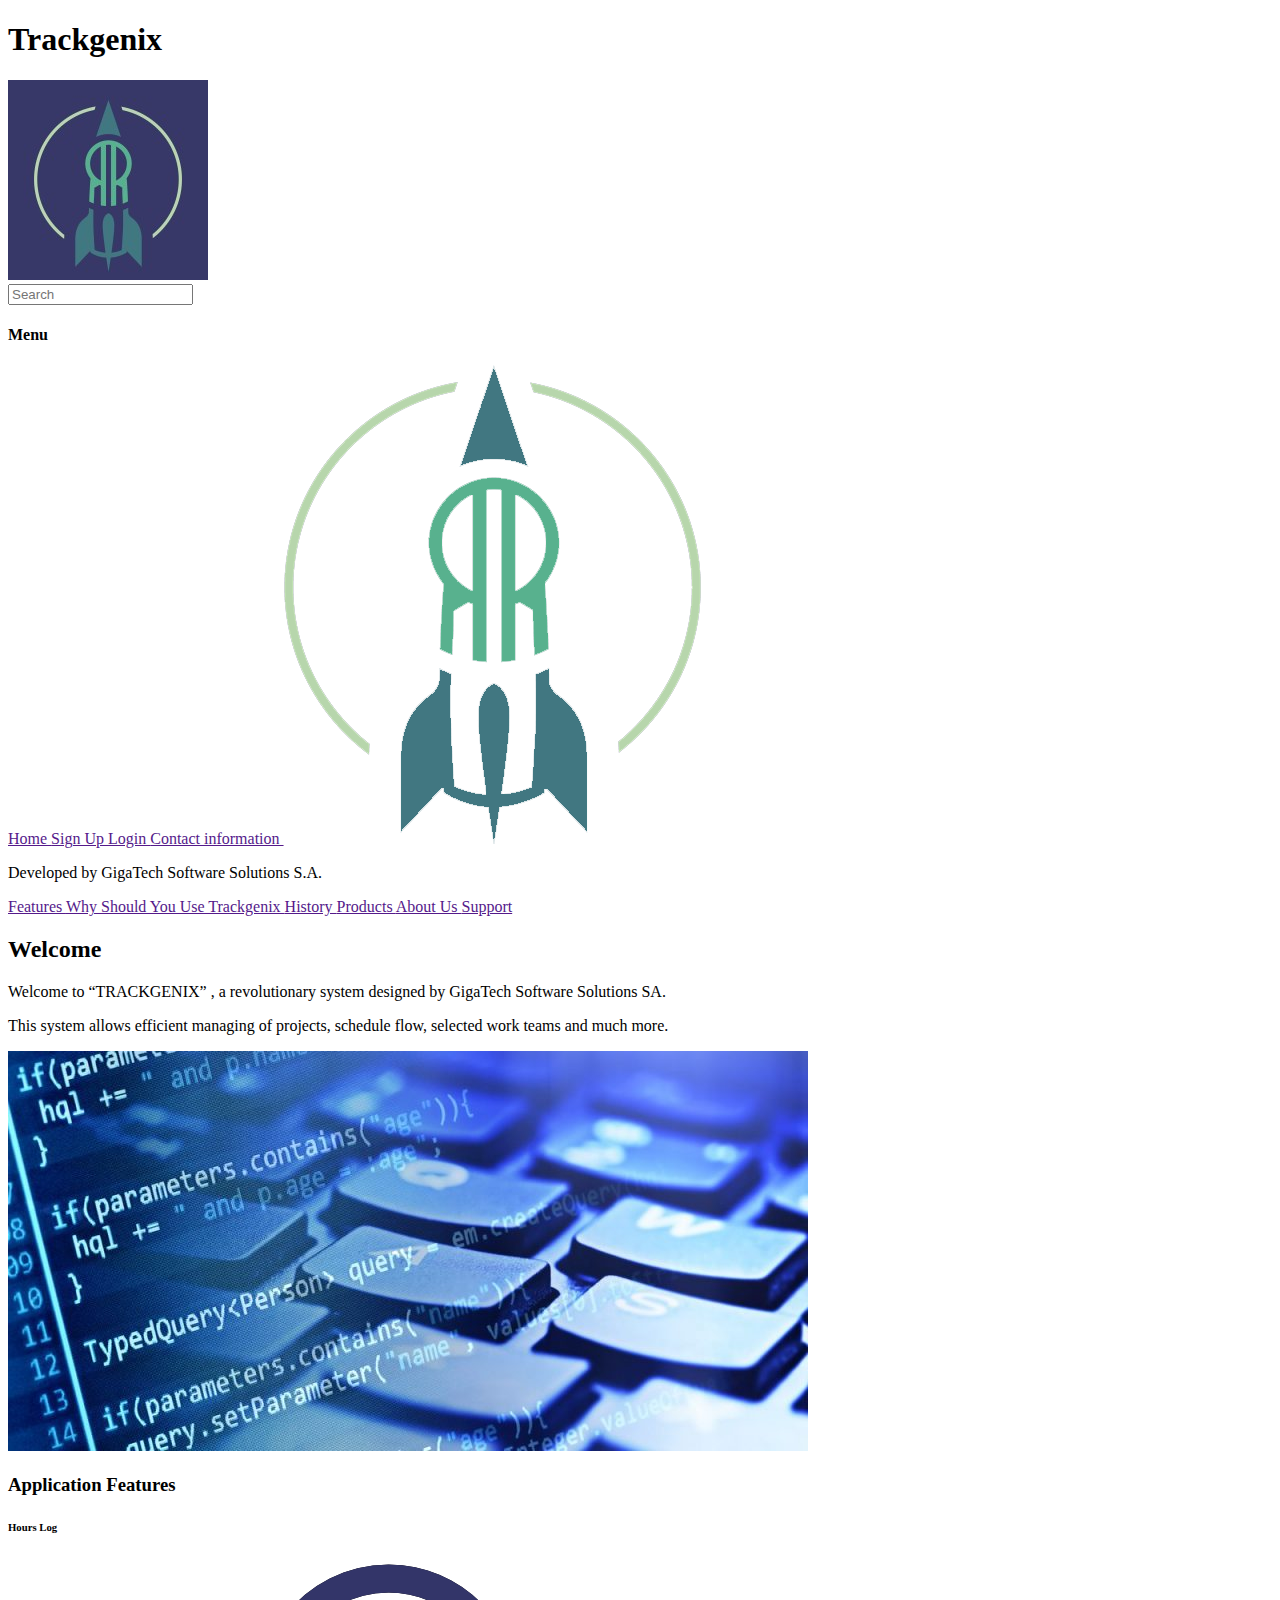
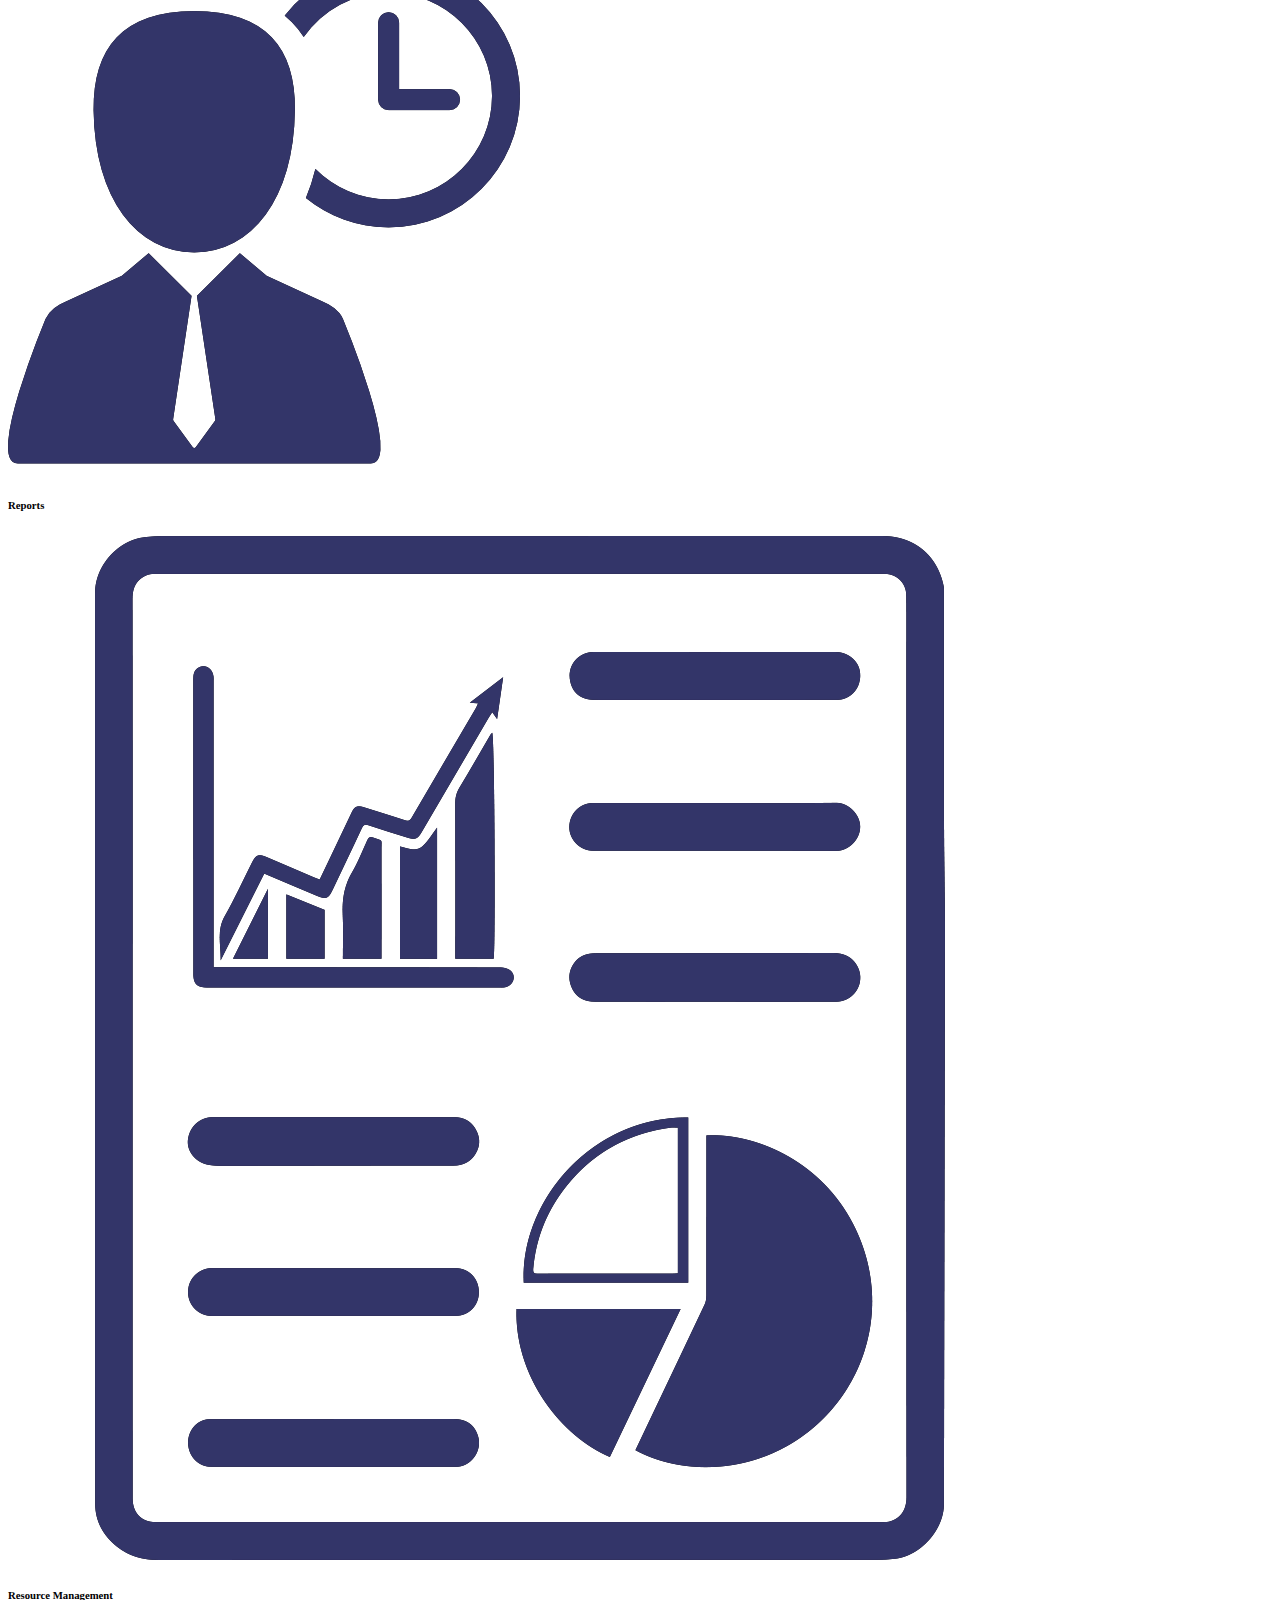
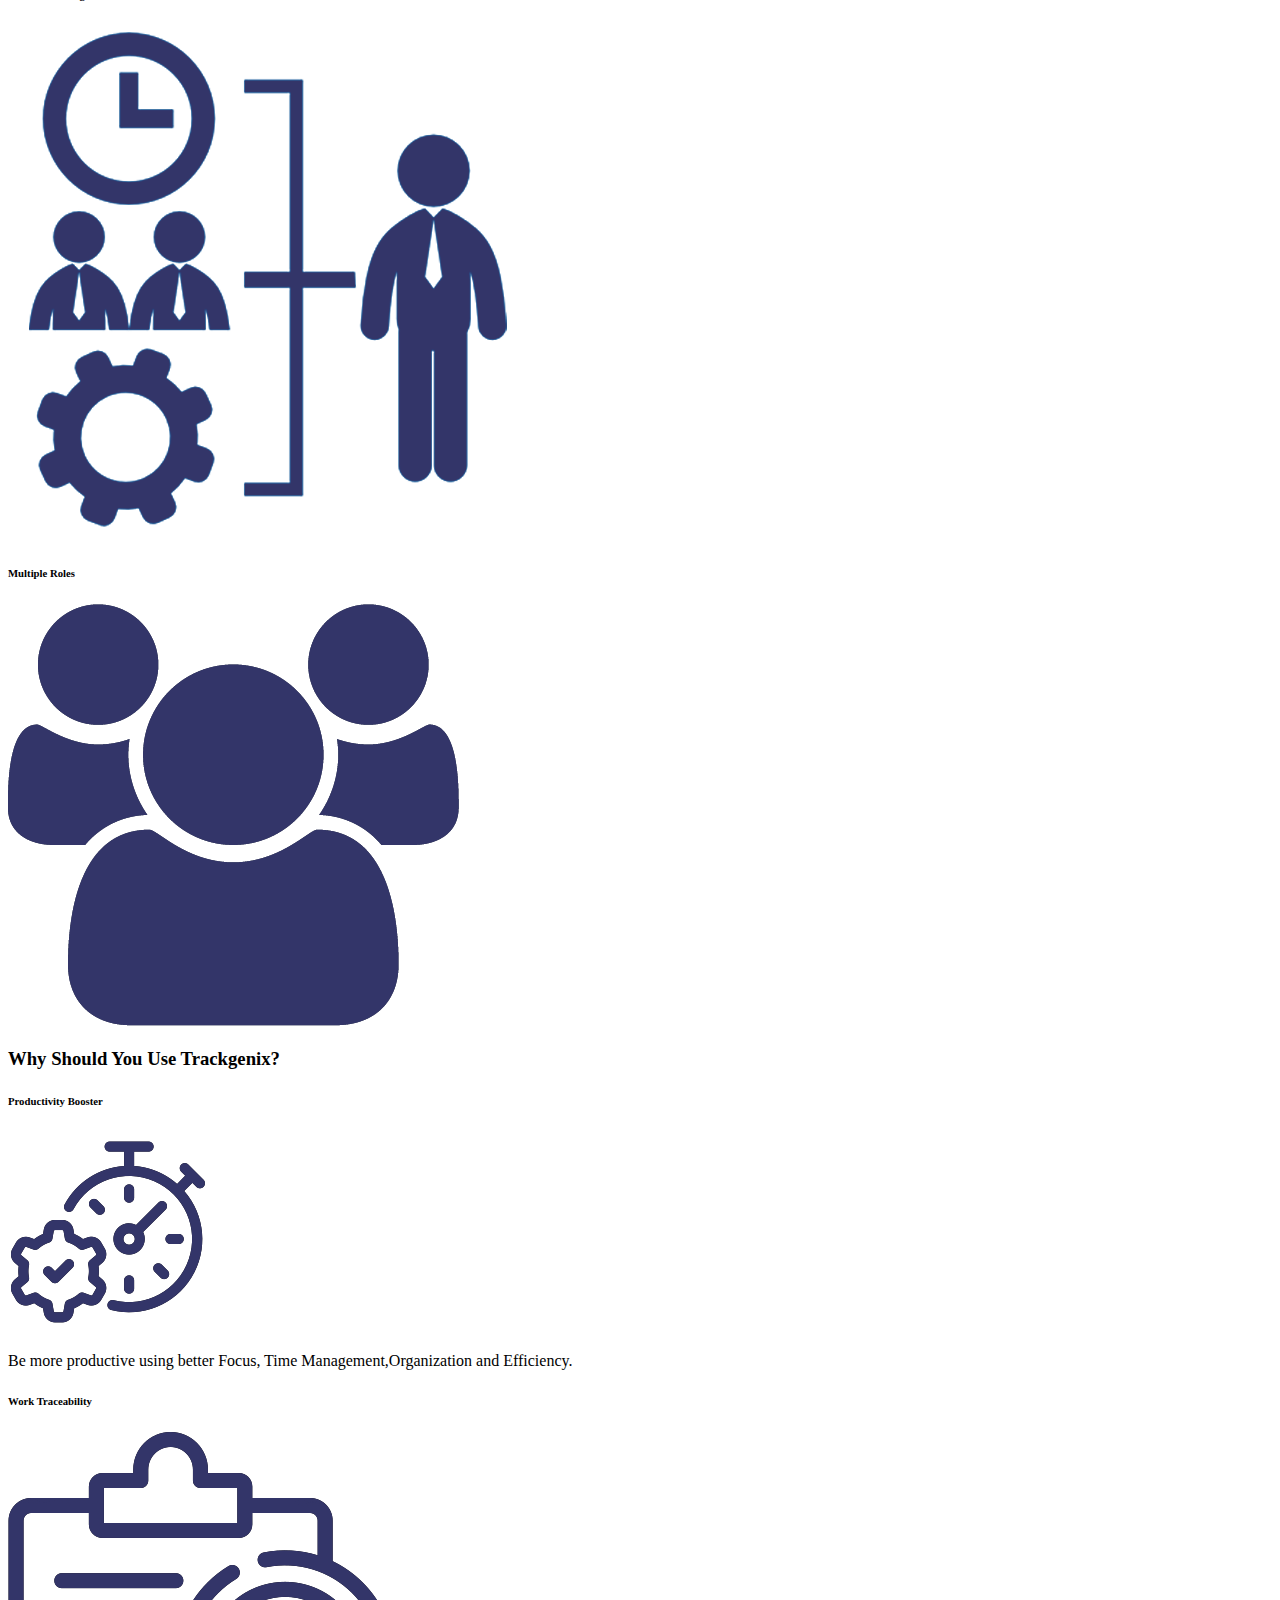
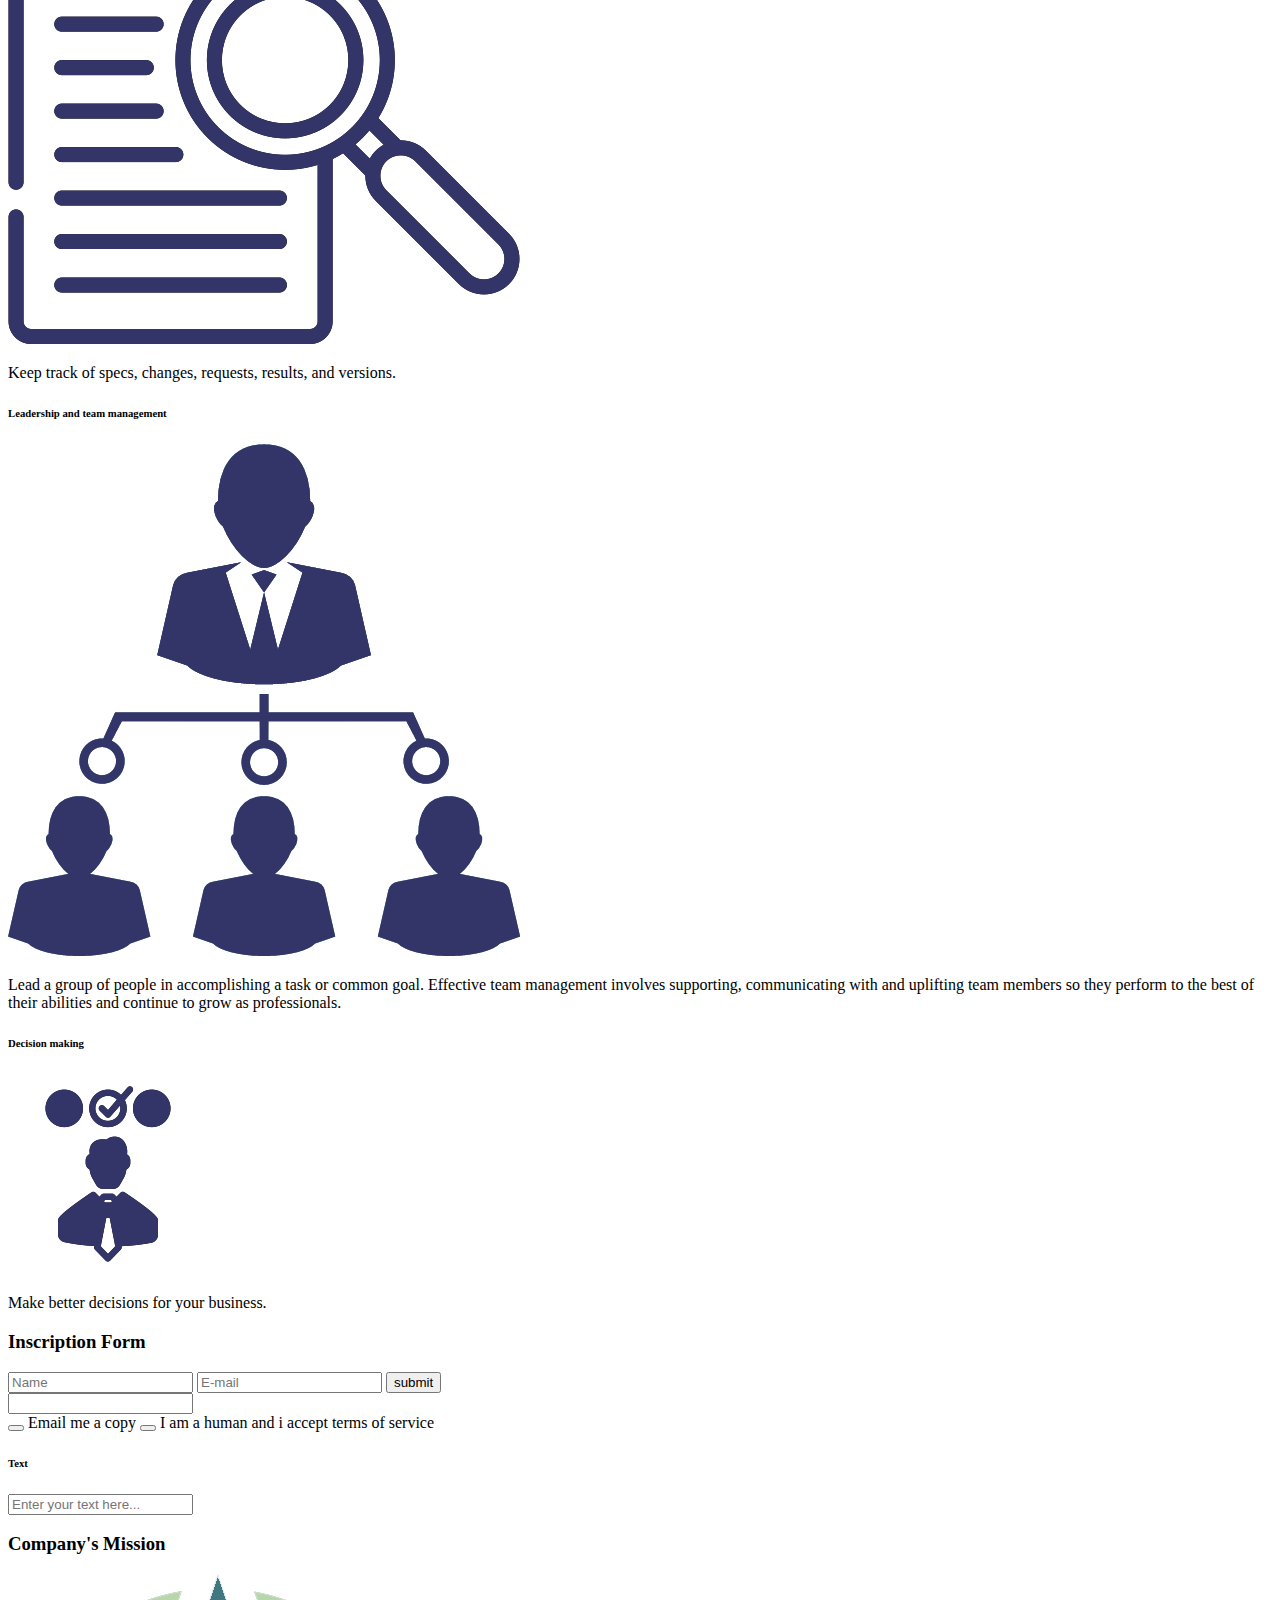
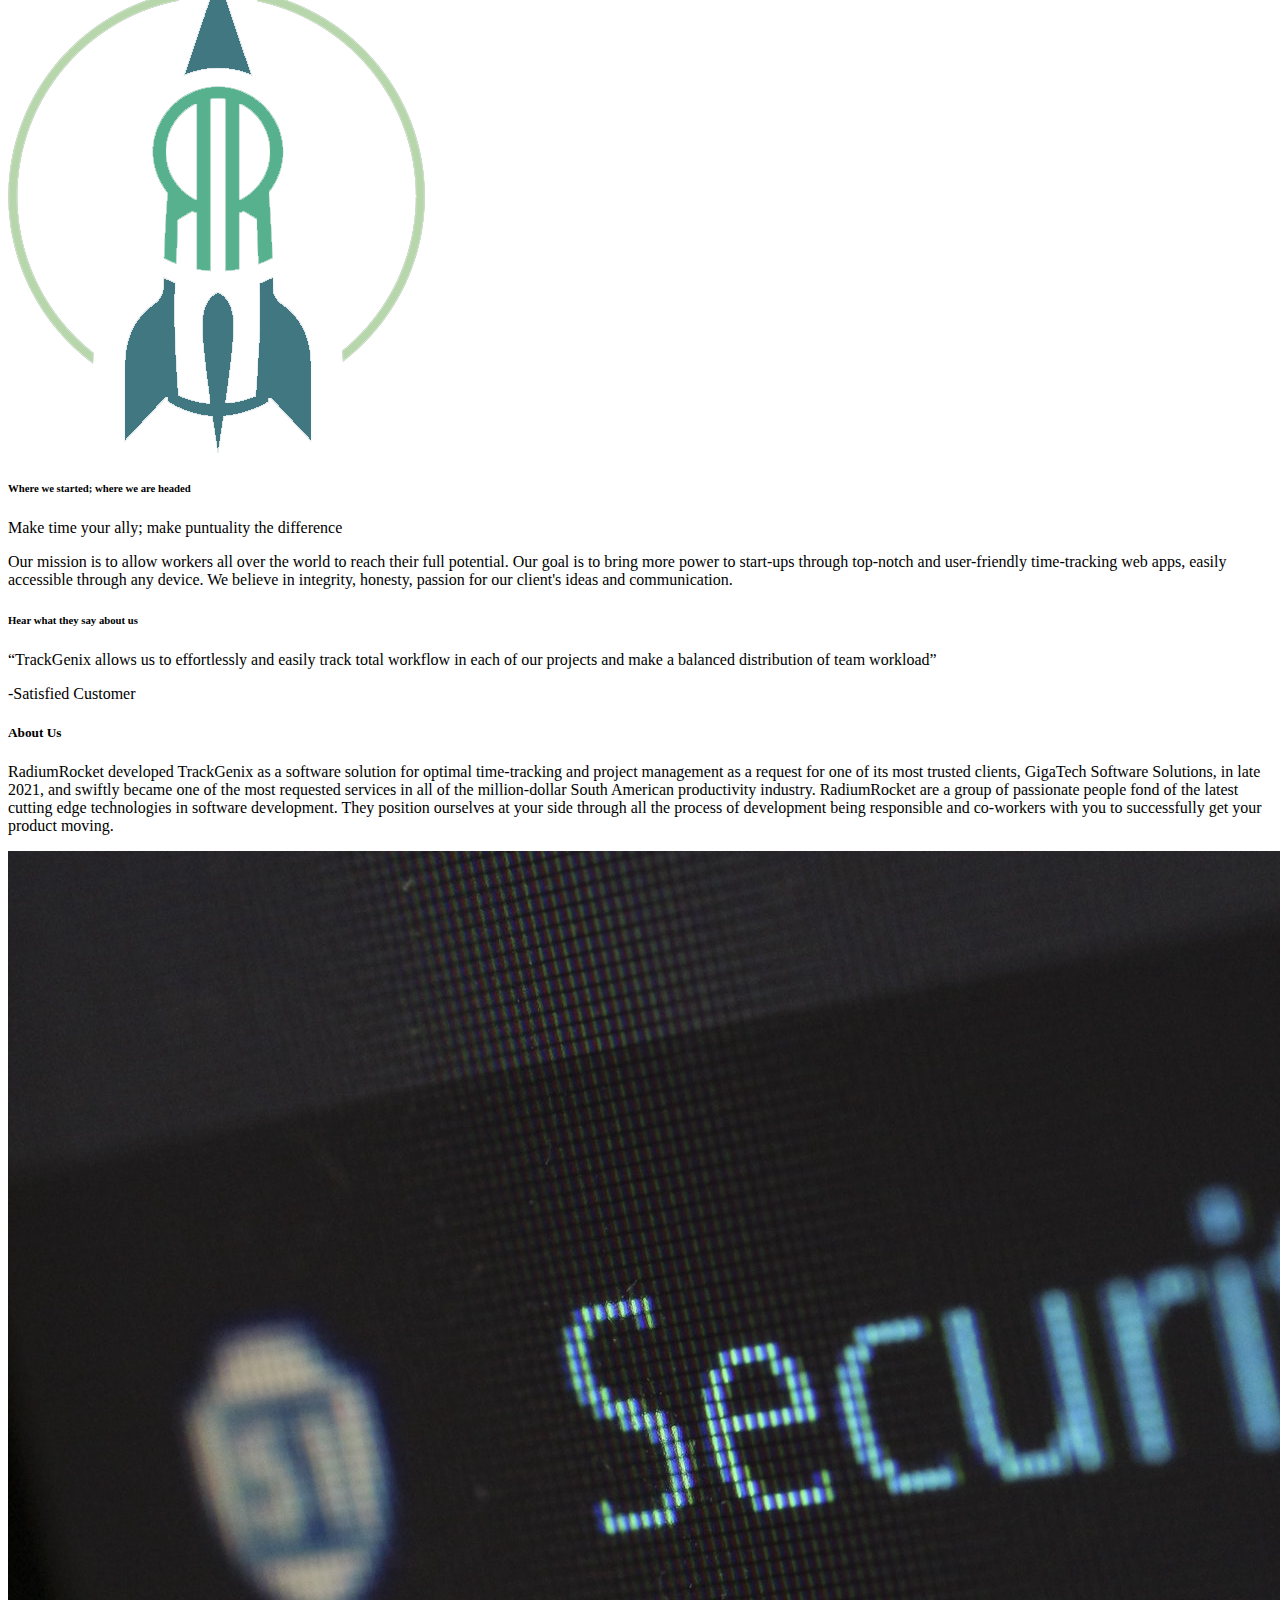
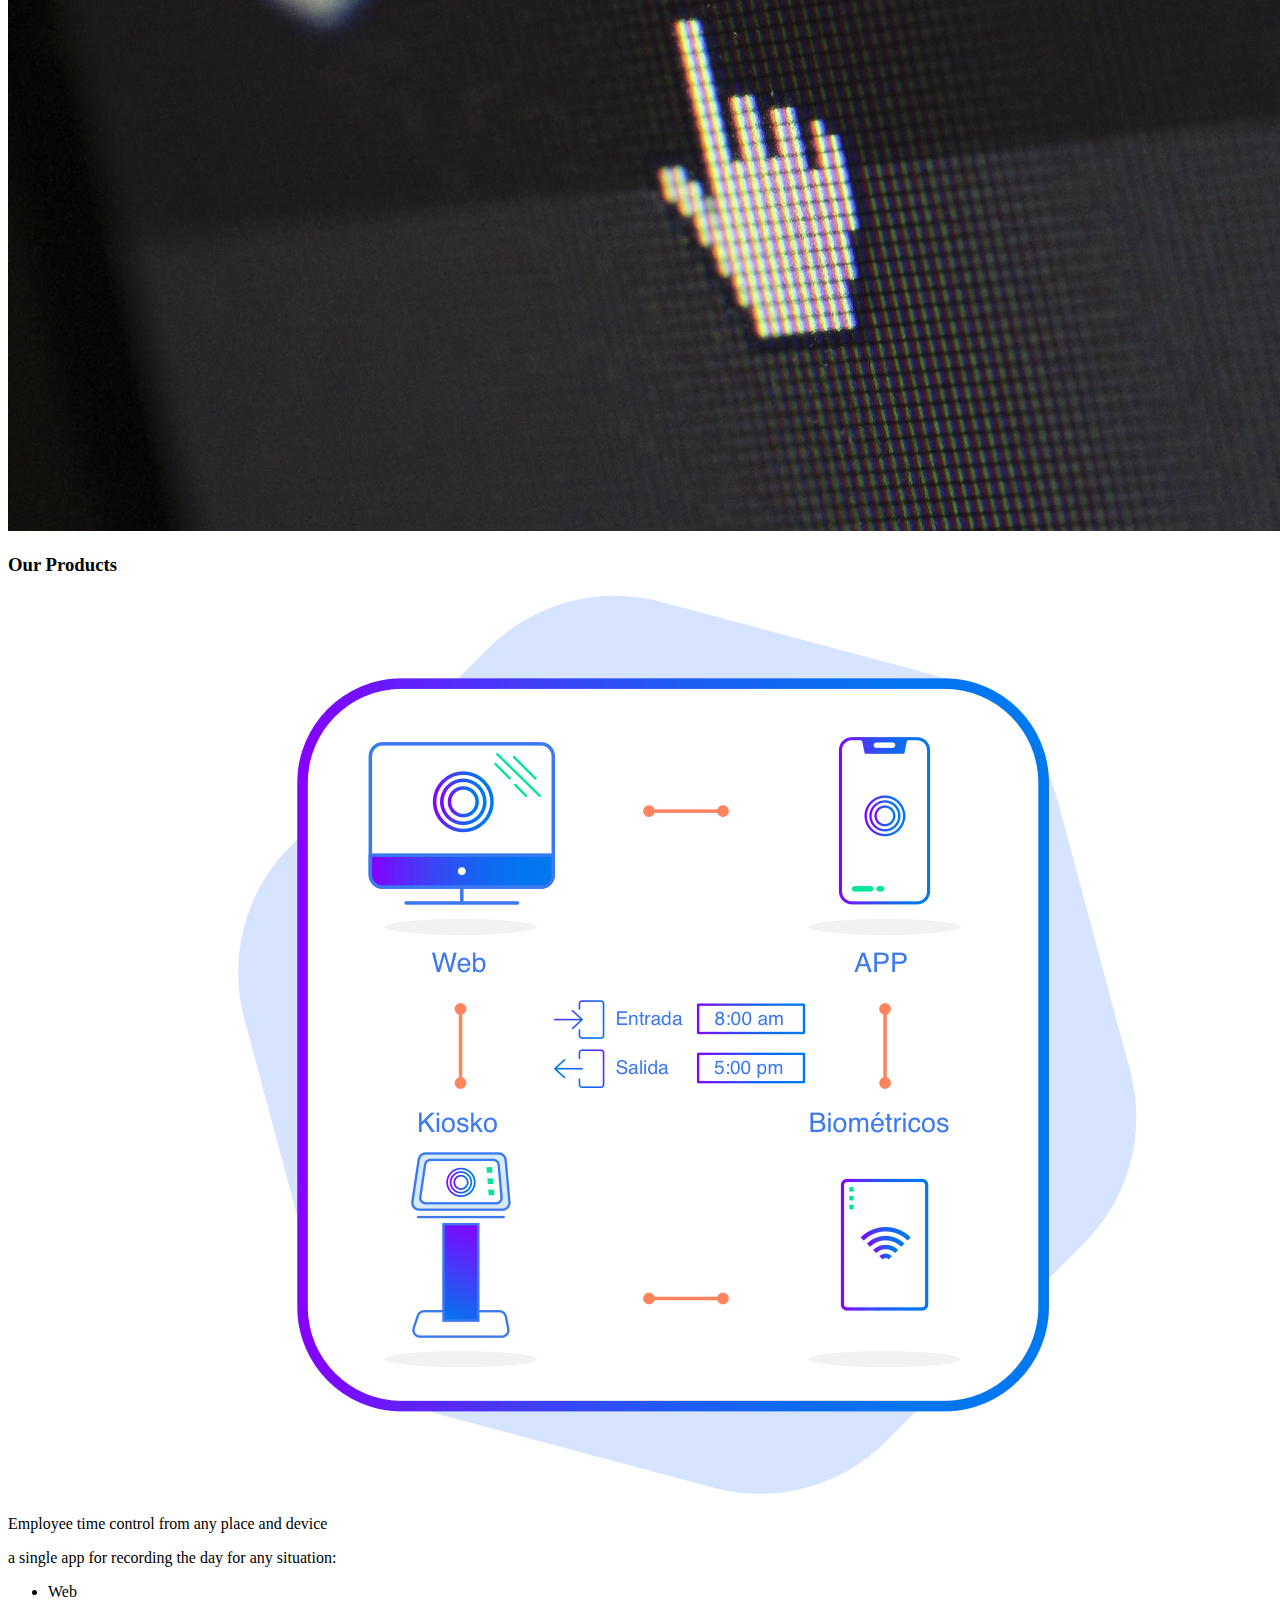
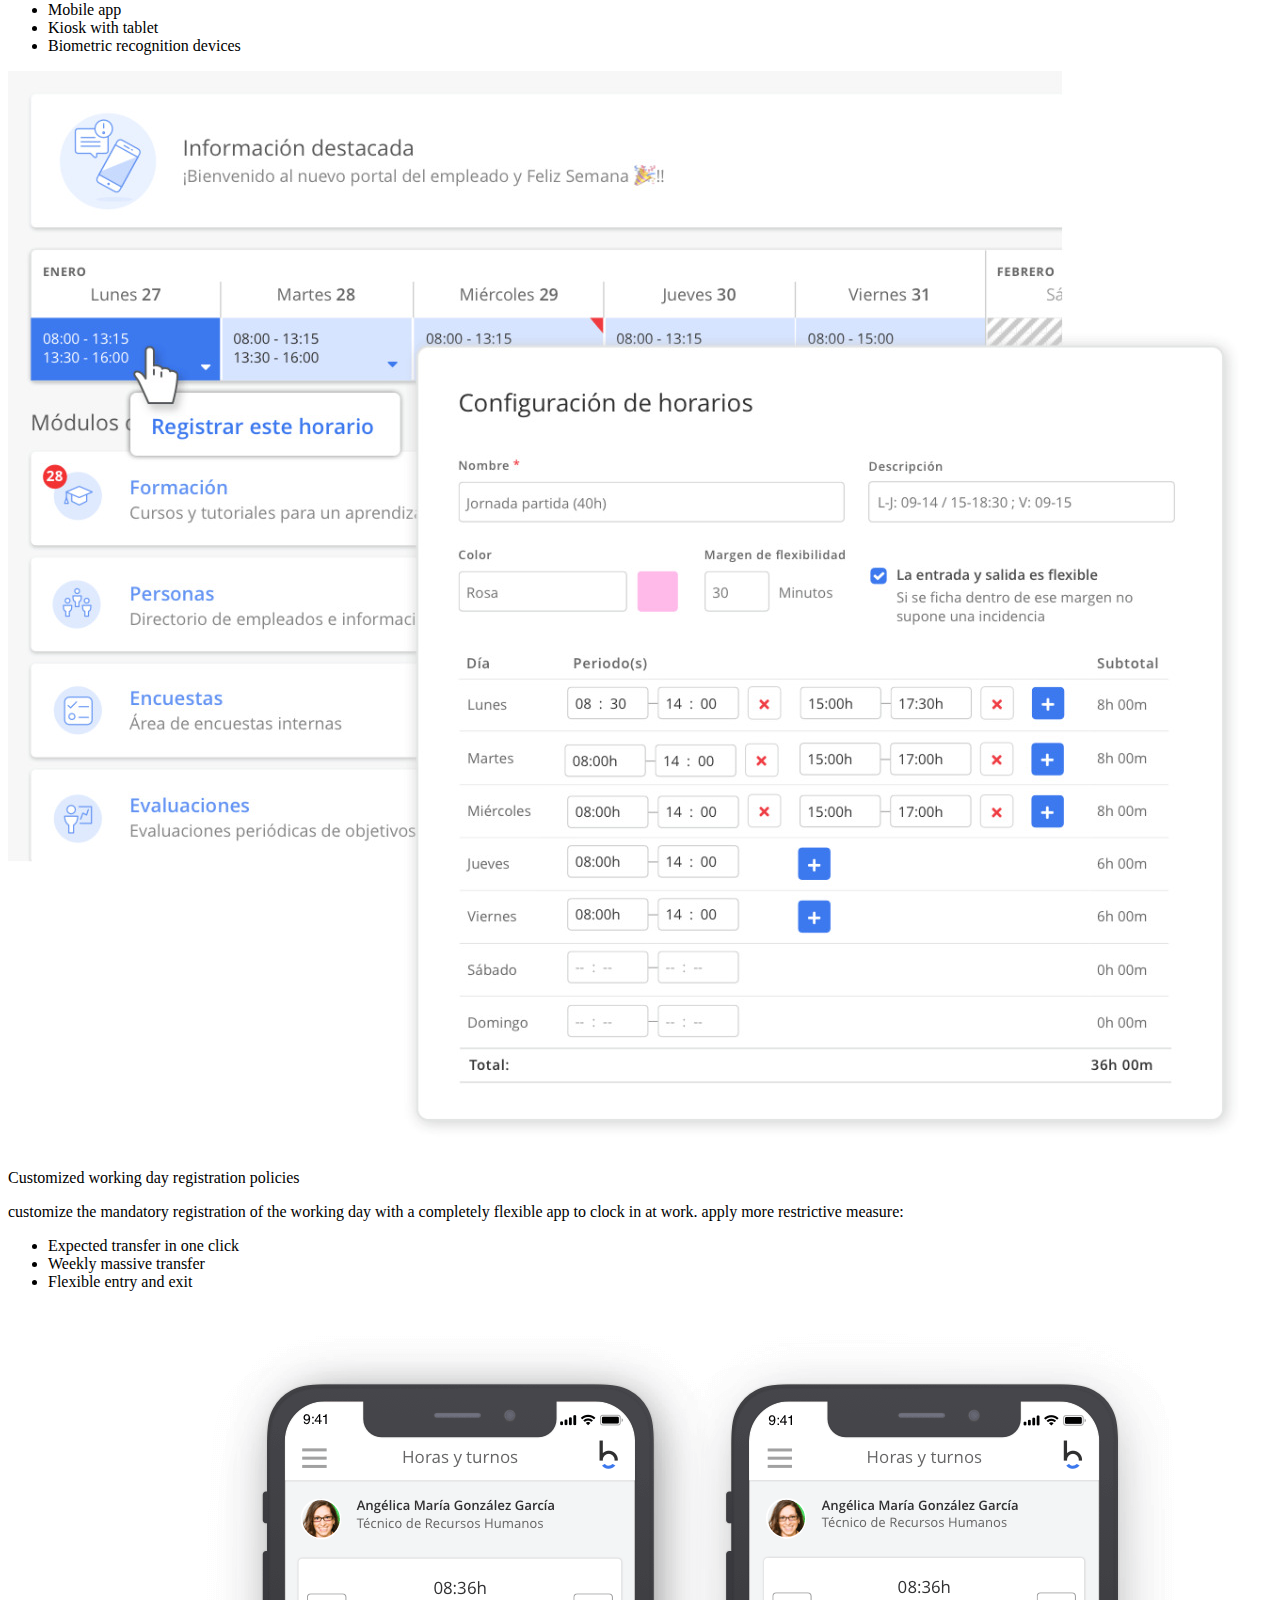
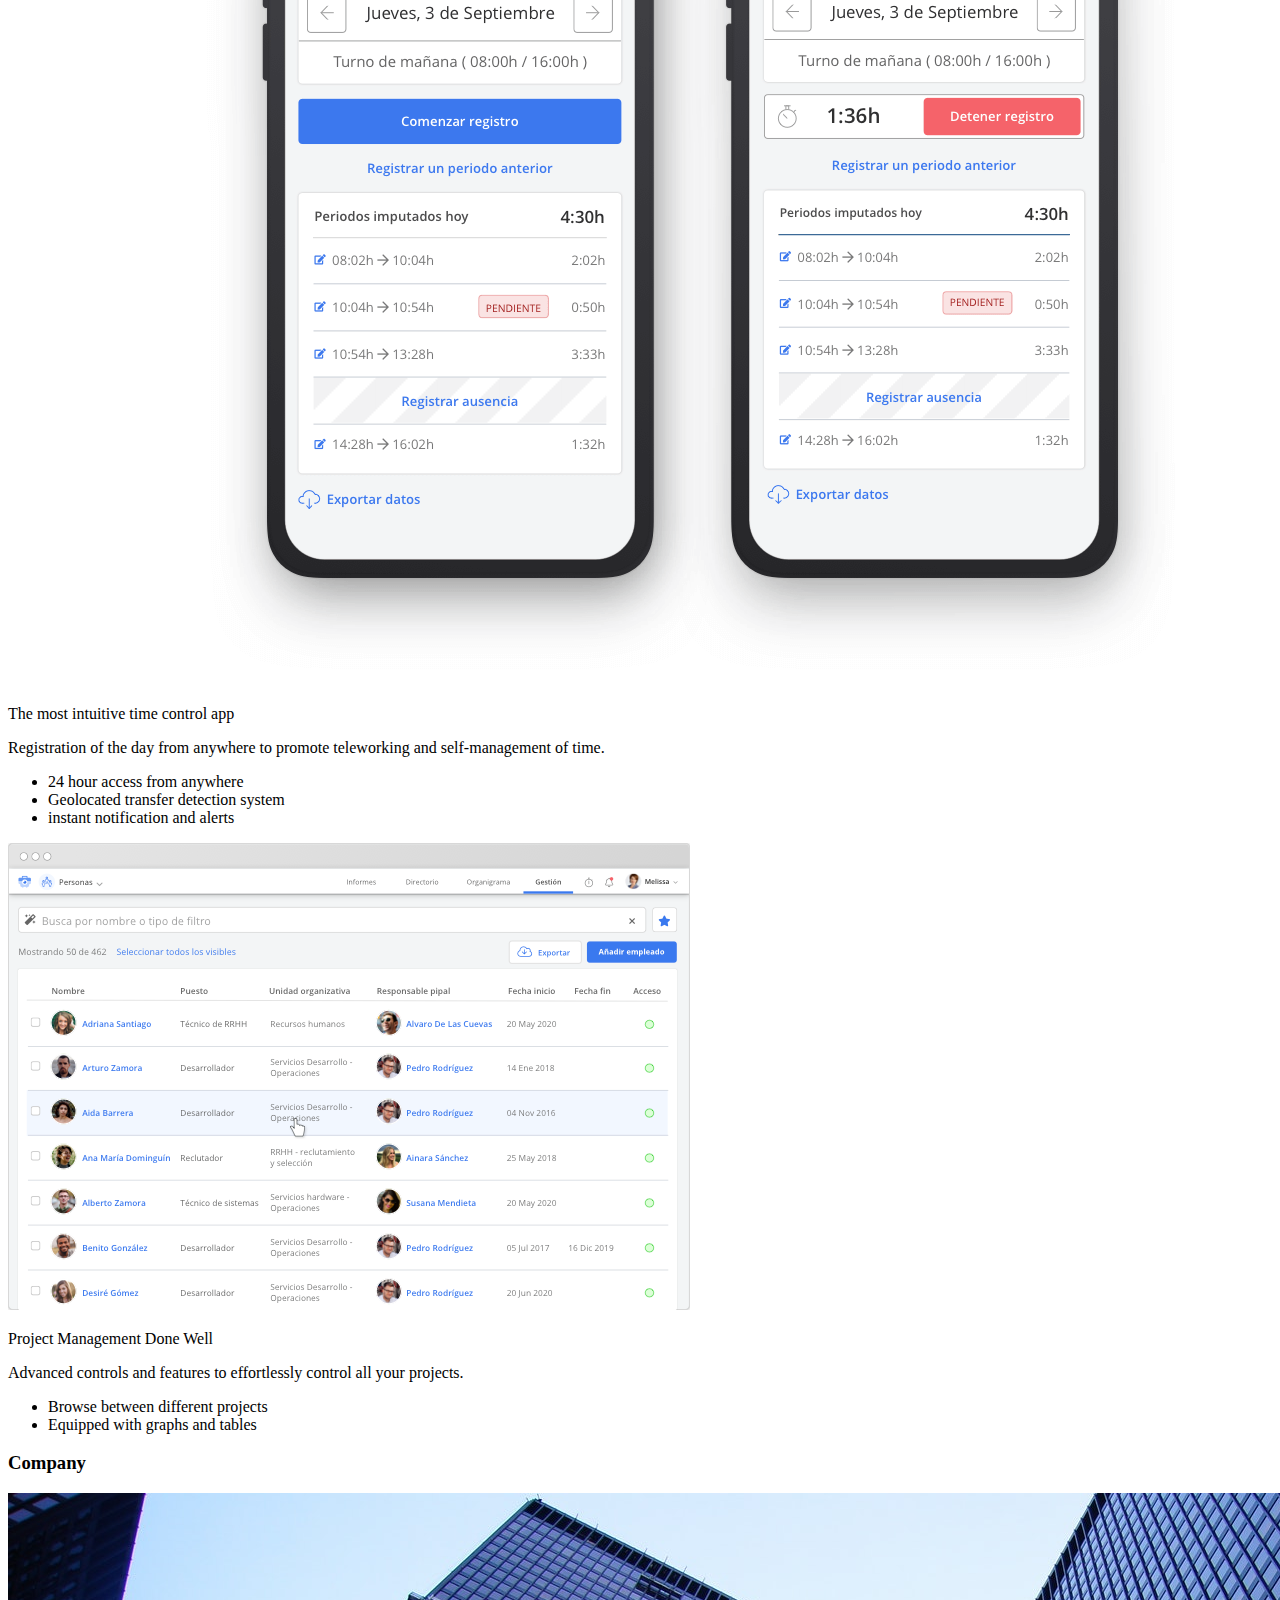
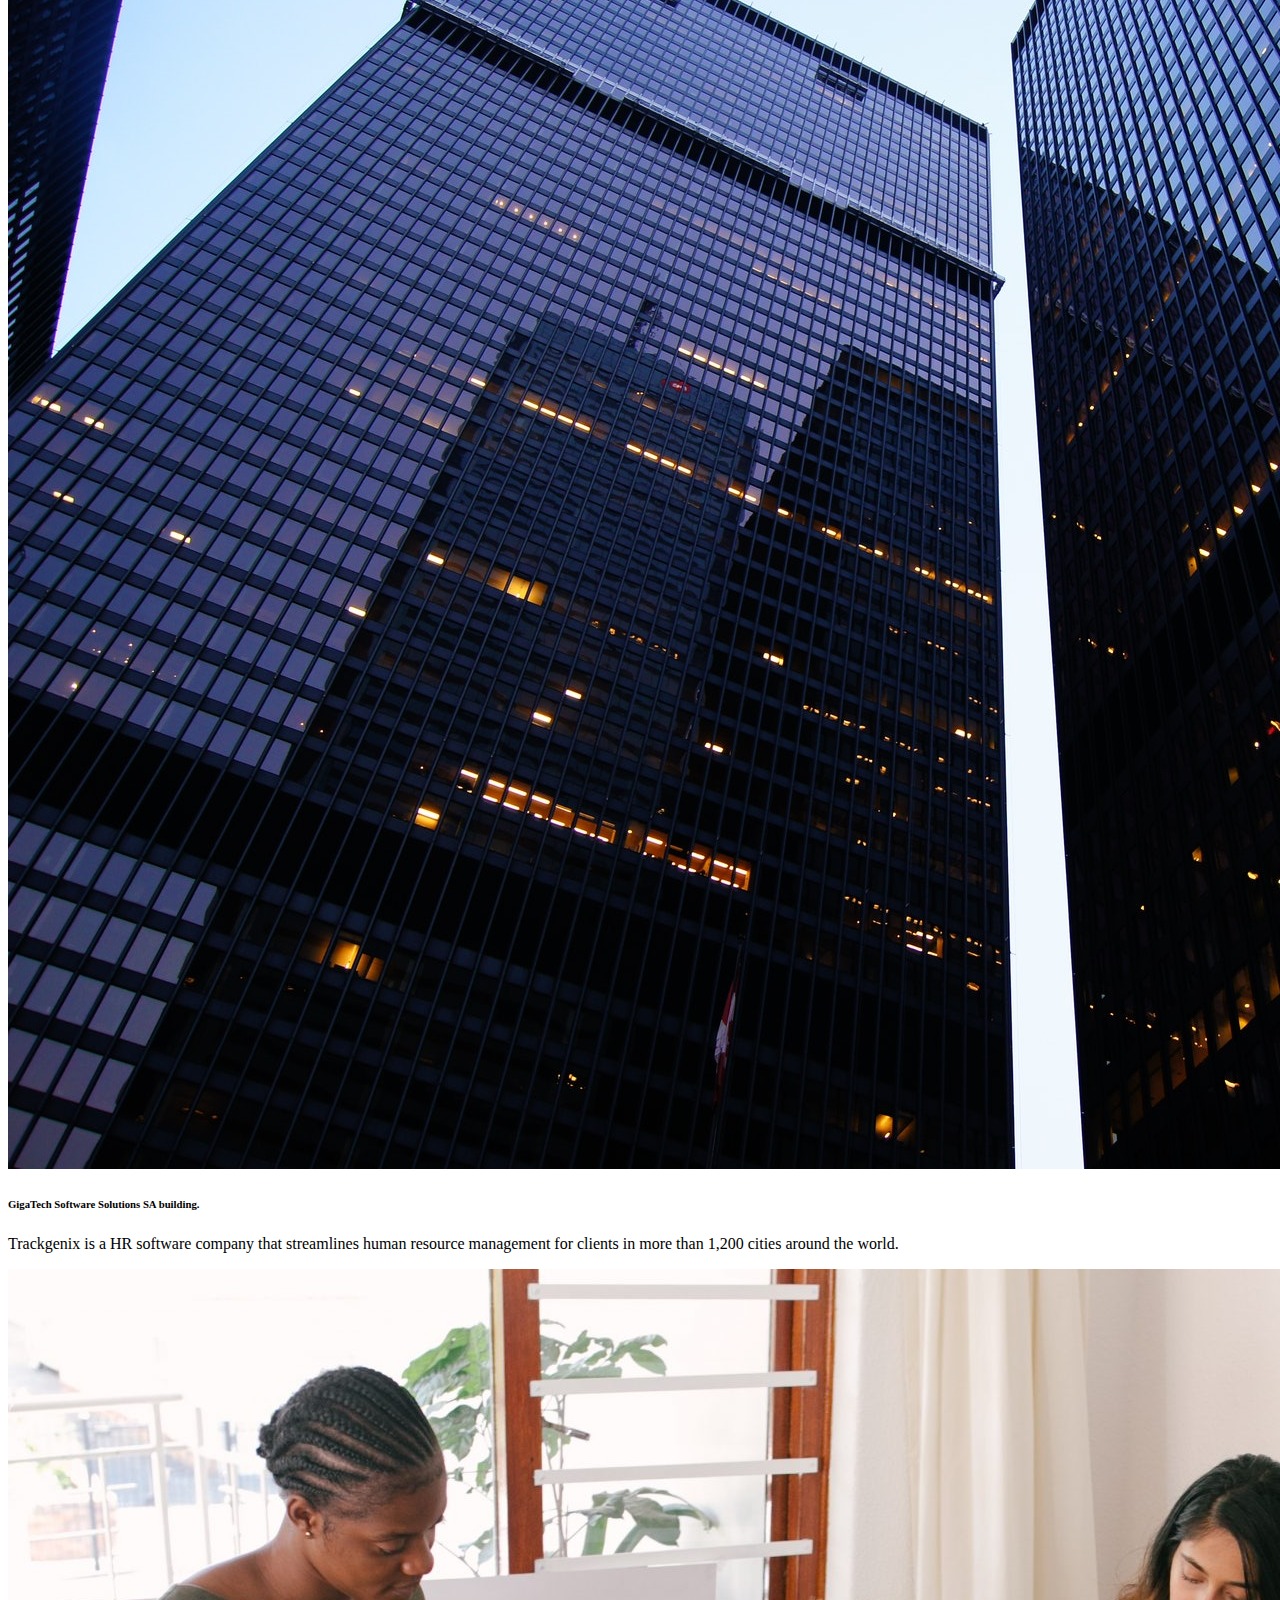
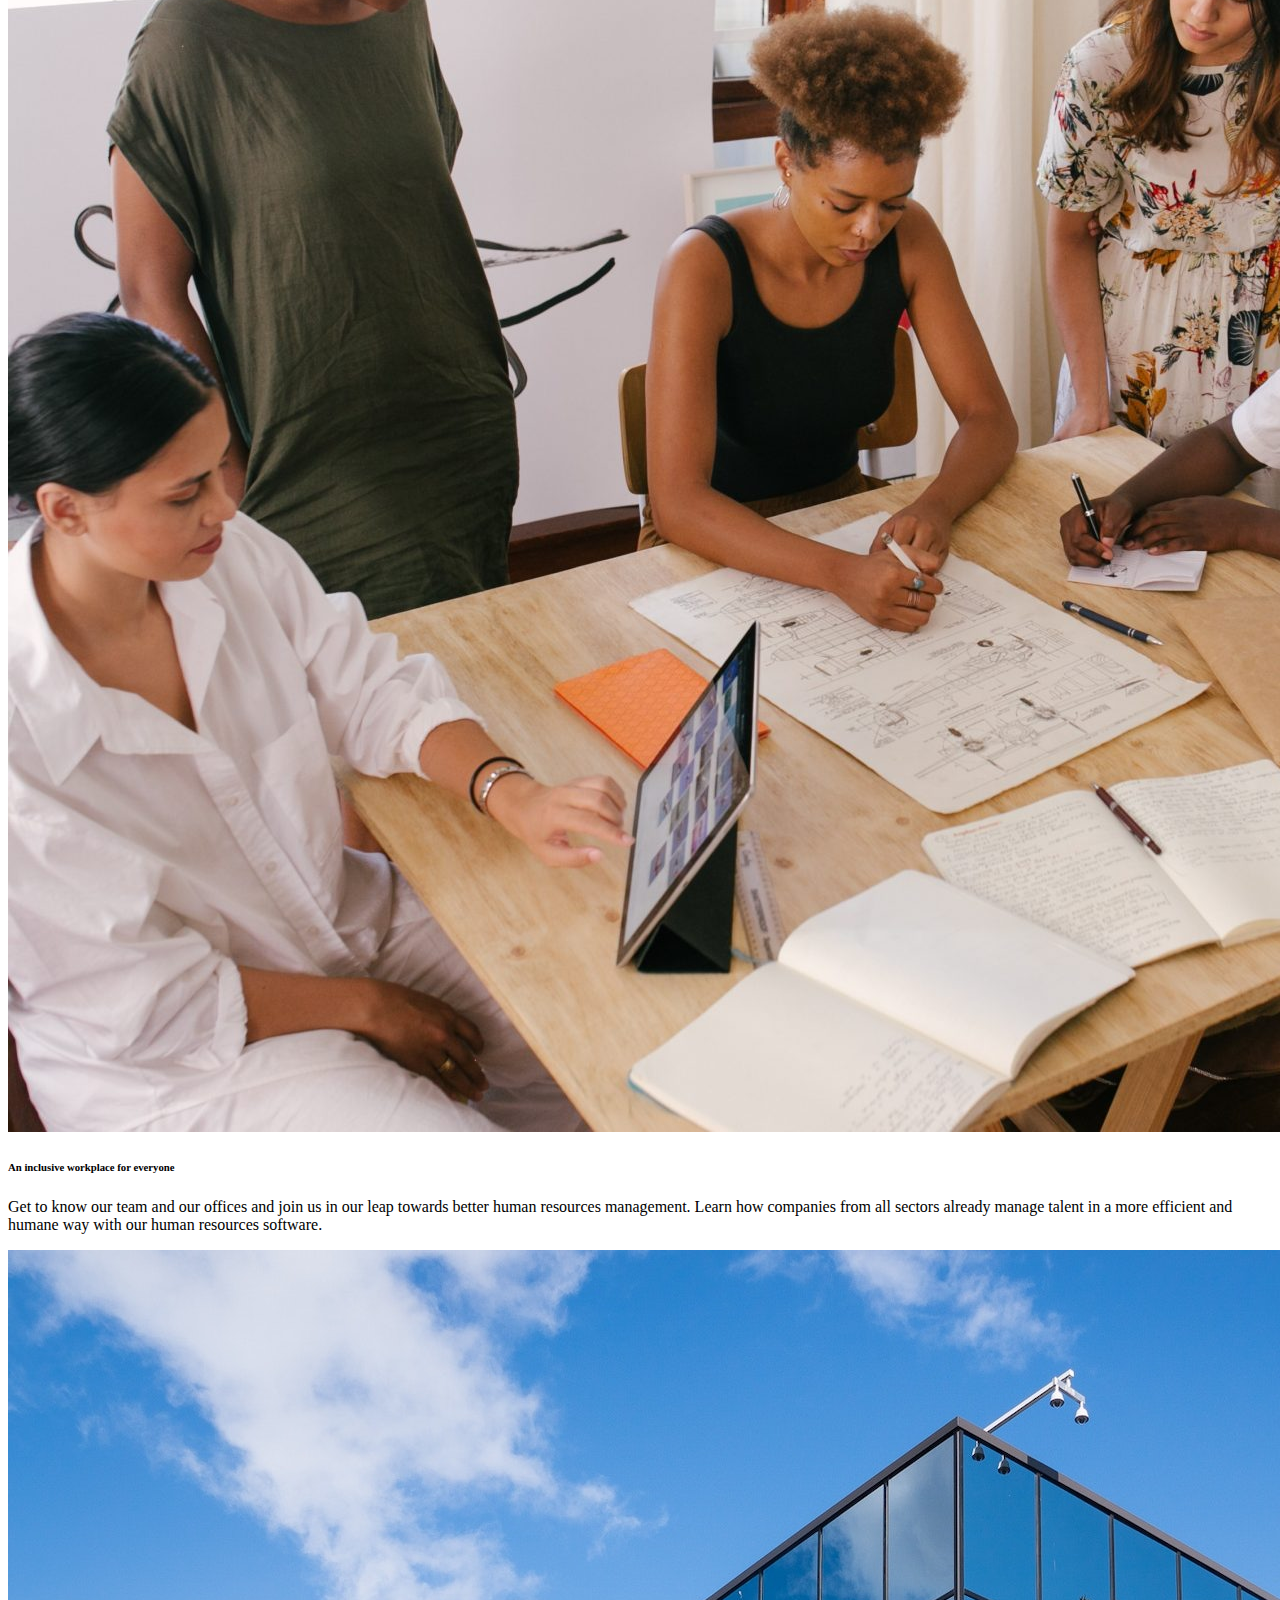
==== Semana-03/index.html @ 8e061d17 "BaSP-W03-2022: add link to style" ====
<!DOCTYPE html>
<html lang="en">
    <head>
        <meta charset="UTF-8">
        <meta http-equiv="X-UA-Compatible" content="IE=edge">
        <meta name="viewport" content="width=device-width, initial-scale=1.0">
        <link rel="stylesheet" href="./css/reset.css">
        <link rel="stylesheet" href="./css/style.css">
        <title>Trackgenix</title>
    </head>
    <body>
        <header>
            <h1>
                Trackgenix
            </h1>
            <img src="./Assets/Img/radium-rocket-logo.jpg" alt="logo of Radium Rocket">
        </header>
        <aside>
            <form action="">
                <label for="Search-box">
                    <input type="text" id="Search-box" placeholder="Search">
                </label>
            </form>
            <h4>Menu</h4>
            <span>
                <a href="">
                    Home
                </a>
                <a href="">
                    Sign Up
                </a>
                <a href="">
                    Login
                </a>
                <a href="">
                    Contact information
                </a>
            </span>
            <img src="./Assets/Img/rocket-logo.png" alt="logo of Radium Rocket">
            <p>
                Developed by GigaTech Software Solutions S.A.
            </p>
        </aside>
        <nav>
            <span>
                <a href="">
                    Features
                </a>
                <a href="">
                    Why Should You Use Trackgenix
                </a>
                <a href="">
                    History
                </a>
                <a href="">
                    Products
                </a>
                <a href="">
                    About Us
                </a>
                <a href="">
                    Support
                </a>
            </span>
        </nav>
        <main>
            <section>
                <h2>
                    Welcome
                </h2>
                <article>
                    <p>
                        Welcome to “TRACKGENIX” , a revolutionary system designed by GigaTech Software Solutions SA.
                    </p>
                    <p>
                        This system allows efficient managing of projects, schedule flow, selected work teams and much 
                        more.
                    </p>
                    <img src="./Assets/Img/welcome-image.jpg" alt="Image of a keyboad and programming code">
                </article>
            </section>
            <section>
                <h3>
                    Application Features
                </h3>
                <article>
                    <h6>
                        Hours Log
                    </h6>
                    <img src="./Assets/Img/hours-log-image.png" alt="Image of a businessman and a clock">
                </article>
                <article>
                    <h6>
                        Reports
                    </h6>
                    <img src="./Assets/Img/reports-image.png" alt="image of a sheet of paper with reports">
                </article>
                <article>
                    <h6>
                        Resource Management
                    </h6>
                    <img src="./Assets/Img/resource-management-image.png" alt="image of a businessman and a task 
                    scheme">
                </article>
                <article>
                    <h6>
                        Multiple Roles
                    </h6>
                    <img src="./Assets/Img/multiple-roles-image.png" alt="image of three people">
                </article>
            </section>
            <section>
                <h3>
                    Why Should You Use Trackgenix?
                </h3>
                <article>
                    <h6>
                        Productivity Booster
                    </h6>
                    <img src="./Assets/Img/productivity-booster-image.png" alt="image of a clock and a gear">
                    <p>
                        Be more productive using better Focus, Time Management,Organization and Efficiency.
                    </p>
                </article>
                <article>
                    <h6>
                        Work Traceability
                    </h6>
                    <img src="./Assets/Img/work-traceability-image.png" alt="image of a file with a magnifying glass">
                    <p>
                        Keep track of specs, changes, requests, results, and versions.
                    </p>
                </article>
                <article>
                    <h6>
                        Leadership and team management
                    </h6>
                    <img src="./Assets/Img/leadership-and-team-management-image.png" alt="image of a businessman joined
                    to three more by a network">
                    <p>
                        Lead a group of people in accomplishing a task or common goal. Effective team management 
                        involves supporting, communicating with and uplifting team members so they perform to the best 
                        of their abilities and continue to grow as professionals.
                    </p>
                </article>
                <article>
                    <h6>
                        Decision making
                    </h6>
                    <img src="./Assets/Img/decision-making-image.png" alt="image of a businessman and a check box">
                    <p>
                        Make better decisions for your business.
                    </p>
                </article>
            </section>
            <section>
                <h3>
                    Inscription Form
                </h3>
                <article>
                    <form action="">
                        <label for="what's your name?">
                            <input type="text" placeholder="Name">
                        </label>
                        <label for="what's your e-mail?">
                            <input type="email" placeholder="E-mail">
                        </label>
                        <input type="submit" value="submit">
                    </form>
                    <input list="Contact Area">
                    <datalist id="Contact Area">
                        <option value="Human Resources"></option>
                        <option value="Systems"></option>
                        <option value="Merchandising"></option>
                    </datalist>
                </article>
                <article>
                    <button type="button"></button>
                    <span>
                        Email me a copy
                    </span>
                    <button type="button"></button>
                    <span>
                        I am a human and i accept terms of service
                    </span>
                </article>
                <article>
                    <h6>
                        Text
                    </h6>
                    <label for="Text">
                        <input type="text" placeholder="Enter your text here...">
                    </label>
                </article>
            </section>
            <section>
                <article>
                    <h3>
                        Company's Mission
                    </h3>
                    <img src="./Assets/Img/rocket-logo.png" alt="logo of Radium Rocket">
                </article>
                <article>
                    <h6>
                        Where we started; where we are headed
                    </h6>
                    <p>
                        Make time your ally; make puntuality the difference
                    </p>
                    <p>
                        Our mission is to allow workers all over the world to reach their full potential.
                        Our goal is to bring more power to start-ups through top-notch and user-friendly time-tracking 
                        web apps, easily accessible through any device.
                        We believe in integrity, honesty, passion for our client's ideas and communication.
                    </p>
                </article>
                <article>
                    <h6>
                        Hear what they say about us
                    </h6>
                    <p>
                        “TrackGenix allows us to effortlessly and easily track total workflow in each of our projects 
                        and make a balanced distribution of team workload”
                    </p>
                    <p>
                        -Satisfied Customer
                    </p>
                </article>
                <article>
                    <h5>
                        About Us
                    </h5>
                    <p>
                        RadiumRocket developed TrackGenix as a software solution for optimal time-tracking and project 
                        management as a request for one of its most trusted clients, GigaTech Software Solutions, in 
                        late 2021, and swiftly became one of the most requested services in all of the million-dollar 
                        South American productivity industry.
                        RadiumRocket are a group of passionate people fond of the latest cutting edge technologies in 
                        software development. They position ourselves at your side through all the process of 
                        development being responsible and co-workers with you to successfully get your product moving.
                    </p>
                    <img src="./Assets/Img/security-image.jpg" alt="image image with a cursor and the word security">
                </article>
            </section>
            <section>
                <h3>
                    Our Products
                </h3>
                <article>
                    <img src="./Assets/Img/our-products-image1.png" alt="image of a network of electronic devices">
                    <p>
                        Employee time control from any place and device
                    </p>
                    <p>
                        a single app for recording the day for any situation:
                    </p>
                    <ul>
                        <li>
                            Web
                        </li>
                        <li>
                            Mobile app
                        </li>
                        <li>
                            Kiosk with tablet
                        </li>
                        <li>
                            Biometric recognition devices
                        </li>
                    </ul>
                </article>
                <article>
                    <img src="./Assets/Img/our-products-image2.jpeg" alt="image of an application in use">
                    <p>
                        Customized working day registration policies
                    </p>
                    <p>
                        customize the mandatory registration of the working day with a completely flexible app to clock 
                        in at work. apply more restrictive measure:
                    </p>
                    <ul>
                        <li>
                            Expected transfer in one click
                        </li>
                        <li>
                            Weekly massive transfer
                        </li>
                        <li>
                            Flexible entry and exit
                        </li>
                    </ul>
                </article>
                <article>
                    <img src="./Assets/Img/our-products-image3.png" alt="">
                    <p>
                        The most intuitive time control app
                    </p>
                    <p>
                        Registration of the day from anywhere to promote teleworking and self-management of time.
                    </p>
                    <ul>
                        <li>
                            24 hour access from anywhere
                        </li>
                        <li>
                            Geolocated transfer detection system
                        </li>
                        <li>
                            instant notification and alerts
                        </li>
                    </ul>
                </article>
                <article>
                    <img src="./Assets/Img/our-products-image4.png" alt="image of two smart phones">
                    <p>
                        Project Management Done Well
                    </p>
                    <p>
                        Advanced controls and features to effortlessly control all your projects.
                    </p>
                    <ul>
                        <li>
                            Browse between different projects
                        </li>
                        <li>
                            Equipped with graphs and tables
                        </li>
                    </ul>
                </article>
            </section>
            <section>
                <h3>
                    Company
                </h3>
                <article>
                    <img src="./Assets/Img/company-image1.jpg" alt="image of two commercial buildings">
                    <h6>
                        GigaTech Software Solutions SA building.
                    </h6>
                    <p>
                        Trackgenix is a HR software company that streamlines human resource management for clients in 
                        more than 1,200 cities around the world.
                    </p>
                </article>
                <article>
                    <img src="./Assets/Img/company-image2.jpg" alt="image of a group of people working in an office">
                    <h6>
                        An inclusive workplace for everyone
                    </h6>
                    <p>
                        Get to know our team and our offices and join us in our leap towards better human resources 
                        management. Learn how companies from all sectors already manage talent in a more efficient and 
                        humane way with our human resources software.
                    </p>
                </article>
                <article>
                    <img src="./Assets/Img/company-image3.jpg" alt="head office image">
                    <h6>
                        Our workplace, our world
                    </h6>
                    <p>
                        Trackgenix was created remotely in 2008 by Yves Hiernaux and Mic Cvilic after many years of 
                        working with hard-to-manage and even harder-to-understand reports and timesheets. Although we 
                        have grown, we continue with the same goal of offering a flexible, reliable and easy-to-use 
                        time control tool.
                    </p>
                </article>
            </section>
            <section>
                <h3>
                    Support
                </h3>
                <article>
                    <img src="./Assets/Img/support-image1.jpg" alt="image of a person with headphones in front of the 
                    computer">
                    <p>
                        Phone call or Video conference support from 8am to 4pm everyday
                    </p>
                </article>
                <article>
                    <img src="./Assets/Img/support-image2.jpg" alt="image of a keyboard and one of its keys is blue and 
                    says support">
                    <p>
                        24h support by online chat-bot
                    </p>
                </article>
                <h5>
                    Tutorials
                </h5>
                <article>
                    <ol>
                        <li>
                            “TrackGenix: Quick Start Guide” 05:10
                        </li>
                        <li>
                            “How to set up TrackGenix for your company: In-depth guide” 31:02
                        </li>
                        <li>
                            “Project Management using TrackGenix” 22:15
                        </li>
                        <li>
                            “Unlocking Max Productivity: Advanced Tips and Tricks for Workers” 12:40
                        </li>
                        <li>
                            “Report Reviews Guide” 09:10
                        </li>
                        <li>
                            “Google Calendar & other web services integration” 11:25
                        </li>
                    </ol>
                </article>
                <button type="submit">
                    <a href="https://www.youtube.com/">
                        Browse Full Playlist on Youtube
                    </a>
                </button>
            </section>
        </main>
        <footer>
            <div>
                <a href="https://www.facebook.com/">
                    <img src="./Assets/Img/facebook-logo.png" alt="Facebook logo">
                </a>
                <a href="https://twitter.com/i/flow/login">
                    <img src="./Assets/Img/twitter-logo.png" alt="Twitter logo">
                </a>
                <a href="https://www.instagram.com/">
                    <img src="./Assets/Img/instagram-logo.jpg" alt="Instagram logo">
                </a>
                <a href="https://ar.linkedin.com/">
                    <img src="./Assets/Img/linkedin-logo.png" alt="Linkedin logo">
                </a>
            </div>
            <div>
                <p>
                    Rosario, Argentina
                </p>
                <p>
                    Copyright © 2022 GigaTech Software Solutions. All rights reserved.
                </p>
            </div>
        </footer>
    </body>
</html>
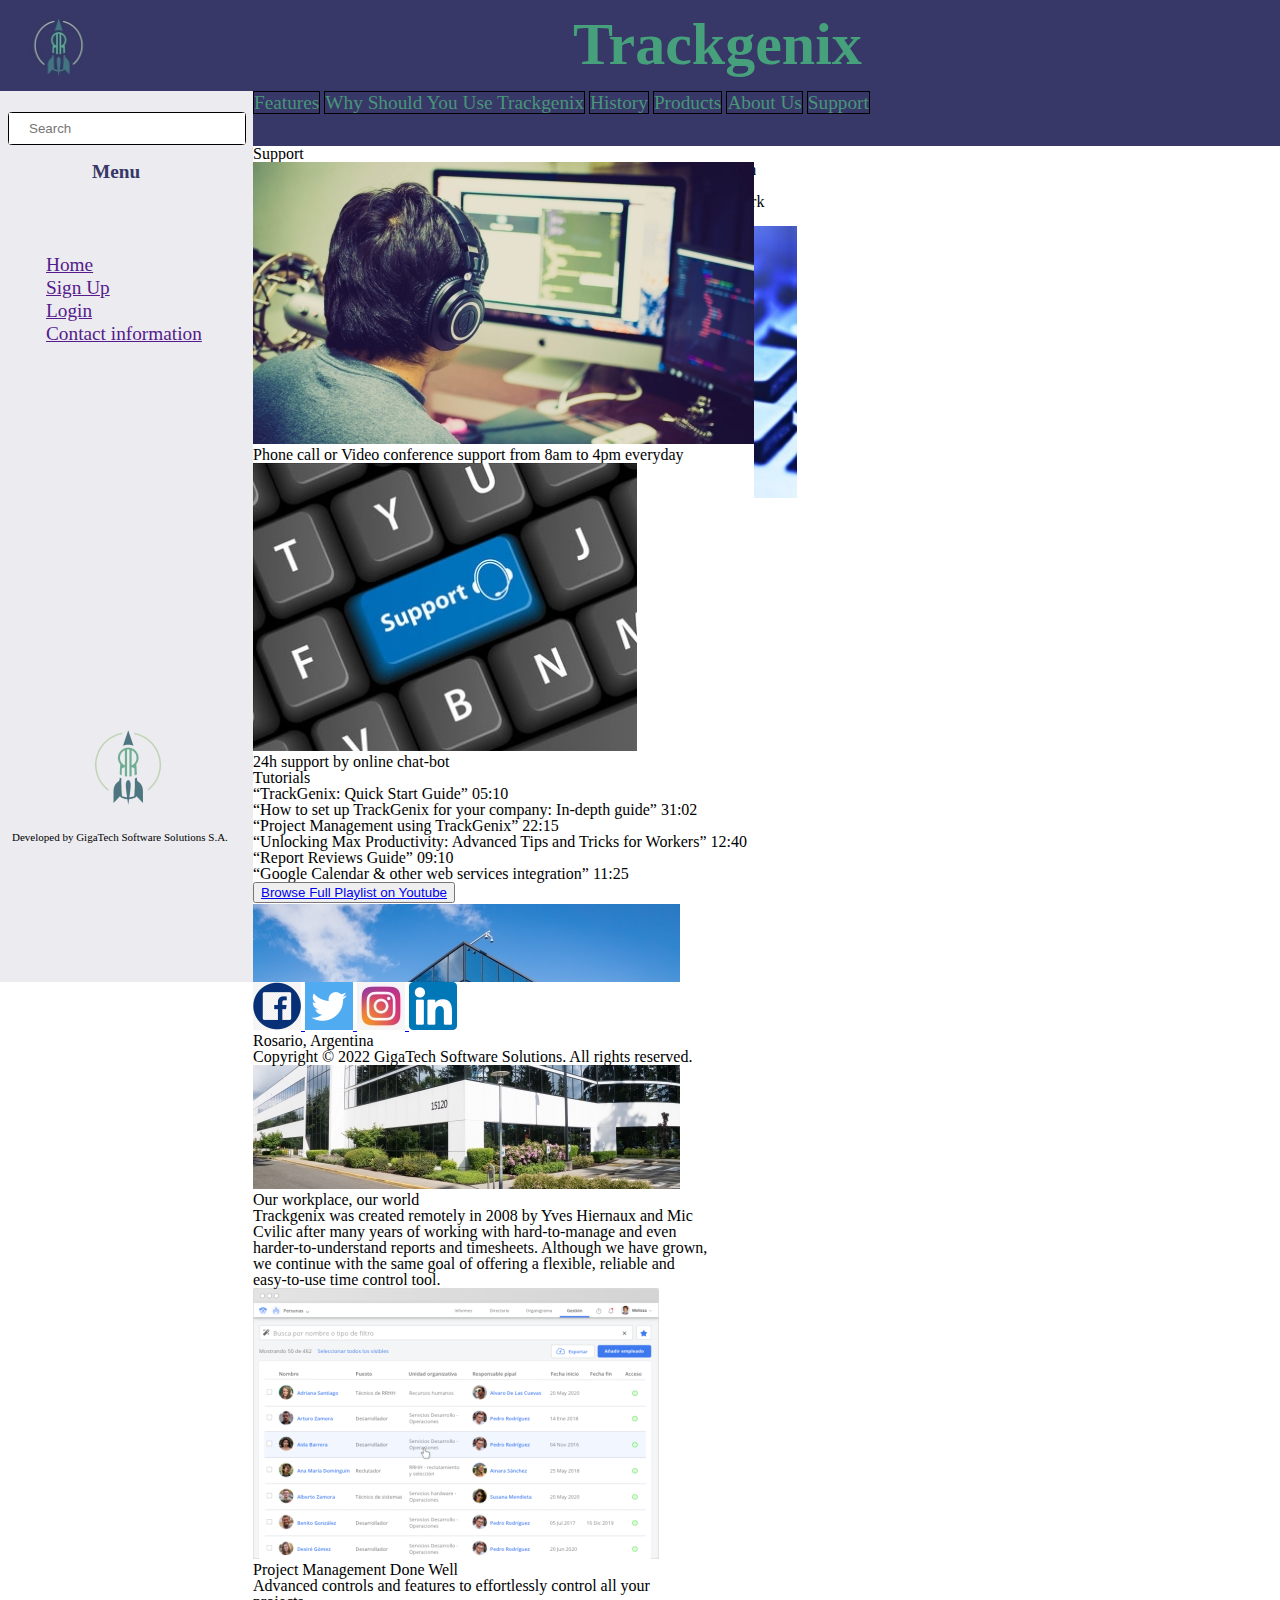
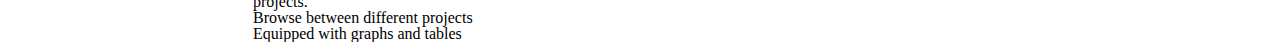
==== commit 111b6336: "BaSP-W03-2022: edit css" ====
--- a/Semana-03/index.html
+++ b/Semana-03/index.html
@@ -13,7 +13,7 @@
             <h1>
                 Trackgenix
             </h1>
-            <img src="./Assets/Img/radium-rocket-logo.jpg" alt="logo of Radium Rocket">
+            <img class="header-image" src="./Assets/Img/radium-rocket-logo.jpg" alt="logo of Radium Rocket">
         </header>
         <aside>
             <form action="">
@@ -22,46 +22,66 @@
                 </label>
             </form>
             <h4>Menu</h4>
-            <span>
-                <a href="">
-                    Home
-                </a>
-                <a href="">
-                    Sign Up
-                </a>
-                <a href="">
-                    Login
-                </a>
-                <a href="">
-                    Contact information
-                </a>
-            </span>
+            <ul>
+                <li>
+                    <a href="">
+                        Home
+                    </a>
+                </li>
+                <li>
+                    <a href="">
+                        Sign Up
+                    </a>
+                </li>
+                <li>
+                    <a href="">
+                        Login
+                    </a>
+                </li>
+                <li>
+                    <a href="">
+                        Contact information
+                    </a>
+                </li>
+            </ul>
             <img src="./Assets/Img/rocket-logo.png" alt="logo of Radium Rocket">
             <p>
                 Developed by GigaTech Software Solutions S.A.
             </p>
         </aside>
         <nav>
-            <span>
-                <a href="">
-                    Features
-                </a>
-                <a href="">
-                    Why Should You Use Trackgenix
-                </a>
-                <a href="">
-                    History
-                </a>
-                <a href="">
-                    Products
-                </a>
-                <a href="">
-                    About Us
-                </a>
-                <a href="">
-                    Support
-                </a>
-            </span>
+            <ul>
+                <li>
+                    <a href="">
+                        Features
+                    </a>
+                </li>
+                <li>
+                    <a href="">
+                        Why Should You Use Trackgenix
+                    </a>
+                </li>
+                <li>
+                    <a href="">
+                        History
+                    </a>
+                </li>
+                <li>
+                    <a href="">
+                        Products
+                    </a>
+                </li>
+                <li>
+                    <a href="">
+                        About Us
+                    </a>
+                </li>
+                <li>
+                    <a href="">
+                        Support
+                    </a>
+                </li>
+            </ul>
         </nav>
         <main>
             <section>
--- a/Semana-03/css/style.css
+++ b/Semana-03/css/style.css
@@ -0,0 +1,161 @@
+body{
+    background-color: #ffffff;
+}
+
+header{
+    position: sticky;
+    width: 1512px;
+    height: 91px;
+    background-color: #373867;
+}
+
+header h1{
+    position: absolute;
+    width: 366px;
+    height: 70px;
+    left: 573px;
+    top: 9px;
+    font-family: 'Roboto';
+    font-style: normal;
+    font-weight: 700;
+    font-size: 60px;
+    line-height: 70px;
+    color: #46a07b;
+}
+
+header img{
+    position: absolute;
+    width: 65px;
+    height: 67px;
+    left: 26px;
+    top: 12px;
+}
+
+aside{
+    position: sticky;
+    width: 253px;
+    height: 891px;
+    background-color: rgba(55, 56, 103, 0.1);
+}
+
+aside form{
+    position: absolute;
+    width: 236px;
+    height: 30.5px;
+    left: 8px;
+    top: 21px;
+    background: #ffffff;
+    border: 1px solid #000000;
+    border-radius: 3.4px;
+}
+
+aside form input{
+    border: 0;
+    padding: 0;
+    padding-left: 20px;
+    width: 216px;
+    height: 30.5px;
+    left: 8px;
+    top: 82px;
+    background: #ffffff;
+    
+}
+
+aside h4 {
+    position: absolute;
+    width: 50px;
+    height: 23px;
+    left: 92px;
+    top: 69px;
+    font-family: 'Roboto';
+    font-style: normal;
+    font-weight: 700;
+    font-size: 19.3px;
+    line-height: 23px;
+    color: #373867;
+}
+
+aside ul{
+    position: absolute;
+    left: 46px;
+    top: 162px;
+}
+
+aside ul li{
+    list-style: none;
+    font-family: 'Roboto';
+    font-style: normal;
+    font-weight: 400;
+    font-size: 19.3px;
+    line-height: 23px;
+    color: #479679;
+}
+
+aside img {
+    position: absolute;
+    width: 66px;
+    height: 75px;
+    left: 95px;
+    top: 639px;
+}
+
+aside p {
+    position: absolute;
+    width: 232px;
+    height: 13px;
+    left: 12px;
+    top: 740px;
+    font-family: 'Roboto';
+    font-style: normal;
+    font-weight: 400;
+    font-size: 11px;
+    line-height: 13px;
+}
+
+nav{
+    position: absolute;
+    width: 1259px;
+    height: 55px;
+    left: 253px;
+    top: 91px;
+    background-color: #373867;
+}
+
+nav ul{
+    position: absolute;
+}
+
+nav ul li{
+    list-style: none;
+    display: inline-block;
+    font-family: 'Roboto';
+    font-style: normal;
+    font-weight: 400;
+    font-size: 19.3px;
+    line-height: 23px;
+}
+
+nav ul li a{
+    border: 1px solid #000000;
+    text-decoration: none;
+    color: #479679;
+}
+
+main{
+    position: absolute;
+    left: 253px;
+    top: 146px;
+    background-color: #ffffff;
+}
+
+main section{
+    position: absolute;
+    background-color: #ffffff;
+}
+
+footer{
+    position: absolute;
+    left: 253px;
+    width: 1259px;
+    background-color: #ffffff;
+}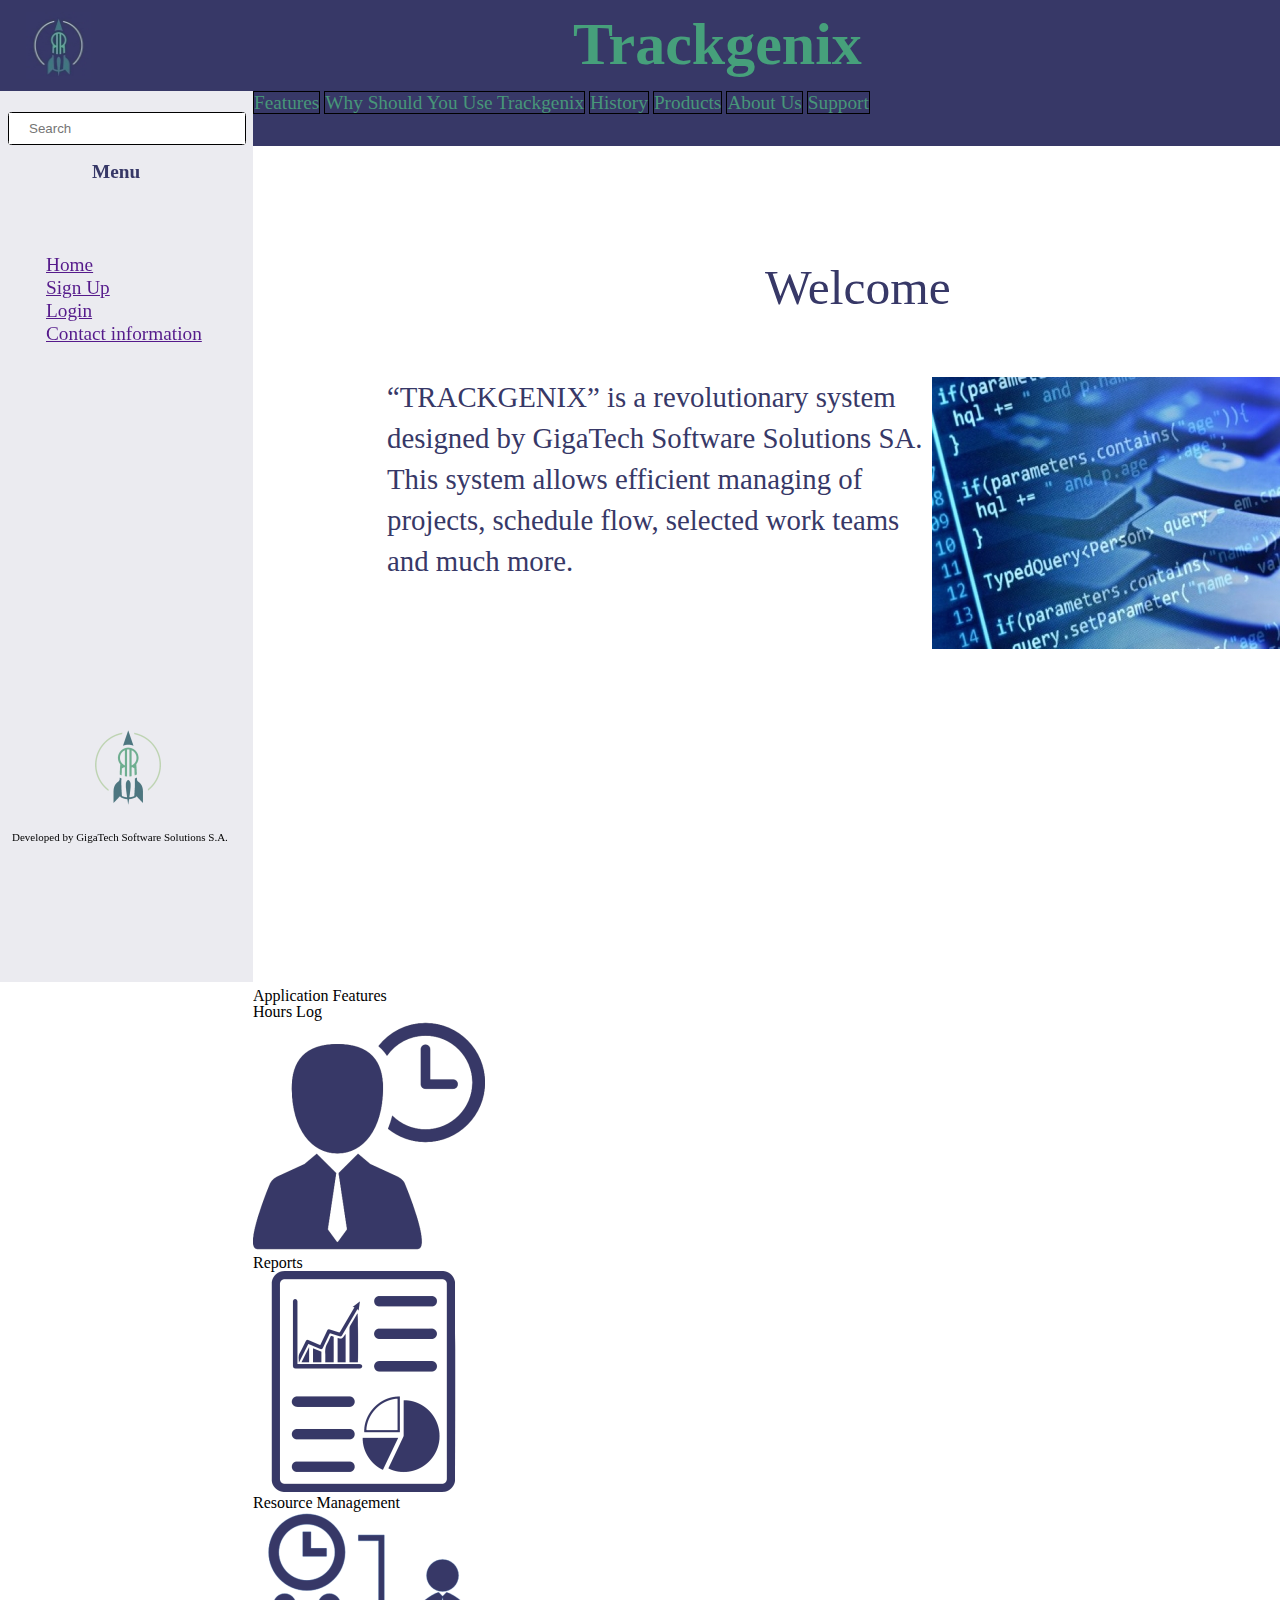
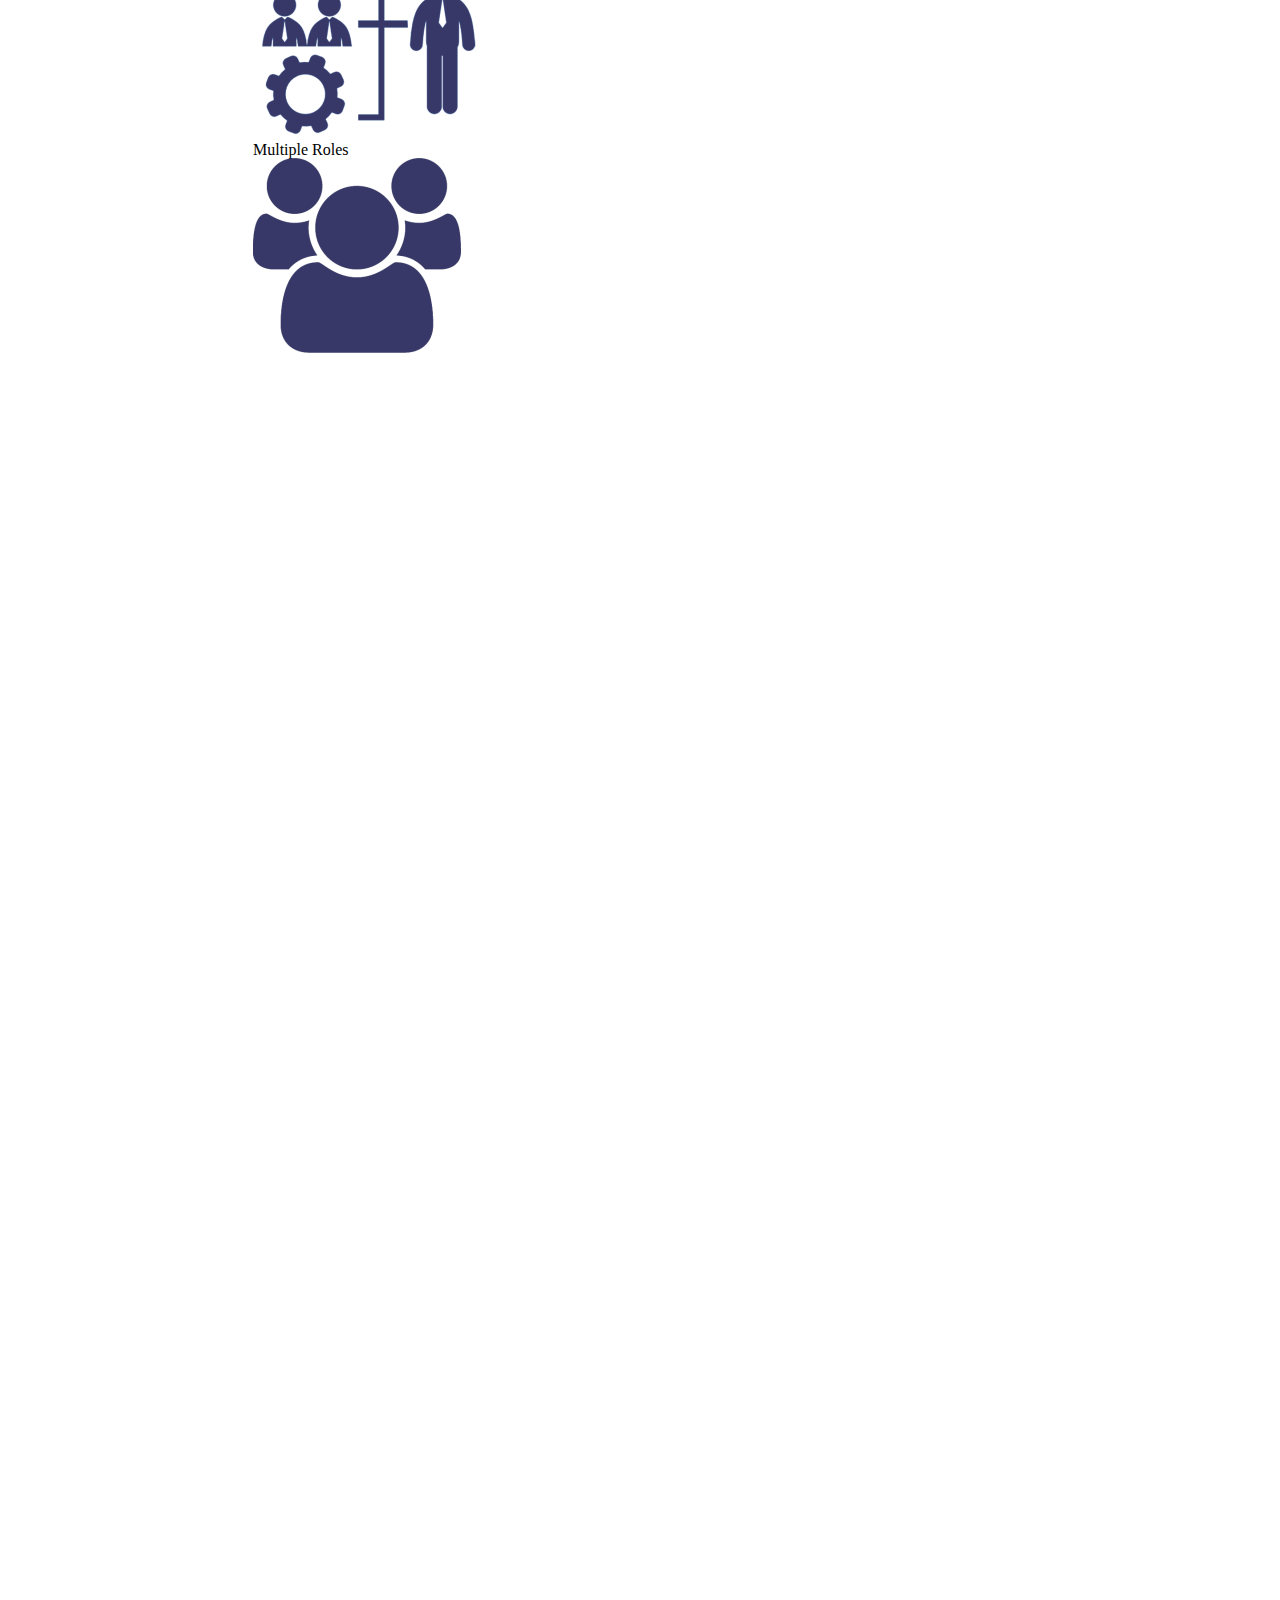
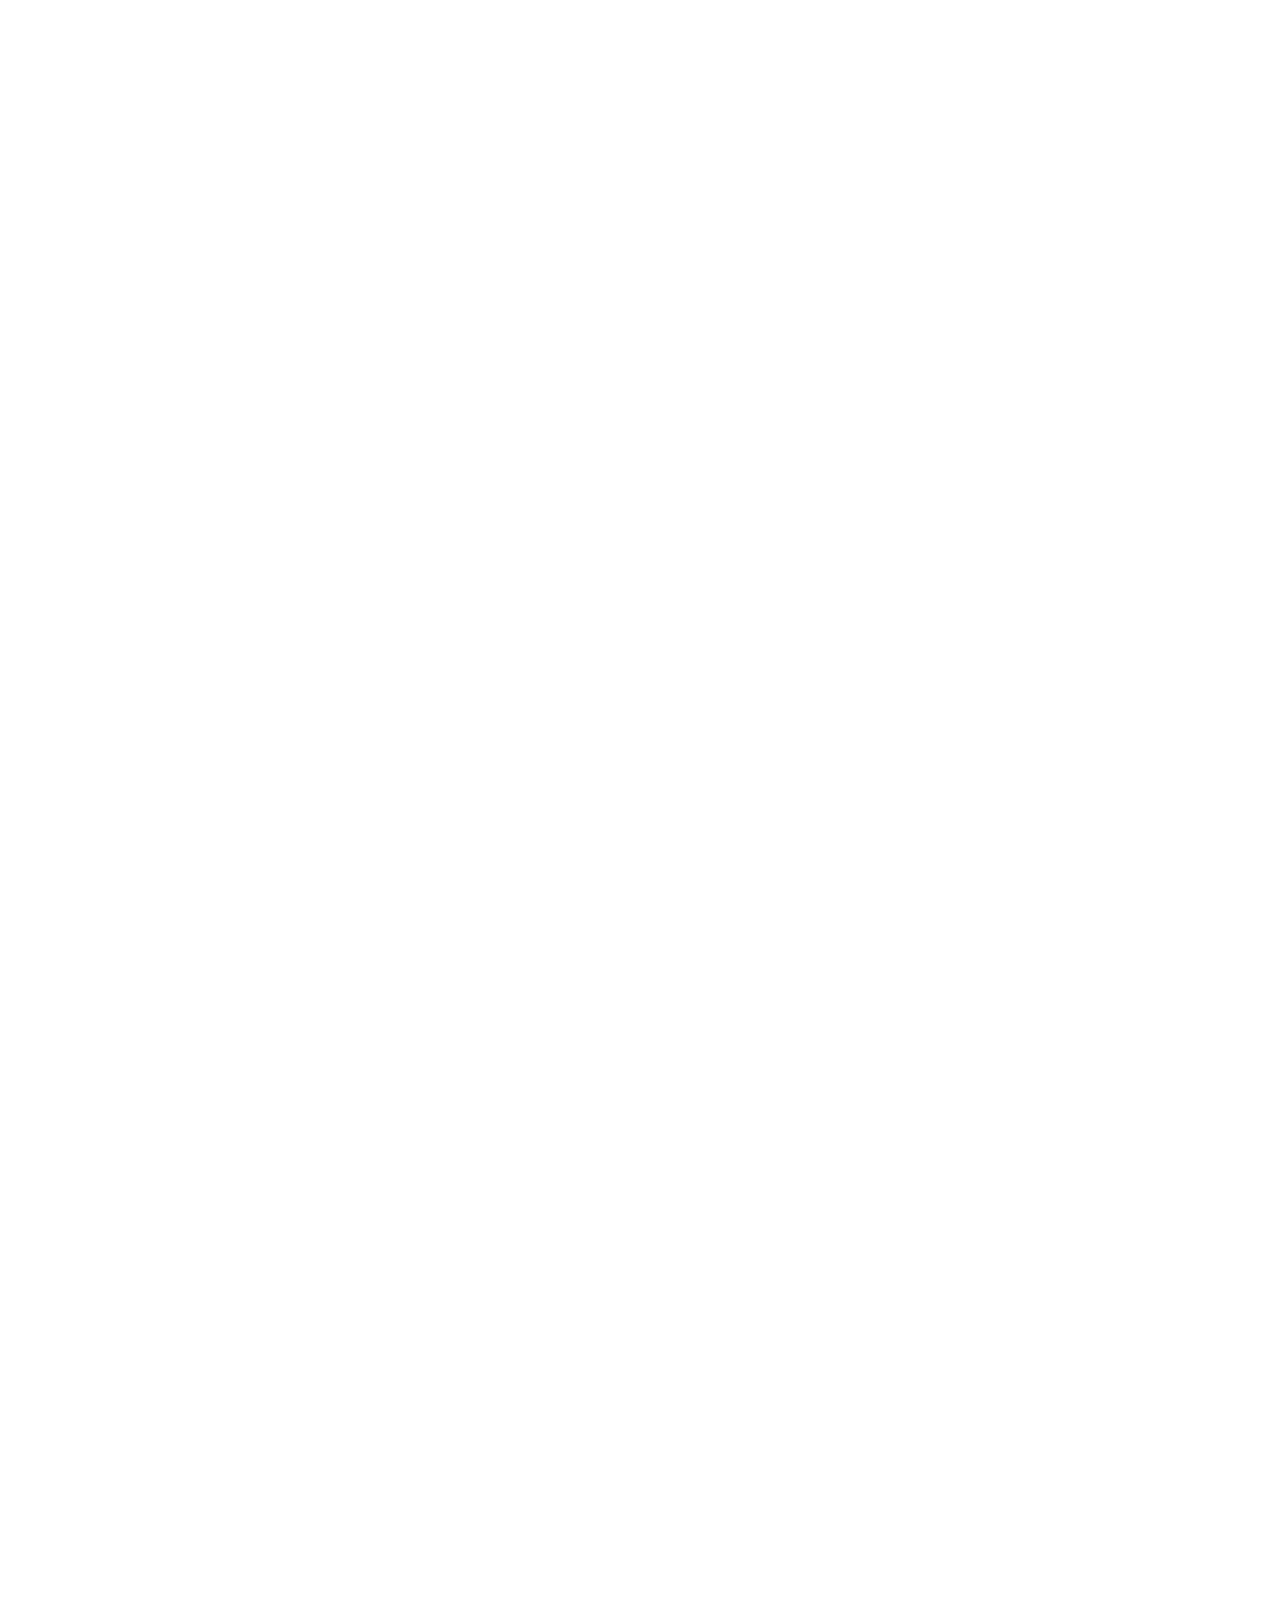
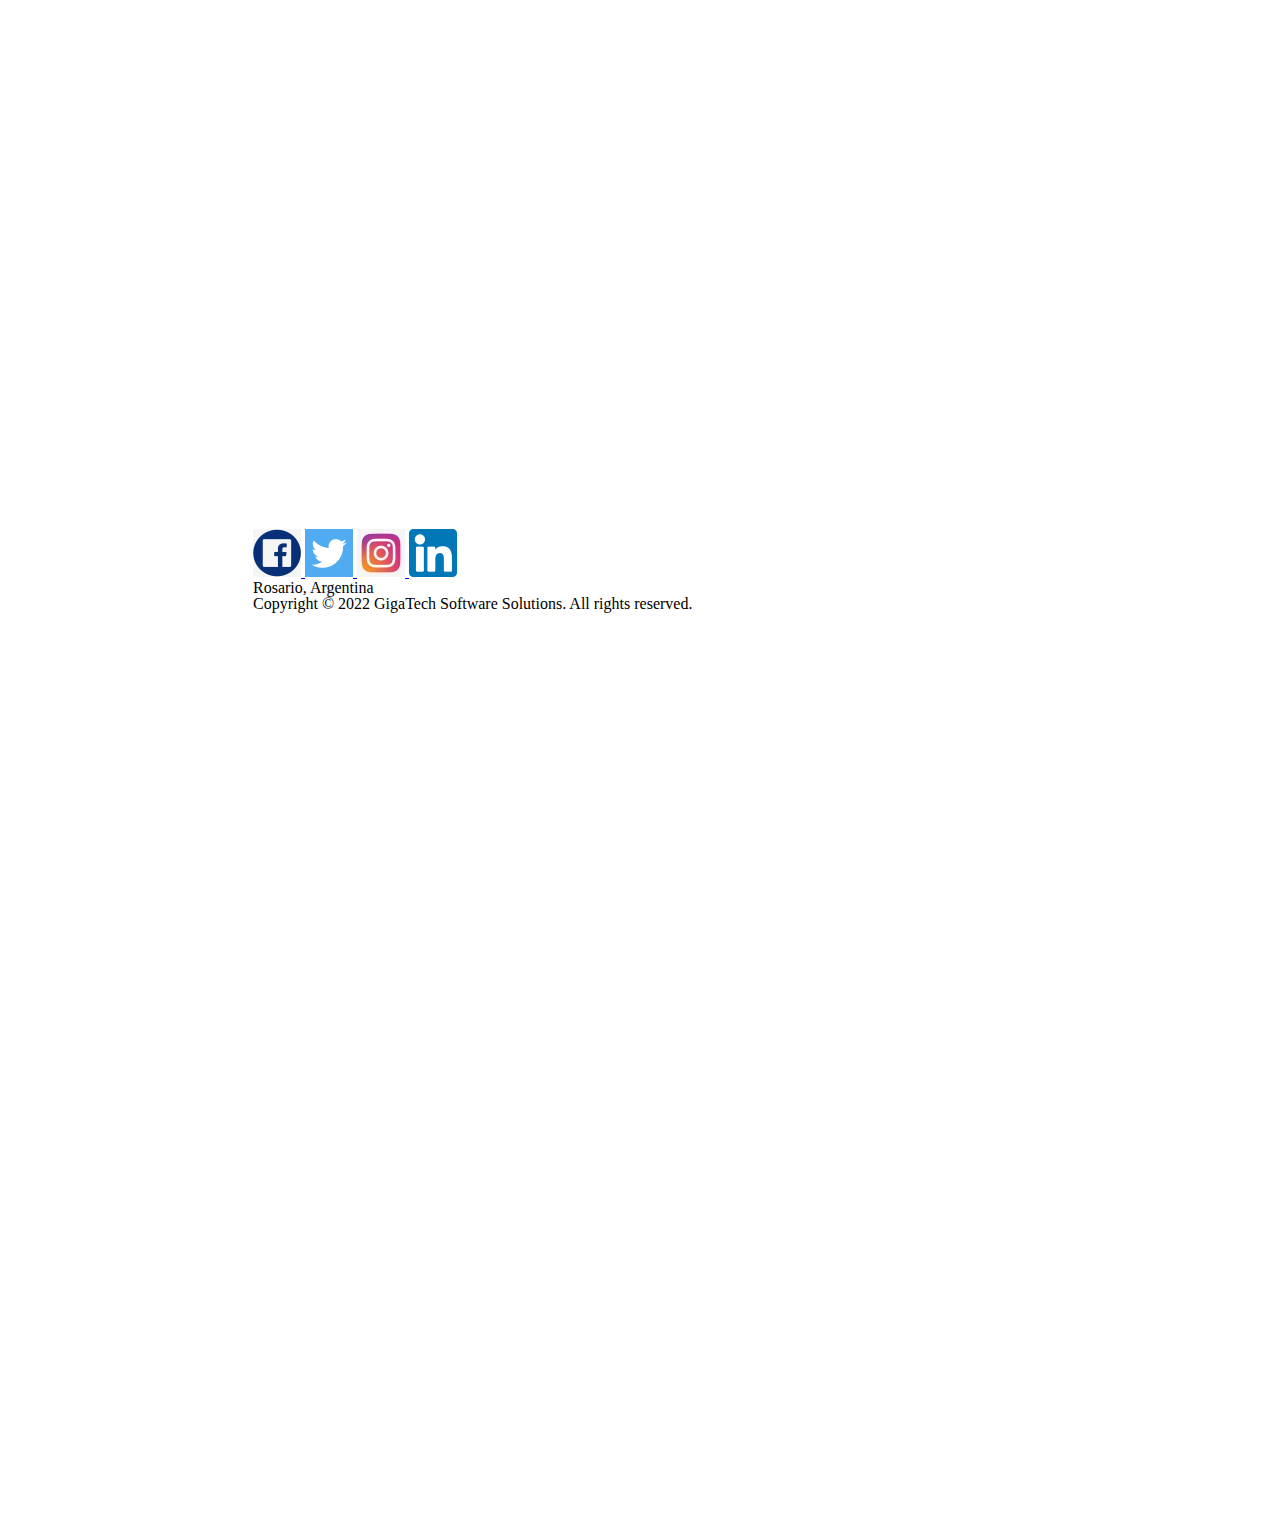
==== commit 4aa9f9bd: "BaSP-W03-2022: fix header, nav, aside" ====
--- a/Semana-03/index.html
+++ b/Semana-03/index.html
@@ -84,22 +84,24 @@
             </ul>
         </nav>
         <main>
-            <section>
+            <section class="section-welcome">
                 <h2>
                     Welcome
                 </h2>
                 <article>
-                    <p>
-                        Welcome to “TRACKGENIX” , a revolutionary system designed by GigaTech Software Solutions SA.
-                    </p>
-                    <p>
-                        This system allows efficient managing of projects, schedule flow, selected work teams and much 
-                        more.
-                    </p>
+                    <div>
+                        <p>
+                            “TRACKGENIX” is a revolutionary system designed by GigaTech Software Solutions SA.
+                        </p>
+                        <p>
+                            This system allows efficient managing of projects, schedule flow, selected work teams and 
+                            much more.
+                        </p>
+                    </div>
                     <img src="./Assets/Img/welcome-image.jpg" alt="Image of a keyboad and programming code">
                 </article>
             </section>
-            <section>
+            <section class="section-application-features">
                 <h3>
                     Application Features
                 </h3>
--- a/Semana-03/css/style.css
+++ b/Semana-03/css/style.css
@@ -3,7 +3,8 @@
 }
 
 header{
-    position: sticky;
+    display: inline;
+    position: fixed;
     width: 1512px;
     height: 91px;
     background-color: #373867;
@@ -32,9 +33,11 @@
 }
 
 aside{
-    position: sticky;
+    position: fixed;
     width: 253px;
     height: 891px;
+    left: 0px;
+    top: 91px;
     background-color: rgba(55, 56, 103, 0.1);
 }
 
@@ -113,7 +116,7 @@
 }
 
 nav{
-    position: absolute;
+    position: fixed;
     width: 1259px;
     height: 55px;
     left: 253px;
@@ -142,19 +145,78 @@
 }
 
 main{
-    position: absolute;
+    position: relative;
+    display: block;
+    width: 1259px;
     left: 253px;
     top: 146px;
     background-color: #ffffff;
 }
 
 main section{
-    position: absolute;
-    background-color: #ffffff;
+    display: inline-block;
+    width: 100%;
+    height: 100%;
+    background-color: #ffffff;
+}
+
+.section-welcome{
+    position: relative;
+    width: 100%;
+    height: 839px;
+}
+
+.section-welcome h2{
+    position: absolute;
+    width: 235px;
+    height: 58px;
+    left: 512px;
+    top: 113px;
+    font-family: 'Roboto';
+    font-style: normal;
+    font-weight: 400;
+    font-size: 49.5px;
+    line-height: 58px;
+    color: #373867;
+}
+
+.section-welcome article{
+    position: absolute;
+    display: inline-block;
+    width: 1090px;
+    height: 457px;
+    left: 134px;
+    top: 231px;
+    right: 0px;
+}
+
+.section-welcome article div{
+    display: inline-block;
+    width: 50%;
+    height: 100%;
+}
+
+.section-welcome article div p{
+    font-family: 'Roboto';
+    font-style: normal;
+    font-weight: 400;
+    font-size: 28.8px;
+    line-height: 41px;
+    align-items: center;
+    color: #373867;
+}
+
+.section-welcome article img{
+    position: absolute;
+    display: inline-block;
+}
+
+.section-application-features{
+    position: absolute;
 }
 
 footer{
-    position: absolute;
+    position: relative;
     left: 253px;
     width: 1259px;
     background-color: #ffffff;
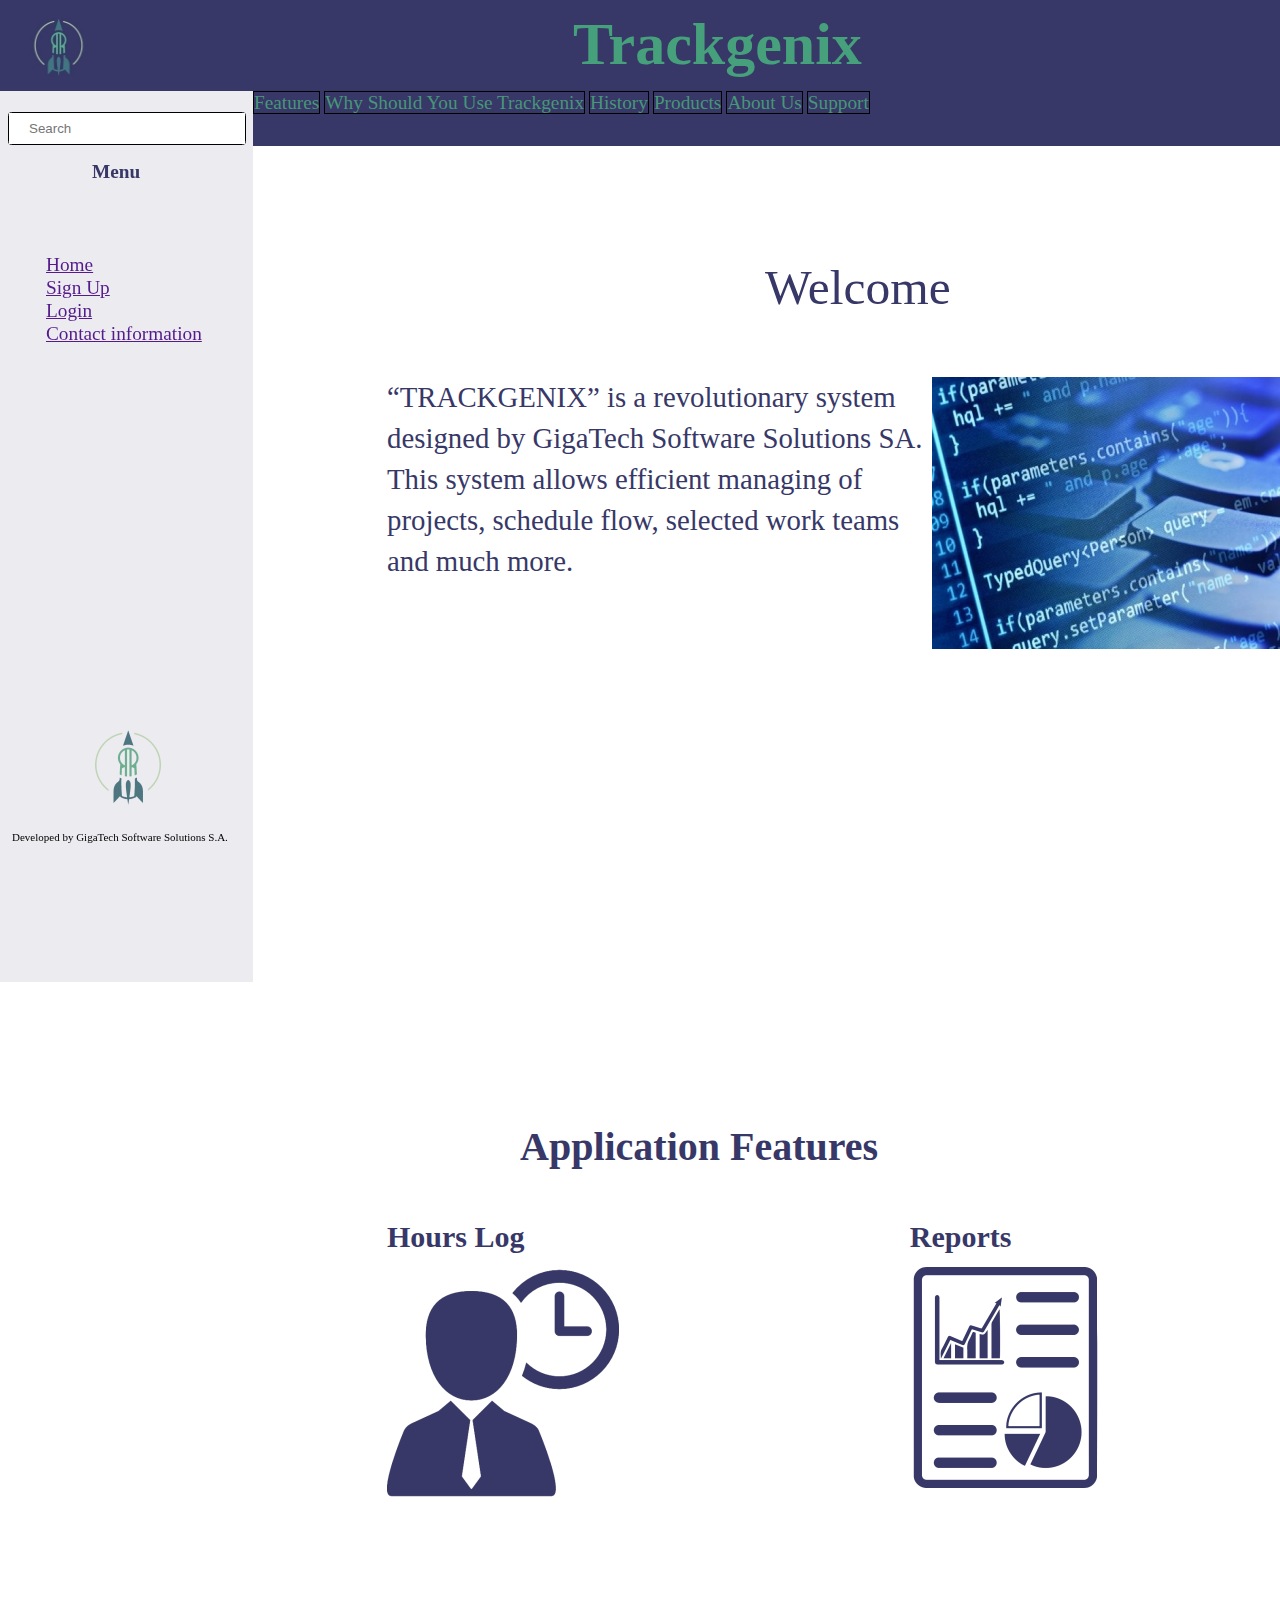
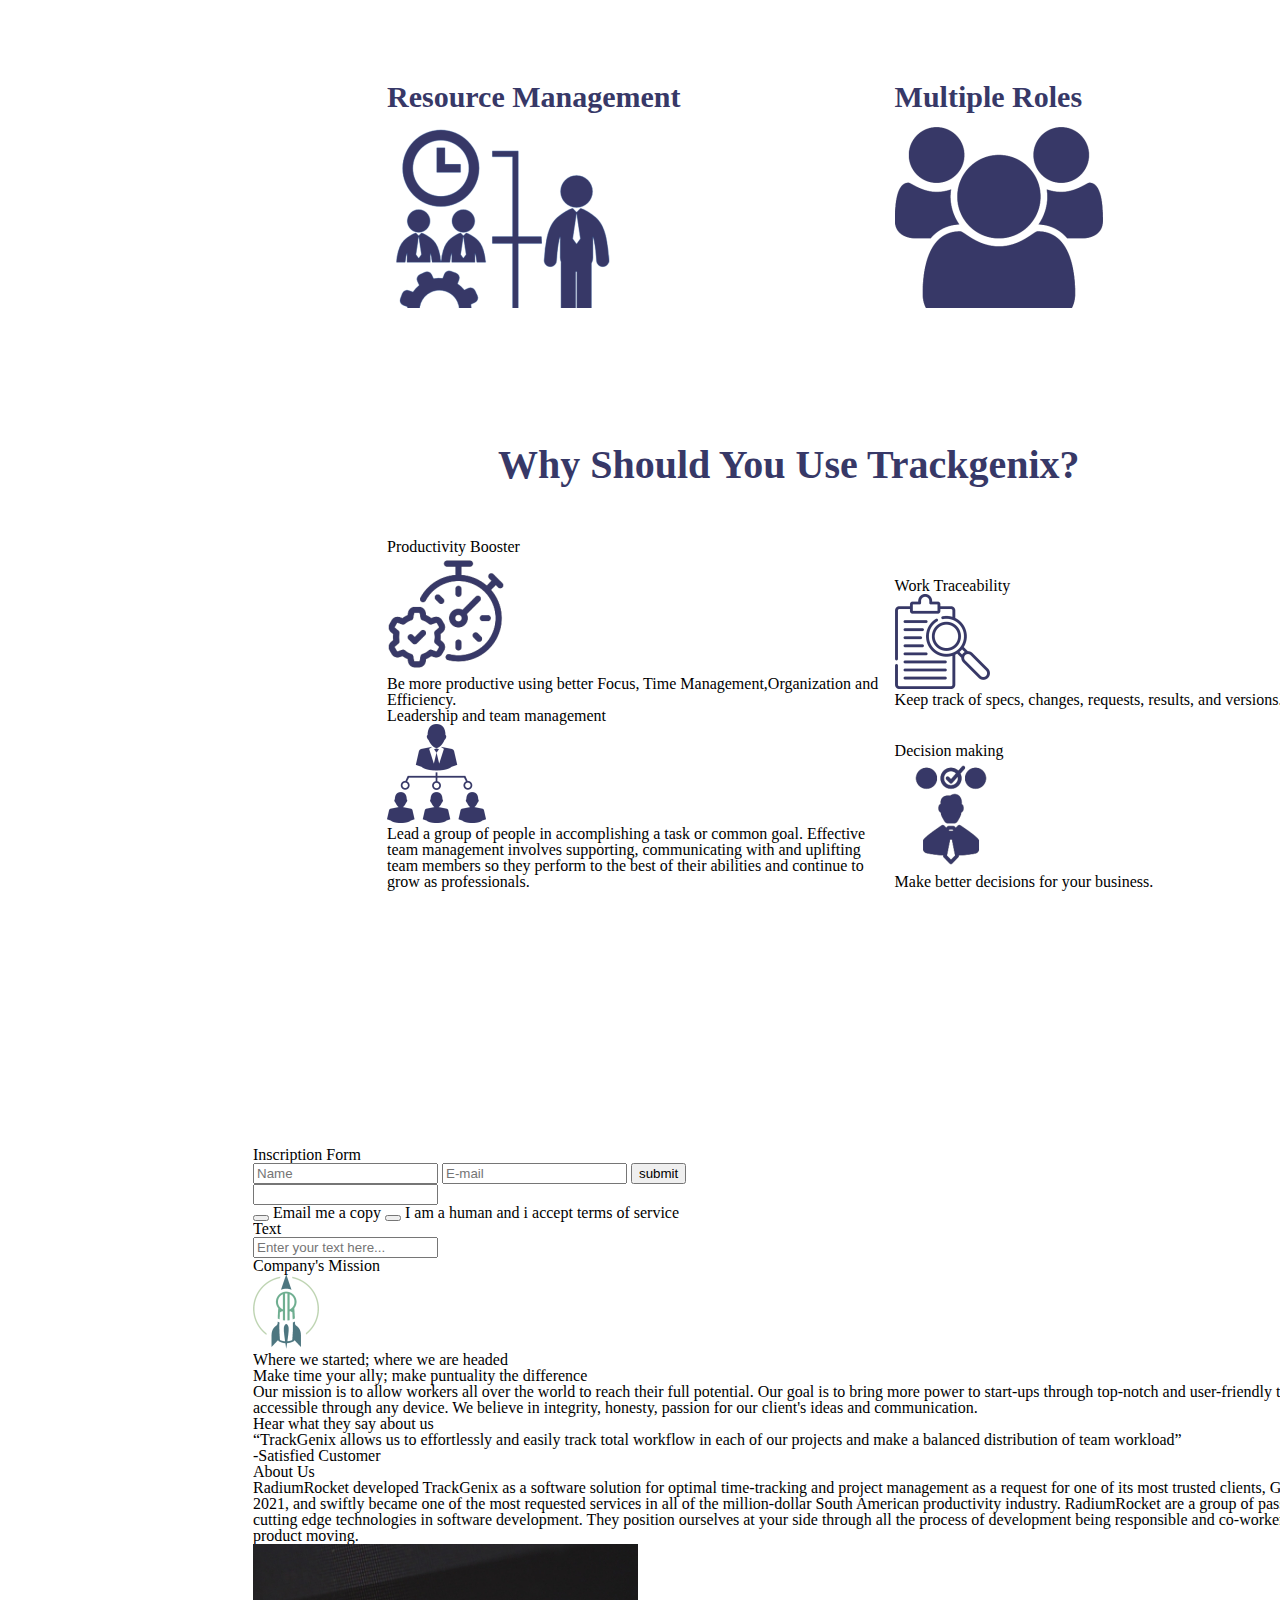
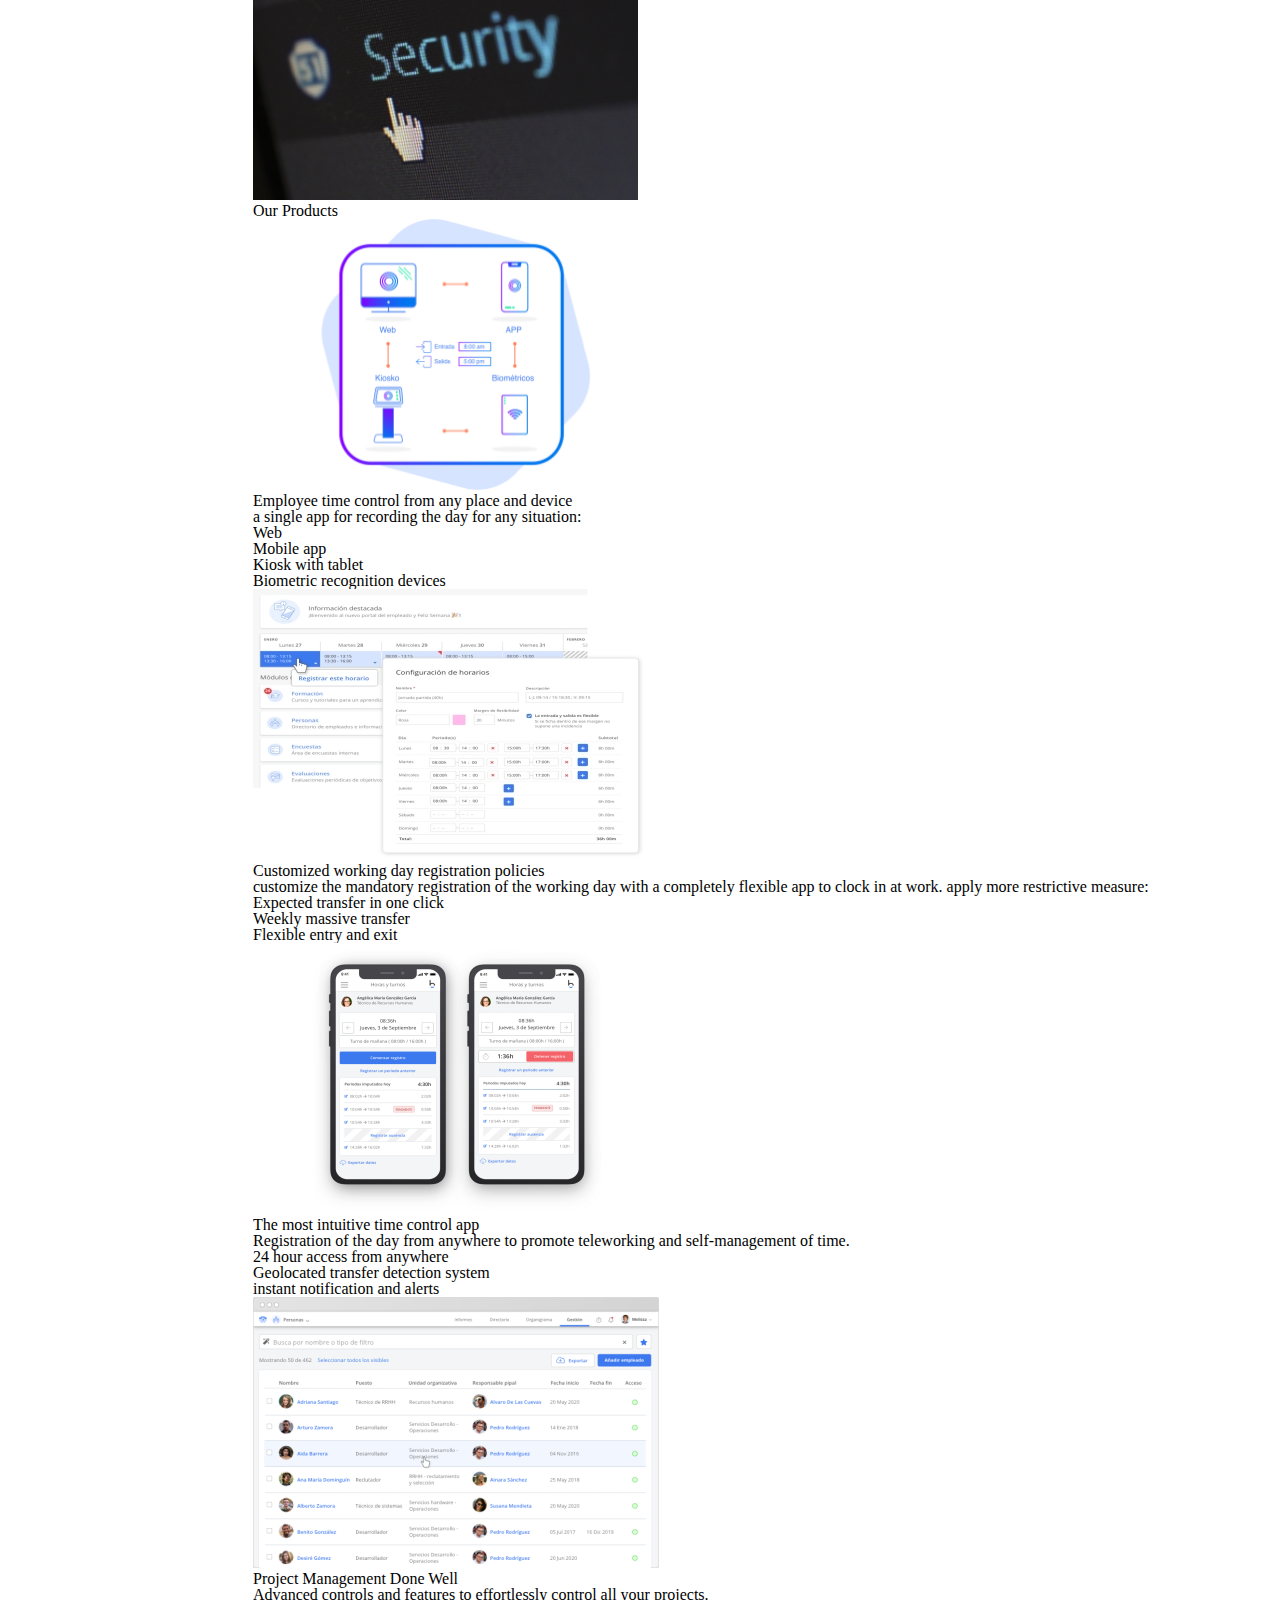
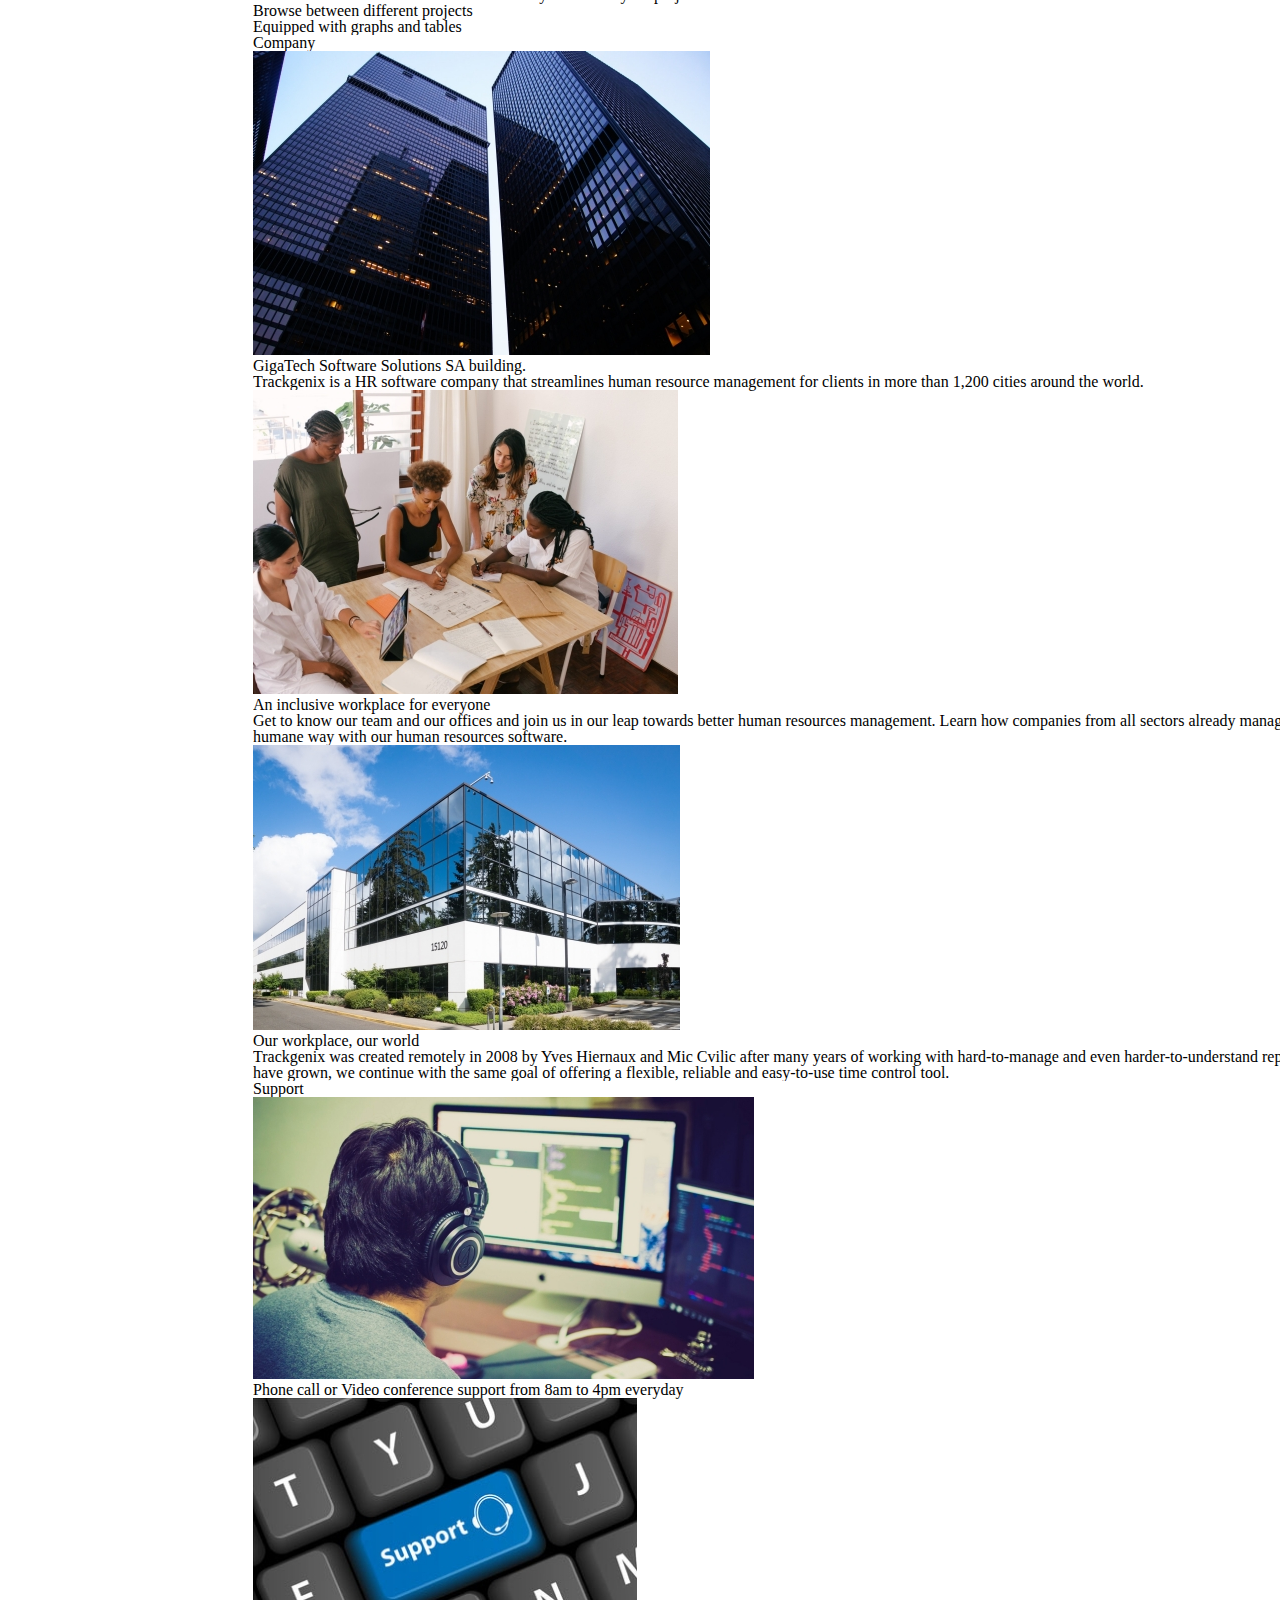
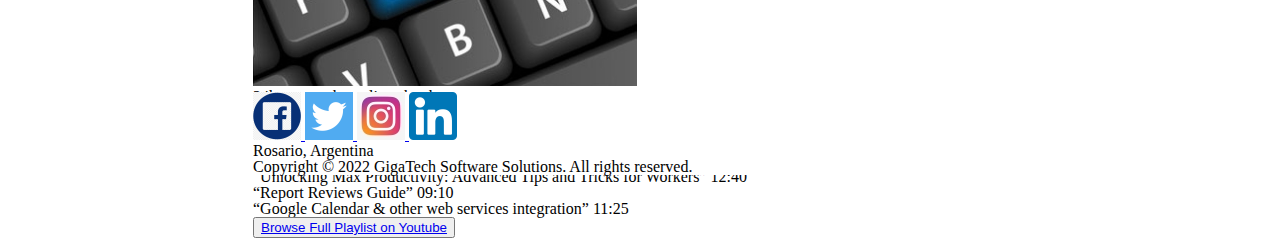
==== commit 927bf268: "BaSP-W03-2022: add change css and index" ====
--- a/Semana-03/index.html
+++ b/Semana-03/index.html
@@ -131,7 +131,7 @@
                     <img src="./Assets/Img/multiple-roles-image.png" alt="image of three people">
                 </article>
             </section>
-            <section>
+            <section class="section-why-should-you">
                 <h3>
                     Why Should You Use Trackgenix?
                 </h3>
--- a/Semana-03/css/style.css
+++ b/Semana-03/css/style.css
@@ -1,8 +1,8 @@
-body{
+body {
     background-color: #ffffff;
 }
 
-header{
+header {
     display: inline;
     position: fixed;
     width: 1512px;
@@ -10,7 +10,7 @@
     background-color: #373867;
 }
 
-header h1{
+header h1 {
     position: absolute;
     width: 366px;
     height: 70px;
@@ -24,7 +24,7 @@
     color: #46a07b;
 }
 
-header img{
+header img {
     position: absolute;
     width: 65px;
     height: 67px;
@@ -32,7 +32,7 @@
     top: 12px;
 }
 
-aside{
+aside {
     position: fixed;
     width: 253px;
     height: 891px;
@@ -41,7 +41,7 @@
     background-color: rgba(55, 56, 103, 0.1);
 }
 
-aside form{
+aside form {
     position: absolute;
     width: 236px;
     height: 30.5px;
@@ -52,7 +52,7 @@
     border-radius: 3.4px;
 }
 
-aside form input{
+aside form input {
     border: 0;
     padding: 0;
     padding-left: 20px;
@@ -61,7 +61,7 @@
     left: 8px;
     top: 82px;
     background: #ffffff;
-    
+
 }
 
 aside h4 {
@@ -78,13 +78,13 @@
     color: #373867;
 }
 
-aside ul{
+aside ul {
     position: absolute;
     left: 46px;
     top: 162px;
 }
 
-aside ul li{
+aside ul li {
     list-style: none;
     font-family: 'Roboto';
     font-style: normal;
@@ -115,7 +115,7 @@
     line-height: 13px;
 }
 
-nav{
+nav {
     position: fixed;
     width: 1259px;
     height: 55px;
@@ -124,11 +124,11 @@
     background-color: #373867;
 }
 
-nav ul{
-    position: absolute;
-}
-
-nav ul li{
+nav ul {
+    position: absolute;
+}
+
+nav ul li {
     list-style: none;
     display: inline-block;
     font-family: 'Roboto';
@@ -138,13 +138,13 @@
     line-height: 23px;
 }
 
-nav ul li a{
+nav ul li a {
     border: 1px solid #000000;
     text-decoration: none;
     color: #479679;
 }
 
-main{
+main {
     position: relative;
     display: block;
     width: 1259px;
@@ -153,20 +153,20 @@
     background-color: #ffffff;
 }
 
-main section{
+main section {
     display: inline-block;
     width: 100%;
     height: 100%;
     background-color: #ffffff;
 }
 
-.section-welcome{
+.section-welcome {
     position: relative;
     width: 100%;
     height: 839px;
 }
 
-.section-welcome h2{
+.section-welcome h2 {
     position: absolute;
     width: 235px;
     height: 58px;
@@ -180,7 +180,7 @@
     color: #373867;
 }
 
-.section-welcome article{
+.section-welcome article {
     position: absolute;
     display: inline-block;
     width: 1090px;
@@ -190,13 +190,13 @@
     right: 0px;
 }
 
-.section-welcome article div{
+.section-welcome article div {
     display: inline-block;
     width: 50%;
     height: 100%;
 }
 
-.section-welcome article div p{
+.section-welcome article div p {
     font-family: 'Roboto';
     font-style: normal;
     font-weight: 400;
@@ -206,16 +206,93 @@
     color: #373867;
 }
 
-.section-welcome article img{
-    position: absolute;
-    display: inline-block;
-}
-
-.section-application-features{
-    position: absolute;
-}
-
-footer{
+.section-welcome article img {
+    position: absolute;
+    display: inline-block;
+}
+
+.section-application-features {
+    position: relative;
+    width: 100%;
+    height: 839px;
+}
+
+.section-application-features h3 {
+    position: absolute;
+    width: 386px;
+    height: 47px;
+    left: 267px;
+    top: 135px;
+    font-family: 'Roboto';
+    font-style: normal;
+    font-weight: 700;
+    font-size: 40px;
+    line-height: 47px;
+    color: #373867;
+}
+
+.section-application-features article {
+    position: relative;
+    display: inline-block;
+    width: 40%;
+    height: 457px;
+    left: 134px;
+    top: 231px;
+    right: 0px;
+}
+
+.section-application-features article h6 {
+    position: absolute;
+    width: 132px;
+    height: 28px;
+    font-family: 'Roboto';
+    font-style: normal;
+    font-weight: 700;
+    font-size: 30px;
+    line-height: 35px;
+    text-align: center;
+    white-space: nowrap;
+    color: #373867;
+}
+
+.section-application-features article img {
+    position: absolute;
+    display: inline-block;
+    top: 48px;
+}
+
+.section-why-should-you {
+    position: relative;
+    width: 100%;
+    height: 839px;
+}
+
+.section-why-should-you h3 {
+    position: absolute;
+    width: 596px;
+    height: 41px;
+    left: 245px;
+    top: 133px;
+    font-family: 'Roboto';
+    font-style: normal;
+    font-weight: 700;
+    font-size: 40px;
+    line-height: 47px;
+    white-space: nowrap;
+    color: #373867;
+}
+
+.section-why-should-you article {
+    position: relative;
+    display: inline-block;
+    width: 40%;
+    left: 134px;
+    top: 231px;
+    right: 0px;
+}
+
+
+footer {
     position: relative;
     left: 253px;
     width: 1259px;
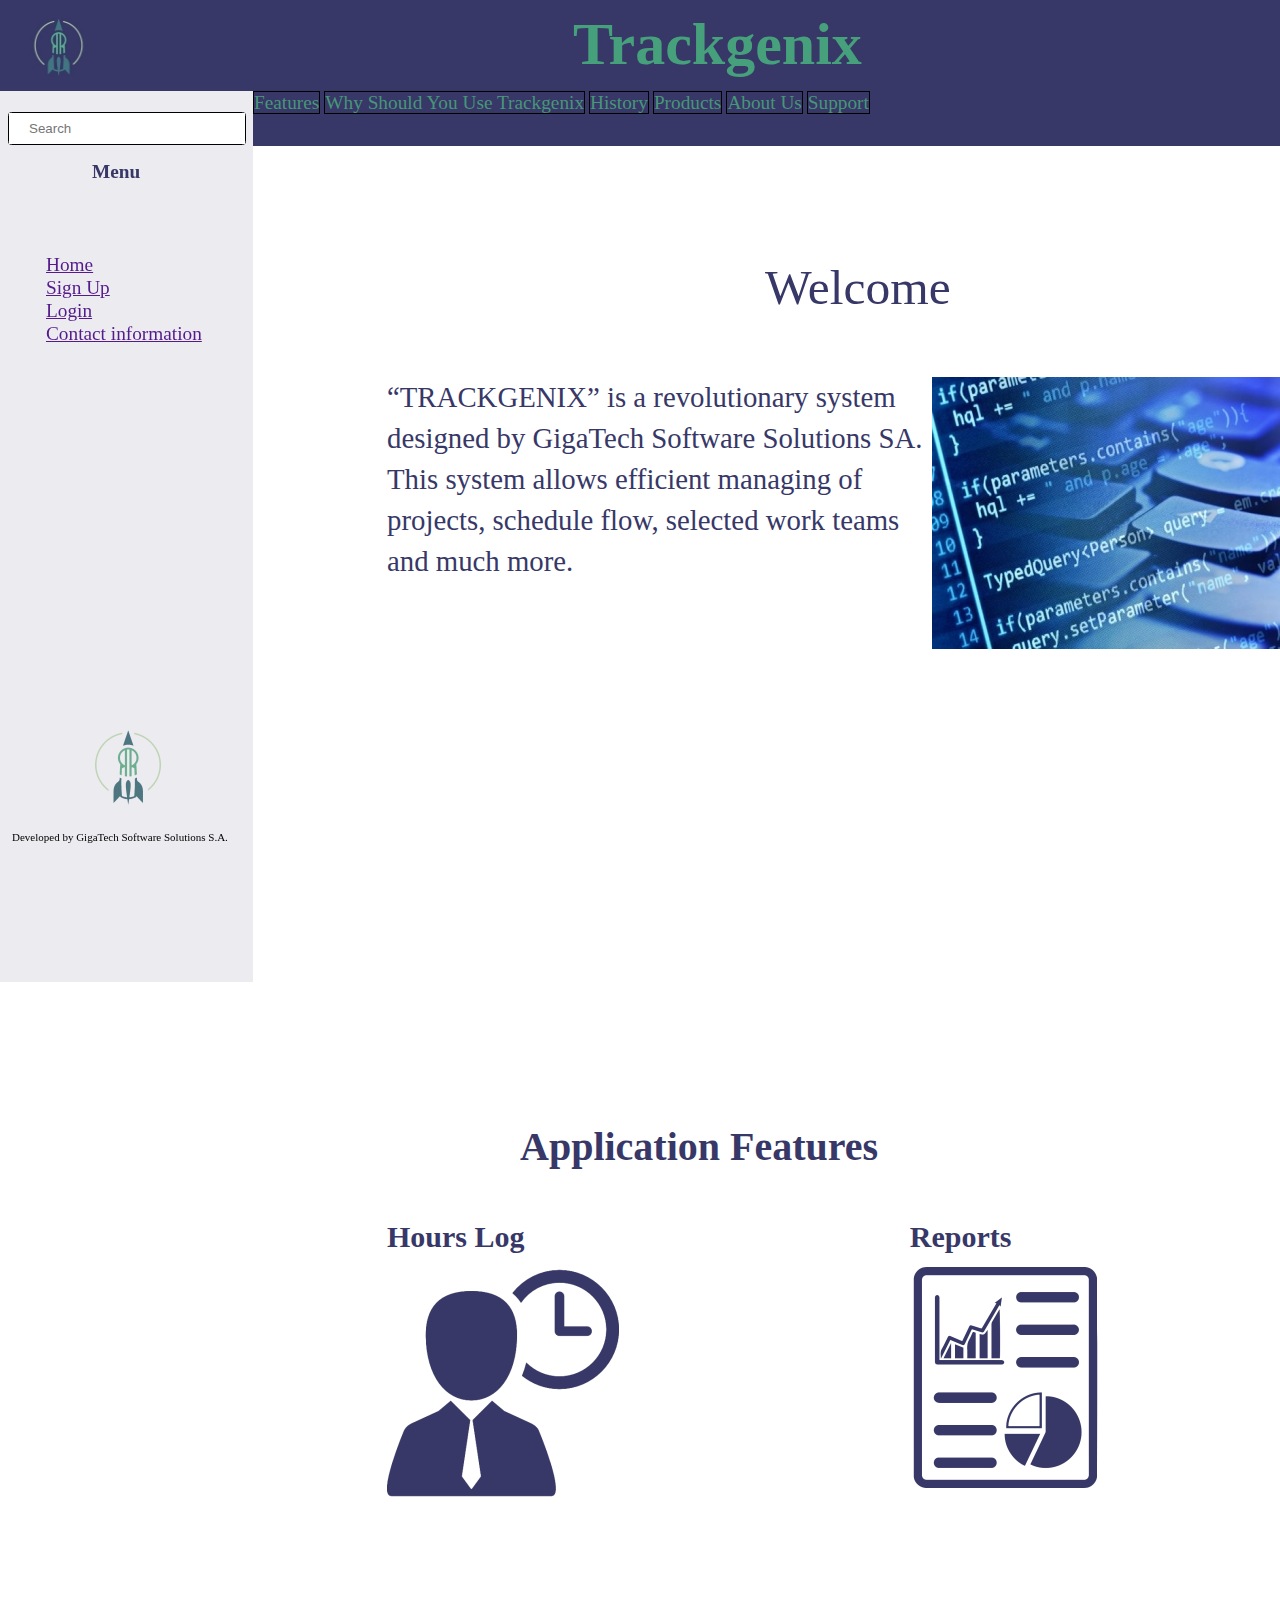
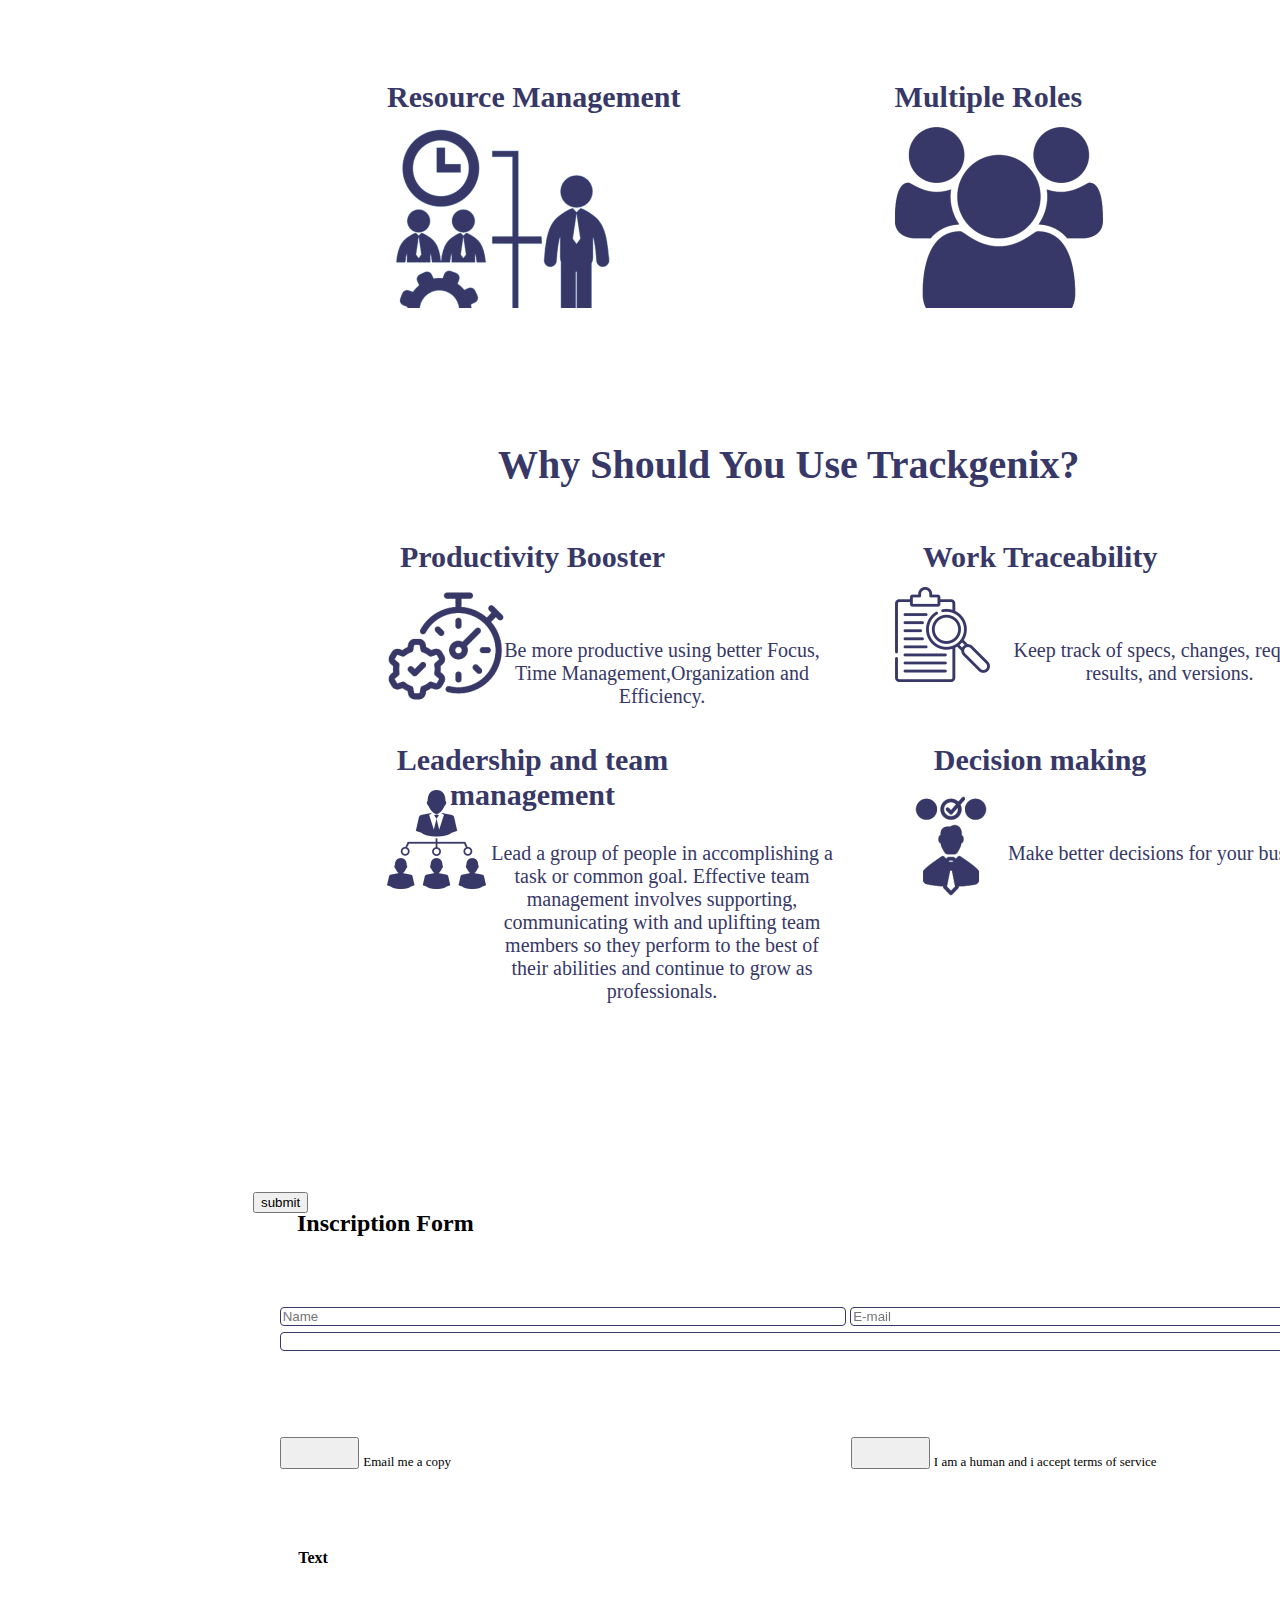
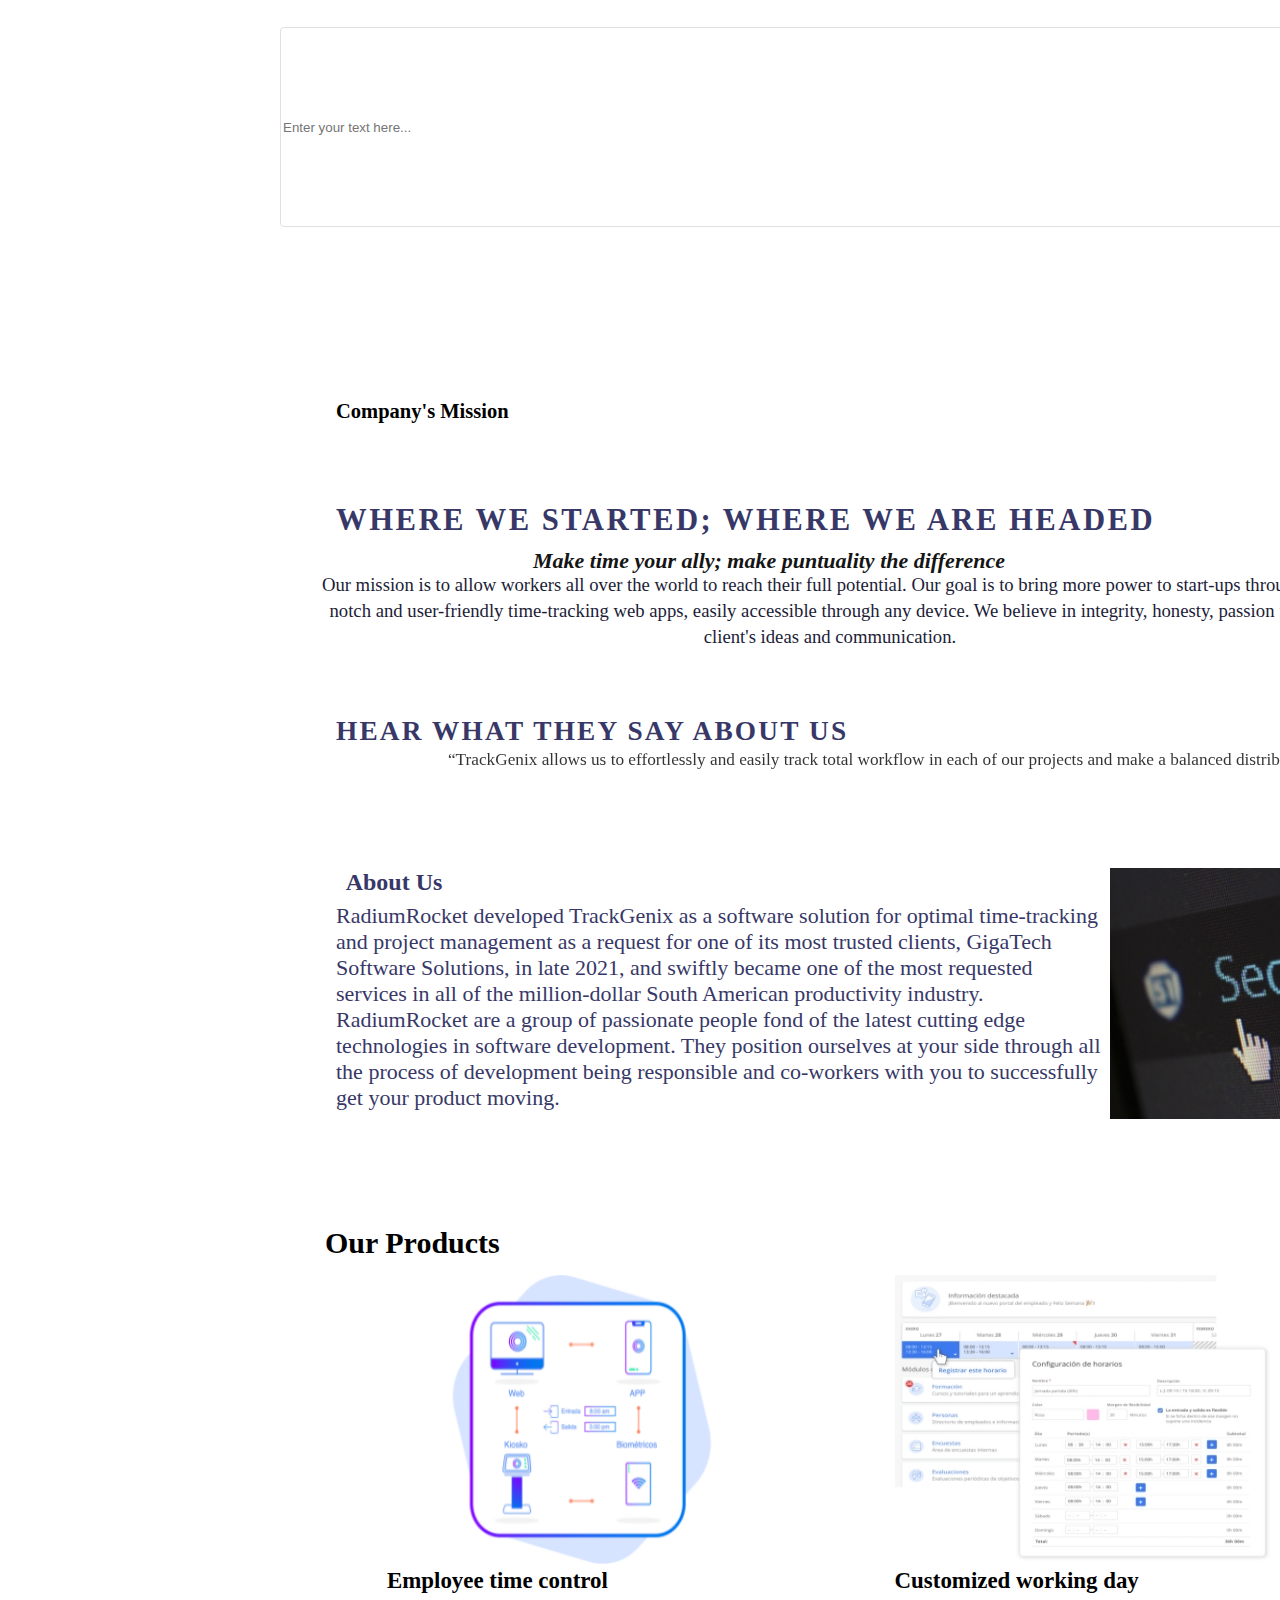
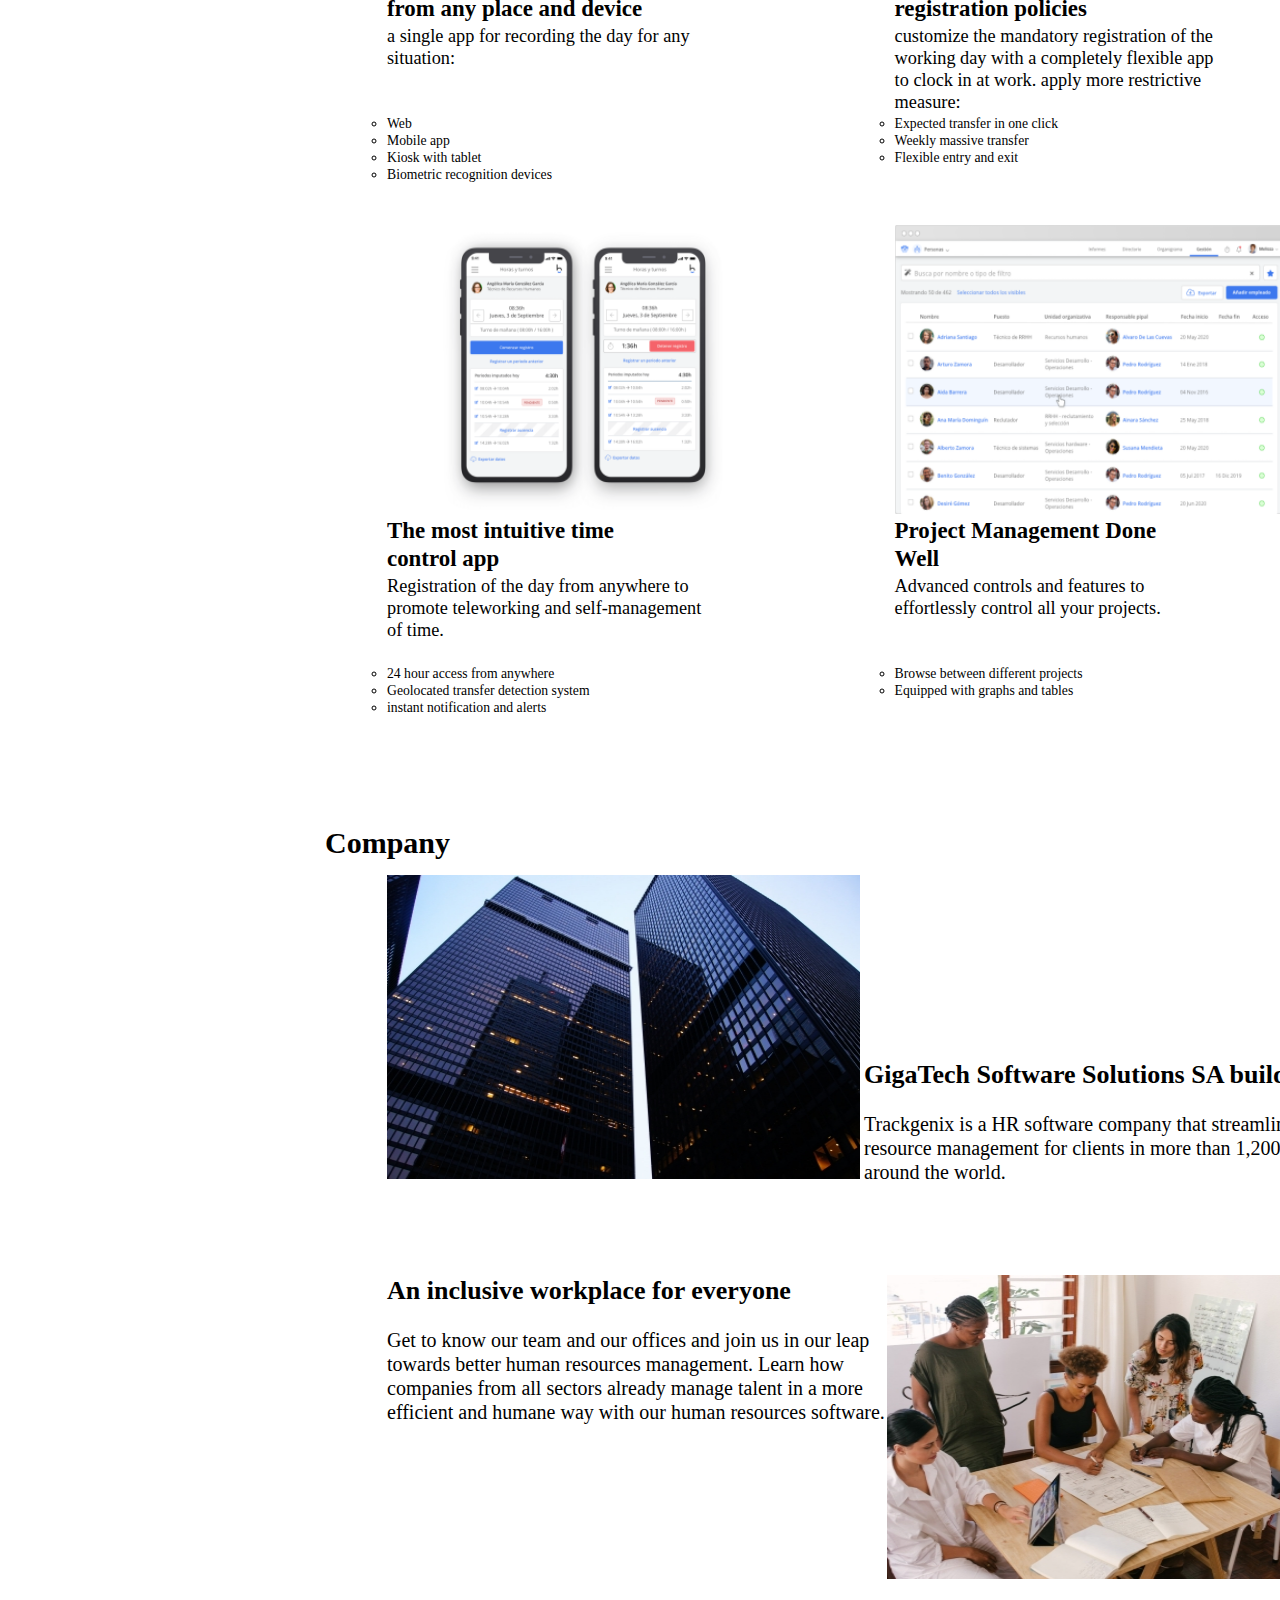
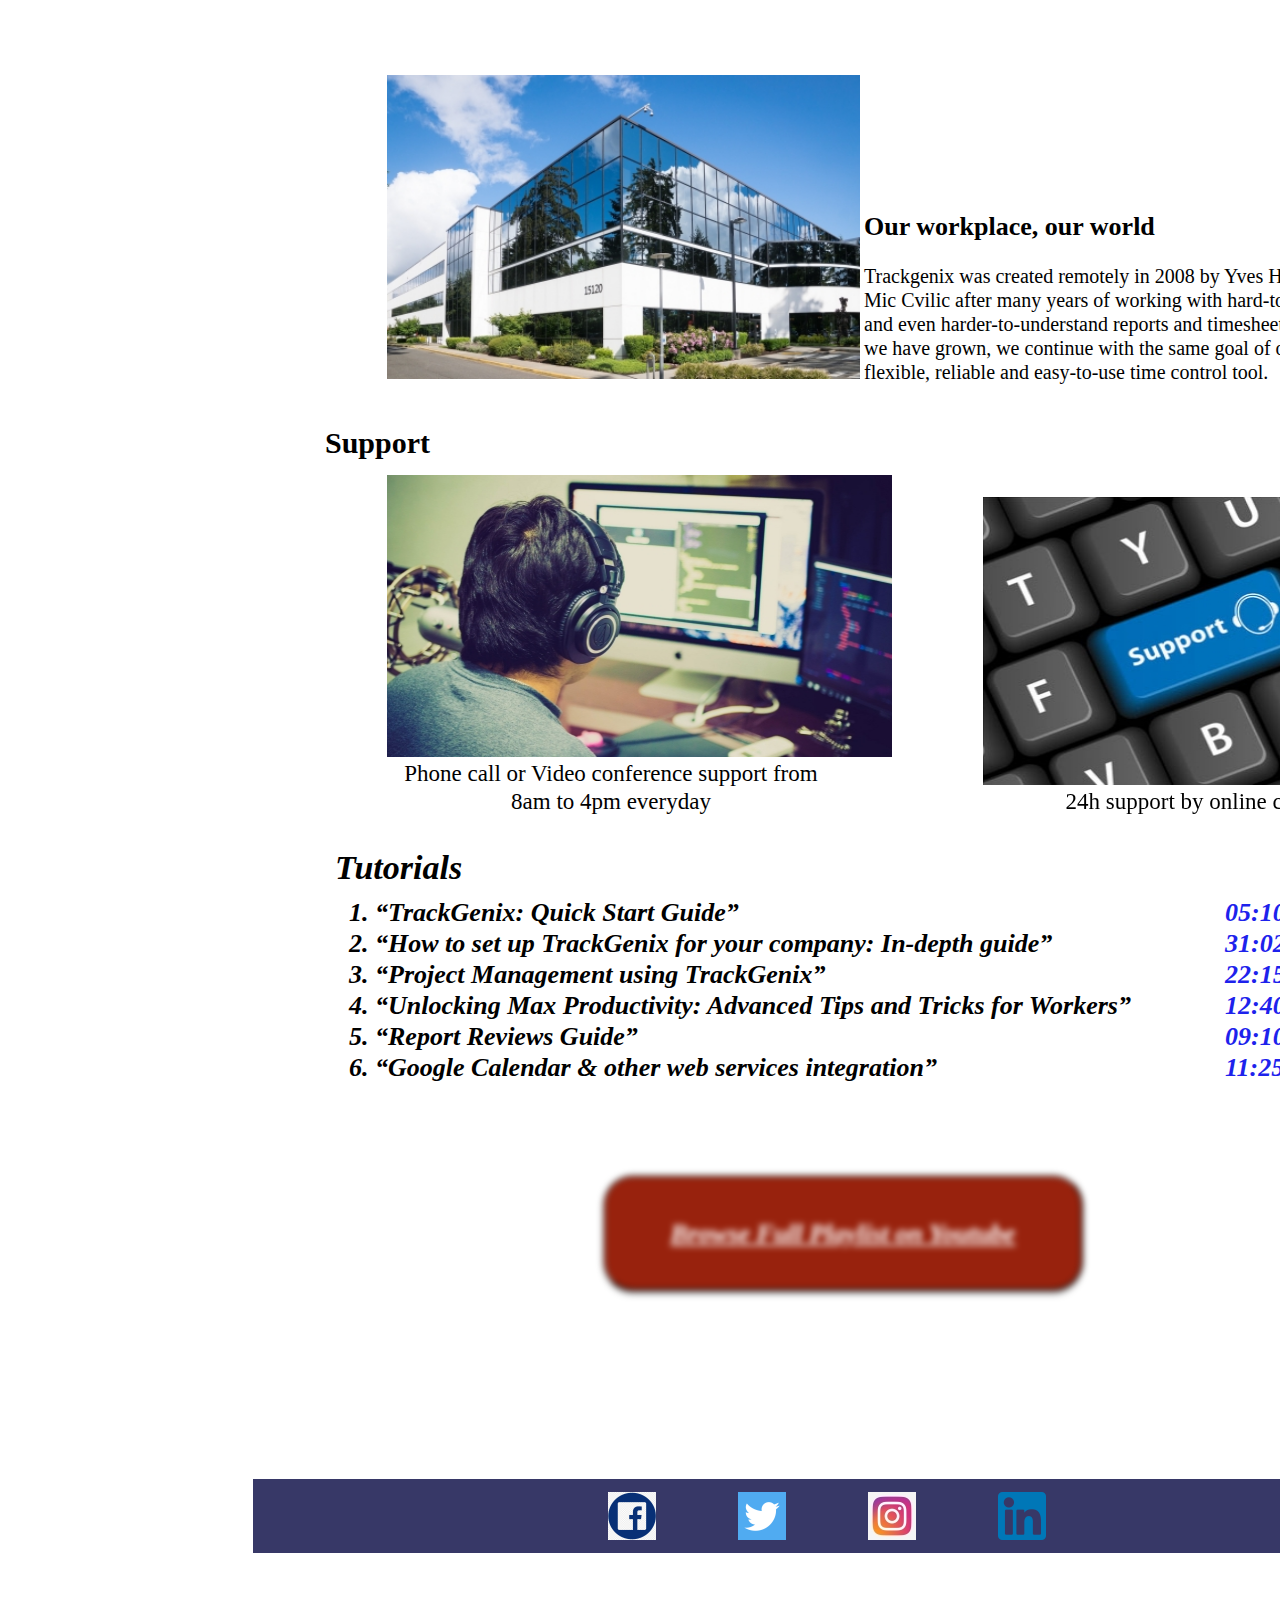
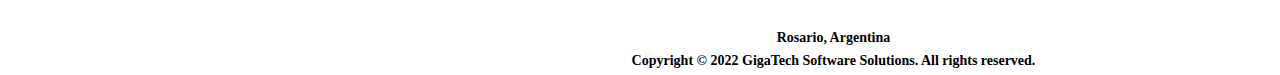
==== commit 1440020d: "BaSP-W03-2022: finish css" ====
--- a/Semana-03/index.html
+++ b/Semana-03/index.html
@@ -1,195 +1,145 @@
 <!DOCTYPE html>
 <html lang="en">
     <head>
-        <meta charset="UTF-8">
-        <meta http-equiv="X-UA-Compatible" content="IE=edge">
-        <meta name="viewport" content="width=device-width, initial-scale=1.0">
-        <link rel="stylesheet" href="./css/reset.css">
-        <link rel="stylesheet" href="./css/style.css">
+        <meta charset="UTF-8" />
+        <meta http-equiv="X-UA-Compatible" content="IE=edge" />
+        <meta name="viewport" content="width=device-width, initial-scale=1.0" />
+        <link rel="stylesheet" href="./css/reset.css" />
+        <link rel="stylesheet" href="./css/style.css" />
         <title>Trackgenix</title>
     </head>
     <body>
         <header>
-            <h1>
-                Trackgenix
-            </h1>
-            <img class="header-image" src="./Assets/Img/radium-rocket-logo.jpg" alt="logo of Radium Rocket">
+            <h1>Trackgenix</h1>
+            <img class="header-image" src="./Assets/Img/radium-rocket-logo.jpg" alt="logo of Radium Rocket" />
         </header>
         <aside>
             <form action="">
                 <label for="Search-box">
-                    <input type="text" id="Search-box" placeholder="Search">
+                    <input type="text" id="Search-box" placeholder="Search" />
                 </label>
             </form>
             <h4>Menu</h4>
             <ul>
                 <li>
-                    <a href="">
-                        Home
-                    </a>
-                </li>
-                <li>
-                    <a href="">
-                        Sign Up
-                    </a>
-                </li>
-                <li>
-                    <a href="">
-                        Login
-                    </a>
-                </li>
-                <li>
-                    <a href="">
-                        Contact information
-                    </a>
+                    <a href=""> Home </a>
+                </li>
+                <li>
+                    <a href=""> Sign Up </a>
+                </li>
+                <li>
+                    <a href=""> Login </a>
+                </li>
+                <li>
+                    <a href=""> Contact information </a>
                 </li>
             </ul>
-            <img src="./Assets/Img/rocket-logo.png" alt="logo of Radium Rocket">
-            <p>
-                Developed by GigaTech Software Solutions S.A.
-            </p>
+            <img src="./Assets/Img/rocket-logo.png" alt="logo of Radium Rocket" />
+            <p>Developed by GigaTech Software Solutions S.A.</p>
         </aside>
         <nav>
             <ul>
                 <li>
-                    <a href="">
-                        Features
-                    </a>
-                </li>
-                <li>
-                    <a href="">
-                        Why Should You Use Trackgenix
-                    </a>
-                </li>
-                <li>
-                    <a href="">
-                        History
-                    </a>
-                </li>
-                <li>
-                    <a href="">
-                        Products
-                    </a>
-                </li>
-                <li>
-                    <a href="">
-                        About Us
-                    </a>
-                </li>
-                <li>
-                    <a href="">
-                        Support
-                    </a>
+                    <a href=""> Features </a>
+                </li>
+                <li>
+                    <a href=""> Why Should You Use Trackgenix </a>
+                </li>
+                <li>
+                    <a href=""> History </a>
+                </li>
+                <li>
+                    <a href=""> Products </a>
+                </li>
+                <li>
+                    <a href=""> About Us </a>
+                </li>
+                <li>
+                    <a href=""> Support </a>
                 </li>
             </ul>
         </nav>
         <main>
             <section class="section-welcome">
-                <h2>
-                    Welcome
-                </h2>
-                <article>
-                    <div>
-                        <p>
-                            “TRACKGENIX” is a revolutionary system designed by GigaTech Software Solutions SA.
-                        </p>
-                        <p>
-                            This system allows efficient managing of projects, schedule flow, selected work teams and 
-                            much more.
-                        </p>
-                    </div>
-                    <img src="./Assets/Img/welcome-image.jpg" alt="Image of a keyboad and programming code">
+                <h2>Welcome</h2>
+                <article>
+                    <div>
+                        <p>
+                            “TRACKGENIX” is a revolutionary system designed by GigaTech
+                            Software Solutions SA.
+                        </p>
+                        <p>
+                            This system allows efficient managing of projects, schedule flow,
+                            selected work teams and much more.
+                        </p>
+                    </div>
+                    <img src="./Assets/Img/welcome-image.jpg" alt="Image of a keyboad and programming code" />
                 </article>
             </section>
             <section class="section-application-features">
-                <h3>
-                    Application Features
-                </h3>
-                <article>
-                    <h6>
-                        Hours Log
-                    </h6>
-                    <img src="./Assets/Img/hours-log-image.png" alt="Image of a businessman and a clock">
-                </article>
-                <article>
-                    <h6>
-                        Reports
-                    </h6>
-                    <img src="./Assets/Img/reports-image.png" alt="image of a sheet of paper with reports">
-                </article>
-                <article>
-                    <h6>
-                        Resource Management
-                    </h6>
+                <h3>Application Features</h3>
+                <article>
+                    <h6>Hours Log</h6>
+                    <img src="./Assets/Img/hours-log-image.png" alt="Image of a businessman and a clock" />
+                </article>
+                <article>
+                    <h6>Reports</h6>
+                    <img src="./Assets/Img/reports-image.png" alt="image of a sheet of paper with reports" />
+                </article>
+                <article>
+                    <h6>Resource Management</h6>
                     <img src="./Assets/Img/resource-management-image.png" alt="image of a businessman and a task 
-                    scheme">
-                </article>
-                <article>
-                    <h6>
-                        Multiple Roles
-                    </h6>
-                    <img src="./Assets/Img/multiple-roles-image.png" alt="image of three people">
+                    scheme" />
+                </article>
+                <article>
+                    <h6>Multiple Roles</h6>
+                    <img src="./Assets/Img/multiple-roles-image.png" alt="image of three people" />
                 </article>
             </section>
             <section class="section-why-should-you">
-                <h3>
-                    Why Should You Use Trackgenix?
-                </h3>
-                <article>
-                    <h6>
-                        Productivity Booster
-                    </h6>
-                    <img src="./Assets/Img/productivity-booster-image.png" alt="image of a clock and a gear">
+                <h3>Why Should You Use Trackgenix?</h3>
+                <article>
+                    <h6>Productivity Booster</h6>
+                    <img src="./Assets/Img/productivity-booster-image.png" alt="image of a clock and a gear" />
                     <p>
-                        Be more productive using better Focus, Time Management,Organization and Efficiency.
-                    </p>
-                </article>
-                <article>
-                    <h6>
-                        Work Traceability
-                    </h6>
-                    <img src="./Assets/Img/work-traceability-image.png" alt="image of a file with a magnifying glass">
+                        Be more productive using better Focus, Time Management,Organization
+                        and Efficiency.
+                    </p>
+                </article>
+                <article>
+                    <h6>Work Traceability</h6>
+                    <img src="./Assets/Img/work-traceability-image.png" alt="image of a file with a magnifying glass" />
+                    <p>Keep track of specs, changes, requests, results, and versions.</p>
+                </article>
+                <article>
+                    <h6>Leadership and team management</h6>
+                    <img src="./Assets/Img/leadership-and-team-management-image.png" alt="image of a businessman joined
+                    to three more by a network" />
                     <p>
-                        Keep track of specs, changes, requests, results, and versions.
-                    </p>
-                </article>
-                <article>
-                    <h6>
-                        Leadership and team management
-                    </h6>
-                    <img src="./Assets/Img/leadership-and-team-management-image.png" alt="image of a businessman joined
-                    to three more by a network">
-                    <p>
-                        Lead a group of people in accomplishing a task or common goal. Effective team management 
-                        involves supporting, communicating with and uplifting team members so they perform to the best 
-                        of their abilities and continue to grow as professionals.
-                    </p>
-                </article>
-                <article>
-                    <h6>
-                        Decision making
-                    </h6>
-                    <img src="./Assets/Img/decision-making-image.png" alt="image of a businessman and a check box">
-                    <p>
-                        Make better decisions for your business.
-                    </p>
-                </article>
-            </section>
-            <section>
-                <h3>
-                    Inscription Form
-                </h3>
+                        Lead a group of people in accomplishing a task or common goal.
+                        Effective team management involves supporting, communicating with
+                        and uplifting team members so they perform to the best of their
+                        abilities and continue to grow as professionals.
+                    </p>
+                </article>
+                <article>
+                    <h6>Decision making</h6>
+                    <img src="./Assets/Img/decision-making-image.png" alt="image of a businessman and a check box" />
+                    <p>Make better decisions for your business.</p>
+                </article>
+            </section>
+            <section class="section-inscription-form">
+                <h3>Inscription Form</h3>
                 <article>
                     <form action="">
                         <label for="what's your name?">
-                            <input type="text" placeholder="Name">
+                            <input type="text" placeholder="Name" />
                         </label>
                         <label for="what's your e-mail?">
-                            <input type="email" placeholder="E-mail">
+                            <input type="email" placeholder="E-mail" />
                         </label>
-                        <input type="submit" value="submit">
                     </form>
-                    <input list="Contact Area">
+                    <input list="Contact Area" class="contact-area" />
                     <datalist id="Contact Area">
                         <option value="Human Resources"></option>
                         <option value="Systems"></option>
@@ -197,239 +147,199 @@
                     </datalist>
                 </article>
                 <article>
-                    <button type="button"></button>
-                    <span>
-                        Email me a copy
-                    </span>
-                    <button type="button"></button>
-                    <span>
-                        I am a human and i accept terms of service
-                    </span>
-                </article>
-                <article>
-                    <h6>
-                        Text
-                    </h6>
+                    <div>
+                        <button type="button"></button>
+                        <p>Email me a copy</p>
+                    </div>
+                    <div>
+                        <button type="button"></button>
+                        <p>I am a human and i accept terms of service</p>
+                    </div>
+                </article>
+                <article class="text-box">
+                    <h6>Text</h6>
                     <label for="Text">
-                        <input type="text" placeholder="Enter your text here...">
+                        <input type="text" placeholder="Enter your text here..." />
                     </label>
                 </article>
-            </section>
-            <section>
-                <article>
-                    <h3>
-                        Company's Mission
-                    </h3>
-                    <img src="./Assets/Img/rocket-logo.png" alt="logo of Radium Rocket">
-                </article>
-                <article>
-                    <h6>
-                        Where we started; where we are headed
-                    </h6>
+                <input type="submit" value="submit" />
+            </section>
+            <section class="section-company-mission">
+                <article class="article-title">
+                    <h3>Company's Mission</h3>
+                    <img src="./Assets/Img/rocket-logo.png" alt="logo of Radium Rocket" />
+                </article>
+                <article class="article-second-paragraph">
+                    <h6>Where we started; where we are headed</h6>
+                    <p id="company-mission-1">
+                        Make time your ally; make puntuality the difference
+                    </p>
+                    <p id="company-mission-2">
+                        Our mission is to allow workers all over the world to reach their
+                        full potential. Our goal is to bring more power to start-ups through
+                        top-notch and user-friendly time-tracking web apps, easily
+                        accessible through any device. We believe in integrity, honesty,
+                        passion for our client's ideas and communication.
+                    </p>
+                </article>
+                <article class="article-third-part">
+                    <h6>Hear what they say about us</h6>
+                    <p id="dialogue">
+                        “TrackGenix allows us to effortlessly and easily track total
+                        workflow in each of our projects and make a balanced distribution of
+                        team workload”
+                    </p>
+                    <p id="customer">-Satisfied Customer</p>
+                </article>
+                <article class="article-fourth">
+                    <h5>About Us</h5>
                     <p>
-                        Make time your ally; make puntuality the difference
-                    </p>
-                    <p>
-                        Our mission is to allow workers all over the world to reach their full potential.
-                        Our goal is to bring more power to start-ups through top-notch and user-friendly time-tracking 
-                        web apps, easily accessible through any device.
-                        We believe in integrity, honesty, passion for our client's ideas and communication.
-                    </p>
-                </article>
-                <article>
-                    <h6>
-                        Hear what they say about us
-                    </h6>
-                    <p>
-                        “TrackGenix allows us to effortlessly and easily track total workflow in each of our projects 
-                        and make a balanced distribution of team workload”
-                    </p>
-                    <p>
-                        -Satisfied Customer
-                    </p>
-                </article>
-                <article>
-                    <h5>
-                        About Us
-                    </h5>
-                    <p>
-                        RadiumRocket developed TrackGenix as a software solution for optimal time-tracking and project 
-                        management as a request for one of its most trusted clients, GigaTech Software Solutions, in 
-                        late 2021, and swiftly became one of the most requested services in all of the million-dollar 
-                        South American productivity industry.
-                        RadiumRocket are a group of passionate people fond of the latest cutting edge technologies in 
-                        software development. They position ourselves at your side through all the process of 
-                        development being responsible and co-workers with you to successfully get your product moving.
-                    </p>
-                    <img src="./Assets/Img/security-image.jpg" alt="image image with a cursor and the word security">
-                </article>
-            </section>
-            <section>
-                <h3>
-                    Our Products
-                </h3>
-                <article>
-                    <img src="./Assets/Img/our-products-image1.png" alt="image of a network of electronic devices">
-                    <p>
+                        RadiumRocket developed TrackGenix as a software solution for optimal
+                        time-tracking and project management as a request for one of its
+                        most trusted clients, GigaTech Software Solutions, in late 2021, and
+                        swiftly became one of the most requested services in all of the
+                        million-dollar South American productivity industry. RadiumRocket
+                        are a group of passionate people fond of the latest cutting edge
+                        technologies in software development. They position ourselves at
+                        your side through all the process of development being responsible
+                        and co-workers with you to successfully get your product moving.
+                    </p>
+                    <img src="./Assets/Img/security-image.jpg" alt="image image with a cursor and the word security" />
+                </article>
+            </section>
+            <section class="section-our-products">
+                <h3>Our Products</h3>
+                <article>
+                    <img src="./Assets/Img/our-products-image1.png" alt="image of a network of electronic devices" />
+                    <p class="our-products-second-title">
                         Employee time control from any place and device
                     </p>
-                    <p>
+                    <p class="our-products-thrid-title">
                         a single app for recording the day for any situation:
                     </p>
                     <ul>
+                        <li>Web</li>
+                        <li>Mobile app</li>
+                        <li>Kiosk with tablet</li>
+                        <li>Biometric recognition devices</li>
+                    </ul>
+                </article>
+                <article>
+                    <img src="./Assets/Img/our-products-image2.jpeg" alt="image of an application in use" />
+                    <p class="our-products-second-title">
+                        Customized working day registration policies
+                    </p>
+                    <p class="our-products-thrid-title">
+                        customize the mandatory registration of the working day with a
+                        completely flexible app to clock in at work. apply more restrictive
+                        measure:
+                    </p>
+                    <ul>
+                        <li>Expected transfer in one click</li>
+                        <li>Weekly massive transfer</li>
+                        <li>Flexible entry and exit</li>
+                    </ul>
+                </article>
+                <article>
+                    <img src="./Assets/Img/our-products-image3.png" alt="" />
+                    <p class="our-products-second-title">
+                        The most intuitive time control app
+                    </p>
+                    <p class="our-products-thrid-title">
+                        Registration of the day from anywhere to promote teleworking and
+                        self-management of time.
+                    </p>
+                    <ul>
+                        <li>24 hour access from anywhere</li>
+                        <li>Geolocated transfer detection system</li>
+                        <li>instant notification and alerts</li>
+                    </ul>
+                </article>
+                <article>
+                    <img src="./Assets/Img/our-products-image4.png" alt="image of two smart phones" />
+                    <p class="our-products-second-title">Project Management Done Well</p>
+                    <p class="our-products-thrid-title">
+                        Advanced controls and features to effortlessly control all your
+                        projects.
+                    </p>
+                    <ul>
+                        <li>Browse between different projects</li>
+                        <li>Equipped with graphs and tables</li>
+                    </ul>
+                </article>
+            </section>
+            <section class="section-company">
+                <h3>Company</h3>
+                <article>
+                    <img src="./Assets/Img/company-image1.jpg" alt="image of two commercial buildings" />
+                    <div>
+                        <h6>GigaTech Software Solutions SA building.</h6>
+                        <p>
+                            Trackgenix is a HR software company that streamlines human
+                            resource management for clients in more than 1,200 cities around
+                            the world.
+                        </p>
+                    </div>
+                </article>
+                <article>
+                    <img id="group-of-people" src="./Assets/Img/company-image2.jpg"
+                        alt="image of a group of people working in an office" />
+                    <div>
+                        <h6>An inclusive workplace for everyone</h6>
+                        <p>
+                            Get to know our team and our offices and join us in our leap
+                            towards better human resources management. Learn how companies
+                            from all sectors already manage talent in a more efficient and
+                            humane way with our human resources software.
+                        </p>
+                    </div>
+                </article>
+                <article>
+                    <img src="./Assets/Img/company-image3.jpg" alt="head office image" />
+                    <div>
+                        <h6>Our workplace, our world</h6>
+                        <p>
+                            Trackgenix was created remotely in 2008 by Yves Hiernaux and Mic
+                            Cvilic after many years of working with hard-to-manage and even
+                            harder-to-understand reports and timesheets. Although we have
+                            grown, we continue with the same goal of offering a flexible,
+                            reliable and easy-to-use time control tool.
+                        </p>
+                    </div>
+                </article>
+            </section>
+            <section class="section-support">
+                <h3>Support</h3>
+                <article>
+                    <img src="./Assets/Img/support-image1.jpg" alt="image of a person with headphones in front of the 
+                    computer" />
+                    <p>Phone call or Video conference support from 8am to 4pm everyday</p>
+                </article>
+                <article>
+                    <img id="image-support" src="./Assets/Img/support-image2.jpg" alt="image of a keyboard and one of 
+                    its keys is blue and says support" />
+                    <p>24h support by online chat-bot</p>
+                </article>
+                <h5>Tutorials</h5>
+                <article id="video-list">
+                    <ol>
+                        <li>“TrackGenix: Quick Start Guide”</li>
+                        <li>“How to set up TrackGenix for your company: In-depth guide”</li>
+                        <li>“Project Management using TrackGenix”</li>
                         <li>
-                            Web
+                            “Unlocking Max Productivity: Advanced Tips and Tricks for Workers”
                         </li>
-                        <li>
-                            Mobile app
-                        </li>
-                        <li>
-                            Kiosk with tablet
-                        </li>
-                        <li>
-                            Biometric recognition devices
-                        </li>
-                    </ul>
-                </article>
-                <article>
-                    <img src="./Assets/Img/our-products-image2.jpeg" alt="image of an application in use">
-                    <p>
-                        Customized working day registration policies
-                    </p>
-                    <p>
-                        customize the mandatory registration of the working day with a completely flexible app to clock 
-                        in at work. apply more restrictive measure:
-                    </p>
-                    <ul>
-                        <li>
-                            Expected transfer in one click
-                        </li>
-                        <li>
-                            Weekly massive transfer
-                        </li>
-                        <li>
-                            Flexible entry and exit
-                        </li>
-                    </ul>
-                </article>
-                <article>
-                    <img src="./Assets/Img/our-products-image3.png" alt="">
-                    <p>
-                        The most intuitive time control app
-                    </p>
-                    <p>
-                        Registration of the day from anywhere to promote teleworking and self-management of time.
-                    </p>
-                    <ul>
-                        <li>
-                            24 hour access from anywhere
-                        </li>
-                        <li>
-                            Geolocated transfer detection system
-                        </li>
-                        <li>
-                            instant notification and alerts
-                        </li>
-                    </ul>
-                </article>
-                <article>
-                    <img src="./Assets/Img/our-products-image4.png" alt="image of two smart phones">
-                    <p>
-                        Project Management Done Well
-                    </p>
-                    <p>
-                        Advanced controls and features to effortlessly control all your projects.
-                    </p>
-                    <ul>
-                        <li>
-                            Browse between different projects
-                        </li>
-                        <li>
-                            Equipped with graphs and tables
-                        </li>
-                    </ul>
-                </article>
-            </section>
-            <section>
-                <h3>
-                    Company
-                </h3>
-                <article>
-                    <img src="./Assets/Img/company-image1.jpg" alt="image of two commercial buildings">
-                    <h6>
-                        GigaTech Software Solutions SA building.
-                    </h6>
-                    <p>
-                        Trackgenix is a HR software company that streamlines human resource management for clients in 
-                        more than 1,200 cities around the world.
-                    </p>
-                </article>
-                <article>
-                    <img src="./Assets/Img/company-image2.jpg" alt="image of a group of people working in an office">
-                    <h6>
-                        An inclusive workplace for everyone
-                    </h6>
-                    <p>
-                        Get to know our team and our offices and join us in our leap towards better human resources 
-                        management. Learn how companies from all sectors already manage talent in a more efficient and 
-                        humane way with our human resources software.
-                    </p>
-                </article>
-                <article>
-                    <img src="./Assets/Img/company-image3.jpg" alt="head office image">
-                    <h6>
-                        Our workplace, our world
-                    </h6>
-                    <p>
-                        Trackgenix was created remotely in 2008 by Yves Hiernaux and Mic Cvilic after many years of 
-                        working with hard-to-manage and even harder-to-understand reports and timesheets. Although we 
-                        have grown, we continue with the same goal of offering a flexible, reliable and easy-to-use 
-                        time control tool.
-                    </p>
-                </article>
-            </section>
-            <section>
-                <h3>
-                    Support
-                </h3>
-                <article>
-                    <img src="./Assets/Img/support-image1.jpg" alt="image of a person with headphones in front of the 
-                    computer">
-                    <p>
-                        Phone call or Video conference support from 8am to 4pm everyday
-                    </p>
-                </article>
-                <article>
-                    <img src="./Assets/Img/support-image2.jpg" alt="image of a keyboard and one of its keys is blue and 
-                    says support">
-                    <p>
-                        24h support by online chat-bot
-                    </p>
-                </article>
-                <h5>
-                    Tutorials
-                </h5>
-                <article>
-                    <ol>
-                        <li>
-                            “TrackGenix: Quick Start Guide” 05:10
-                        </li>
-                        <li>
-                            “How to set up TrackGenix for your company: In-depth guide” 31:02
-                        </li>
-                        <li>
-                            “Project Management using TrackGenix” 22:15
-                        </li>
-                        <li>
-                            “Unlocking Max Productivity: Advanced Tips and Tricks for Workers” 12:40
-                        </li>
-                        <li>
-                            “Report Reviews Guide” 09:10
-                        </li>
-                        <li>
-                            “Google Calendar & other web services integration” 11:25
-                        </li>
+                        <li>“Report Reviews Guide”</li>
+                        <li>“Google Calendar & other web services integration”</li>
                     </ol>
+                    <ul>
+                        <li>05:10</li>
+                        <li>31:02</li>
+                        <li>22:15</li>
+                        <li>12:40</li>
+                        <li>09:10</li>
+                        <li>11:25</li>
+                    </ul>
                 </article>
                 <button type="submit">
                     <a href="https://www.youtube.com/">
@@ -439,28 +349,27 @@
             </section>
         </main>
         <footer>
-            <div>
+            <div class="social-network">
                 <a href="https://www.facebook.com/">
-                    <img src="./Assets/Img/facebook-logo.png" alt="Facebook logo">
+                    <img src="./Assets/Img/facebook-logo.png" alt="Facebook logo" />
                 </a>
                 <a href="https://twitter.com/i/flow/login">
-                    <img src="./Assets/Img/twitter-logo.png" alt="Twitter logo">
+                    <img src="./Assets/Img/twitter-logo.png" alt="Twitter logo" />
                 </a>
                 <a href="https://www.instagram.com/">
-                    <img src="./Assets/Img/instagram-logo.jpg" alt="Instagram logo">
+                    <img src="./Assets/Img/instagram-logo.jpg" alt="Instagram logo" />
                 </a>
                 <a href="https://ar.linkedin.com/">
-                    <img src="./Assets/Img/linkedin-logo.png" alt="Linkedin logo">
+                    <img src="./Assets/Img/linkedin-logo.png" alt="Linkedin logo" />
                 </a>
             </div>
             <div>
-                <p>
-                    Rosario, Argentina
-                </p>
+                <p>Rosario, Argentina</p>
                 <p>
                     Copyright © 2022 GigaTech Software Solutions. All rights reserved.
                 </p>
             </div>
         </footer>
     </body>
+
 </html>--- a/Semana-03/css/style.css
+++ b/Semana-03/css/style.css
@@ -286,15 +286,668 @@
     position: relative;
     display: inline-block;
     width: 40%;
+    height: 200px;
     left: 134px;
     top: 231px;
-    right: 0px;
-}
-
+}
+
+.section-why-should-you article h6 {
+    position: absolute;
+    width: 291px;
+    height: 28px;
+    font-family: 'Roboto';
+    font-style: normal;
+    font-weight: 700;
+    font-size: 30px;
+    line-height: 35px;
+    text-align: center;
+    color: #373867;
+}
+
+.section-why-should-you article img {
+    position: absolute;
+    display: inline-block;
+    top: 48px;
+}
+
+.section-why-should-you article p {
+    position: absolute;
+    width: 350px;
+    height: 140px;
+    font-family: 'Roboto';
+    font-style: normal;
+    font-weight: 400;
+    font-size: 20px;
+    line-height: 23px;
+    text-align: center;
+    left: 100px;
+    top: 100px;
+    color: #373867;
+}
+
+.section-inscription-form {
+    position: relative;
+    width: 100%;
+    height: 839px;
+}
+
+.section-inscription-form h3 {
+    position: absolute;
+    width: 178px;
+    height: 28px;
+    left: 44px;
+    top: 62px;
+    font-family: 'Roboto';
+    font-style: normal;
+    font-weight: 700;
+    font-size: 24px;
+    line-height: 28px;
+    white-space: nowrap;
+    color: #000000;
+}
+
+.section-inscription-form article form {
+    position: absolute;
+    display: inline-block;
+    left: 2.12%;
+    right: 51.59%;
+    width: 100%;
+    top: 160px;
+}
+
+.section-inscription-form article form input {
+    display: inline-block;
+    width: 45%;
+    left: 0px;
+    top: 0px;
+    background: #FFFFFF;
+    border: 1px solid #373867;
+    box-sizing: border-box;
+    border-radius: 4px;
+}
+
+.section-inscription-form article .contact-area {
+    position: absolute;
+    display: inline-block;
+    width: 1128px;
+    left: 27px;
+    top: 185px;
+    background: #FFFFFF;
+    border: 1px solid #373867;
+    box-sizing: border-box;
+    border-radius: 4px;
+}
+
+.section-inscription-form article div {
+    position: relative;
+    display: inline-block;
+    width: 45%;
+    left: 27px;
+    top: 290px;
+}
+
+.section-inscription-form article div button {
+    position: relative;
+    display: inline-block;
+    width: 14%;
+    height: 32px;
+    left: 0px;
+    top: 0px;
+}
+
+.section-inscription-form article div p {
+    position: relative;
+    display: inline-block;
+    width: 15%;
+    height: 28px;
+    font-family: 'Roboto';
+    font-style: normal;
+    font-weight: 500;
+    font-size: 13px;
+    line-height: 15px;
+    white-space: nowrap;
+    color: #000000;
+}
+
+.section-inscription-form article h6 {
+    position: absolute;
+    left: 45px;
+    right: 94.04%;
+    top: 400px;
+    bottom: 95.62%;
+    font-family: 'K2D';
+    font-style: normal;
+    font-weight: 800;
+    font-size: 16px;
+    line-height: 21px;
+    text-align: center;
+    color: #000000;
+}
+
+.section-inscription-form .text-box input {
+    position: absolute;
+    display: inline-block;
+    width: 1128px;
+    height: 200px;
+    left: 27px;
+    top: 480px;
+    background: #FFFFFF;
+    border: 1px solid #e0e0e0;
+    box-sizing: border-box;
+    border-radius: 4px;
+}
+
+.section-company-mission {
+    position: relative;
+    width: 100%;
+    height: 839px;
+}
+
+.section-company-mission .article-title {
+    position: relative;
+    display: inline-block;
+    width: 45%;
+    left: 27px;
+}
+
+.section-company-mission .article-title h3 {
+    position: absolute;
+    width: 179px;
+    height: 30px;
+    left: 56px;
+    font-family: 'Roboto';
+    font-style: normal;
+    font-weight: 700;
+    font-size: 20.5px;
+    line-height: 24px;
+    white-space: nowrap;
+    color: #000000;
+}
+
+.section-company-mission .article-title img {
+    position: absolute;
+    display: inline-block;
+    left: 1050px;
+    top: 0px;
+}
+
+.section-company-mission .article-second-paragraph {
+    position: relative;
+    left: 27px;
+    top: 100px;
+}
+
+.section-company-mission .article-second-paragraph h6 {
+    position: absolute;
+    width: 757px;
+    height: 45px;
+    left: 56px;
+    font-family: 'Roboto';
+    font-style: normal;
+    font-weight: 700;
+    font-size: 30.7px;
+    line-height: 36px;
+    letter-spacing: 0.08em;
+    text-transform: uppercase;
+    white-space: nowrap;
+    color: #373867;
+}
+
+.section-company-mission .article-second-paragraph #company-mission-1 {
+    position: absolute;
+    width: 618px;
+    height: 55px;
+    left: 180px;
+    top: 25px;
+    font-family: 'Roboto';
+    font-style: italic;
+    font-weight: 600;
+    font-size: 22px;
+    line-height: 67px;
+    text-align: center;
+    white-space: nowrap;
+    color: #151515;
+}
+
+.section-company-mission .article-second-paragraph #company-mission-2 {
+    position: absolute;
+    width: 1050px;
+    height: 95px;
+    left: 25px;
+    top: 70px;
+    font-family: 'Roboto';
+    font-style: normal;
+    font-weight: 400;
+    font-size: 18.7px;
+    line-height: 26px;
+    align-items: center;
+    text-align: center;
+    color: #1c1c37;
+}
+
+.section-company-mission .article-third-part {
+    position: relative;
+    display: inline-block;
+    width: 45%;
+    left: 27px;
+    top: 250px;
+}
+
+.section-company-mission .article-third-part h6 {
+    position: absolute;
+    width: 609px;
+    height: 43px;
+    left: 56px;
+    top: 50px;
+    font-family: 'Roboto';
+    font-style: normal;
+    font-weight: 600;
+    font-size: 27.3px;
+    line-height: 32px;
+    align-items: center;
+    letter-spacing: 0.08em;
+    text-transform: uppercase;
+    white-space: nowrap;
+    color: #373867;
+}
+
+.section-company-mission .article-third-part #dialogue {
+    position: absolute;
+    width: 1145px;
+    height: 21px;
+    left: 96px;
+    top: 85px;
+    font-family: 'Roboto';
+    font-style: normal;
+    font-weight: 400;
+    font-size: 17.25px;
+    line-height: 20px;
+    align-items: center;
+    text-align: center;
+    white-space: nowrap;
+    color: rgba(0, 0, 0, 0.8);
+}
+
+.section-company-mission .article-third-part #customer {
+    position: absolute;
+    width: 140px;
+    height: 21px;
+    left: 1000px;
+    top: 110px;
+    font-family: 'Roboto';
+    font-style: italic;
+    font-weight: 500;
+    font-size: 15.5px;
+    line-height: 18px;
+    text-align: center;
+    white-space: nowrap;
+    color: rgba(0, 0, 0, 0.8);
+}
+
+.section-company-mission .article-fourth {
+    position: relative;
+    width: 90%;
+    left: 27px;
+    top: 400px;
+}
+
+.section-company-mission .article-fourth h5 {
+    position: absolute;
+    width: 116px;
+    height: 29px;
+    left: 56px;
+    top: 50px;
+    font-family: 'Roboto';
+    font-style: normal;
+    font-weight: 700;
+    font-size: 24px;
+    line-height: 28px;
+    align-items: center;
+    text-align: center;
+    white-space: nowrap;
+    color: #373867;
+}
+
+.section-company-mission .article-fourth p {
+    position: absolute;
+    width: 769px;
+    height: 280px;
+    left: 56px;
+    top: 85px;
+    font-family: 'Roboto';
+    font-style: normal;
+    font-weight: 400;
+    font-size: 22px;
+    line-height: 26px;
+    color: #373867;
+}
+
+.section-company-mission .article-fourth img {
+    position: absolute;
+    display: inline-block;
+    left: 830px;
+    top: 50px;
+    width: 363px;
+    height: 251px;
+}
+
+.section-our-products {
+    position: relative;
+    width: 100%;
+    height: 1200px;
+}
+
+.section-our-products h3 {
+    position: absolute;
+    width: 195px;
+    height: 36px;
+    left: 72px;
+    font-family: 'Inter';
+    font-style: normal;
+    font-weight: 700;
+    font-size: 30px;
+    line-height: 36px;
+    white-space: nowrap;
+    color: #000000;
+}
+
+.section-our-products article {
+    position: relative;
+    display: inline-block;
+    width: 40%;
+    height: 550px;
+    left: 134px;
+    top: 50px;
+}
+
+.section-our-products article img {
+    width: 390.3px;
+    height: 288.68px;
+}
+
+.section-our-products article .our-products-second-title {
+    position: absolute;
+    width: 273px;
+    height: 80px;
+    font-family: 'Inter';
+    font-style: normal;
+    font-weight: 700;
+    font-size: 22.9px;
+    line-height: 28px;
+    color: #000000;
+}
+
+.section-our-products article .our-products-thrid-title {
+    position: absolute;
+    width: 320px;
+    height: 120px;
+    top: 350px;
+    font-family: 'Inter';
+    font-style: normal;
+    font-weight: 400;
+    font-size: 18.3px;
+    line-height: 22px;
+    color: #000000;
+}
+
+.section-our-products article ul {
+    position: absolute;
+    width: 320px;
+    height: 120px;
+    top: 440px;
+    font-family: 'Inter';
+    font-style: normal;
+    font-weight: 400;
+    font-size: 13.7px;
+    line-height: 17px;
+    color: #000000;
+}
+
+
+.section-our-products article ul li {
+    list-style-type: circle;
+}
+
+.section-company {
+    position: relative;
+    width: 100%;
+    height: 1200px;
+}
+
+.section-company h3 {
+    position: absolute;
+    width: 607px;
+    height: 89px;
+    left: 72px;
+    font-family: 'Inter';
+    font-style: normal;
+    font-weight: 700;
+    font-size: 30px;
+    line-height: 36px;
+    white-space: nowrap;
+    color: #000000;
+}
+
+.section-company article {
+    position: relative;
+    display: inline-block;
+    height: 400px;
+    width: 85%;
+    left: 134px;
+    top: 50px;
+}
+
+.section-company article img {
+    display: inline-block;
+    width: 473px;
+    height: 304px;
+}
+
+.section-company article div {
+    display: inline-block;
+    width: 473px;
+    height: 304px;
+    left: 500px;
+    top: 0px;
+}
+
+.section-company article h6 {
+    display: inline-block;
+    width: 590px;
+    height: 53px;
+    top: 350px;
+    font-family: 'Inter';
+    font-style: normal;
+    font-weight: 700;
+    font-size: 26px;
+    line-height: 31px;
+    color: #000000;
+}
+
+.section-company article p {
+    display: inline-block;
+    width: 520px;
+    height: 168px;
+    top: 440px;
+    font-family: 'Inter';
+    font-style: normal;
+    font-weight: 400;
+    font-size: 20px;
+    line-height: 24px;
+    color: #000000;
+}
+
+.section-company article #group-of-people {
+    position: absolute;
+    width: 473px;
+    height: 304px;
+    left: 500px;
+    top: 0px;
+}
+
+.section-support {
+    position: relative;
+    width: 100%;
+    height: 1200px;
+}
+
+.section-support h3 {
+    position: absolute;
+    width: 223px;
+    height: 46px;
+    left: 72px;
+    font-family: 'Inter';
+    font-style: normal;
+    font-weight: 700;
+    font-size: 30px;
+    line-height: 36px;
+    white-space: nowrap;
+    color: #000000;
+}
+
+.section-support article {
+    position: relative;
+    display: inline-block;
+    width: 47%;
+    height: 400px;
+    left: 134px;
+    top: 50px;
+}
+
+.section-support article img {
+    width: 505px;
+    height: 282px;
+}
+
+.section-support article #image-support {
+    width: 437px;
+    height: 288px;
+}
+
+.section-support article p {
+    width: 448px;
+    height: 69px;
+    font-family: 'Inter';
+    font-style: normal;
+    font-weight: 500;
+    font-size: 23px;
+    line-height: 28px;
+    text-align: center;
+    color: #000000;
+}
+
+.section-support h5 {
+    position: absolute;
+    width: 147px;
+    height: 27px;
+    left: 72px;
+    font-family: 'Inter';
+    font-style: italic;
+    font-weight: 700;
+    font-size: 34px;
+    line-height: 41px;
+    text-align: center;
+    color: #000000;
+}
+
+.section-support article ol {
+    position: absolute;
+    display: inline-block;
+    width: 760px;
+    height: 184px;
+    left: 50px;
+    font-family: 'Inter';
+    font-style: italic;
+    font-weight: 700;
+    font-size: 26px;
+    line-height: 31px;
+    color: #000000;
+}
+
+.section-support article ol li {
+    list-style-type: decimal;
+}
+
+.section-support article ul {
+    position: absolute;
+    display: inline-block;
+    width: 87px;
+    height: 184px;
+    left: 900px;
+    font-family: 'Inter';
+    font-style: italic;
+    font-weight: 700;
+    font-size: 26px;
+    line-height: 31px;
+    color: #1d22ec;
+}
+
+.section-support #video-list {
+    display: inline-block;
+    width: 926px;
+    height: 184px;
+    left: 72px;
+}
+
+.section-support button {
+    position: absolute;
+    width: 480px;
+    height: 116px;
+    left: 350px;
+    top: 750px;
+    background: #98220d;
+    box-shadow: 0px 4px 2px rgba(0, 0, 0, 0.25);
+    filter: blur(3px);
+    border-radius: 30px;
+}
+
+.section-support button a {
+    width: 423px;
+    height: 34px;
+    left: 550px;
+    font-family: 'Inter';
+    font-style: italic;
+    font-weight: 700;
+    font-size: 26px;
+    line-height: 31px;
+    text-align: center;
+    color: #ffffff;
+}
 
 footer {
     position: relative;
     left: 253px;
     width: 1259px;
     background-color: #ffffff;
+}
+
+footer .social-network {
+    position: absolute;
+    width: 100%;
+    height: 74px;
+    background-color: #373867;
+}
+
+footer .social-network a {
+    position: relative;
+    display: inline-block;
+    width: 10%;
+    height: 48px;
+    left: 355px;
+    top: 13px;
+}
+
+footer div p {
+    position: relative;
+    width: 461px;
+    height: 23px;
+    left: 350px;
+    top: 150px;
+    font-family: 'Inter';
+    font-style: normal;
+    font-weight: 700;
+    font-size: 14px;
+    line-height: 17px;
+    text-align: center;
+    color: #000000;
 }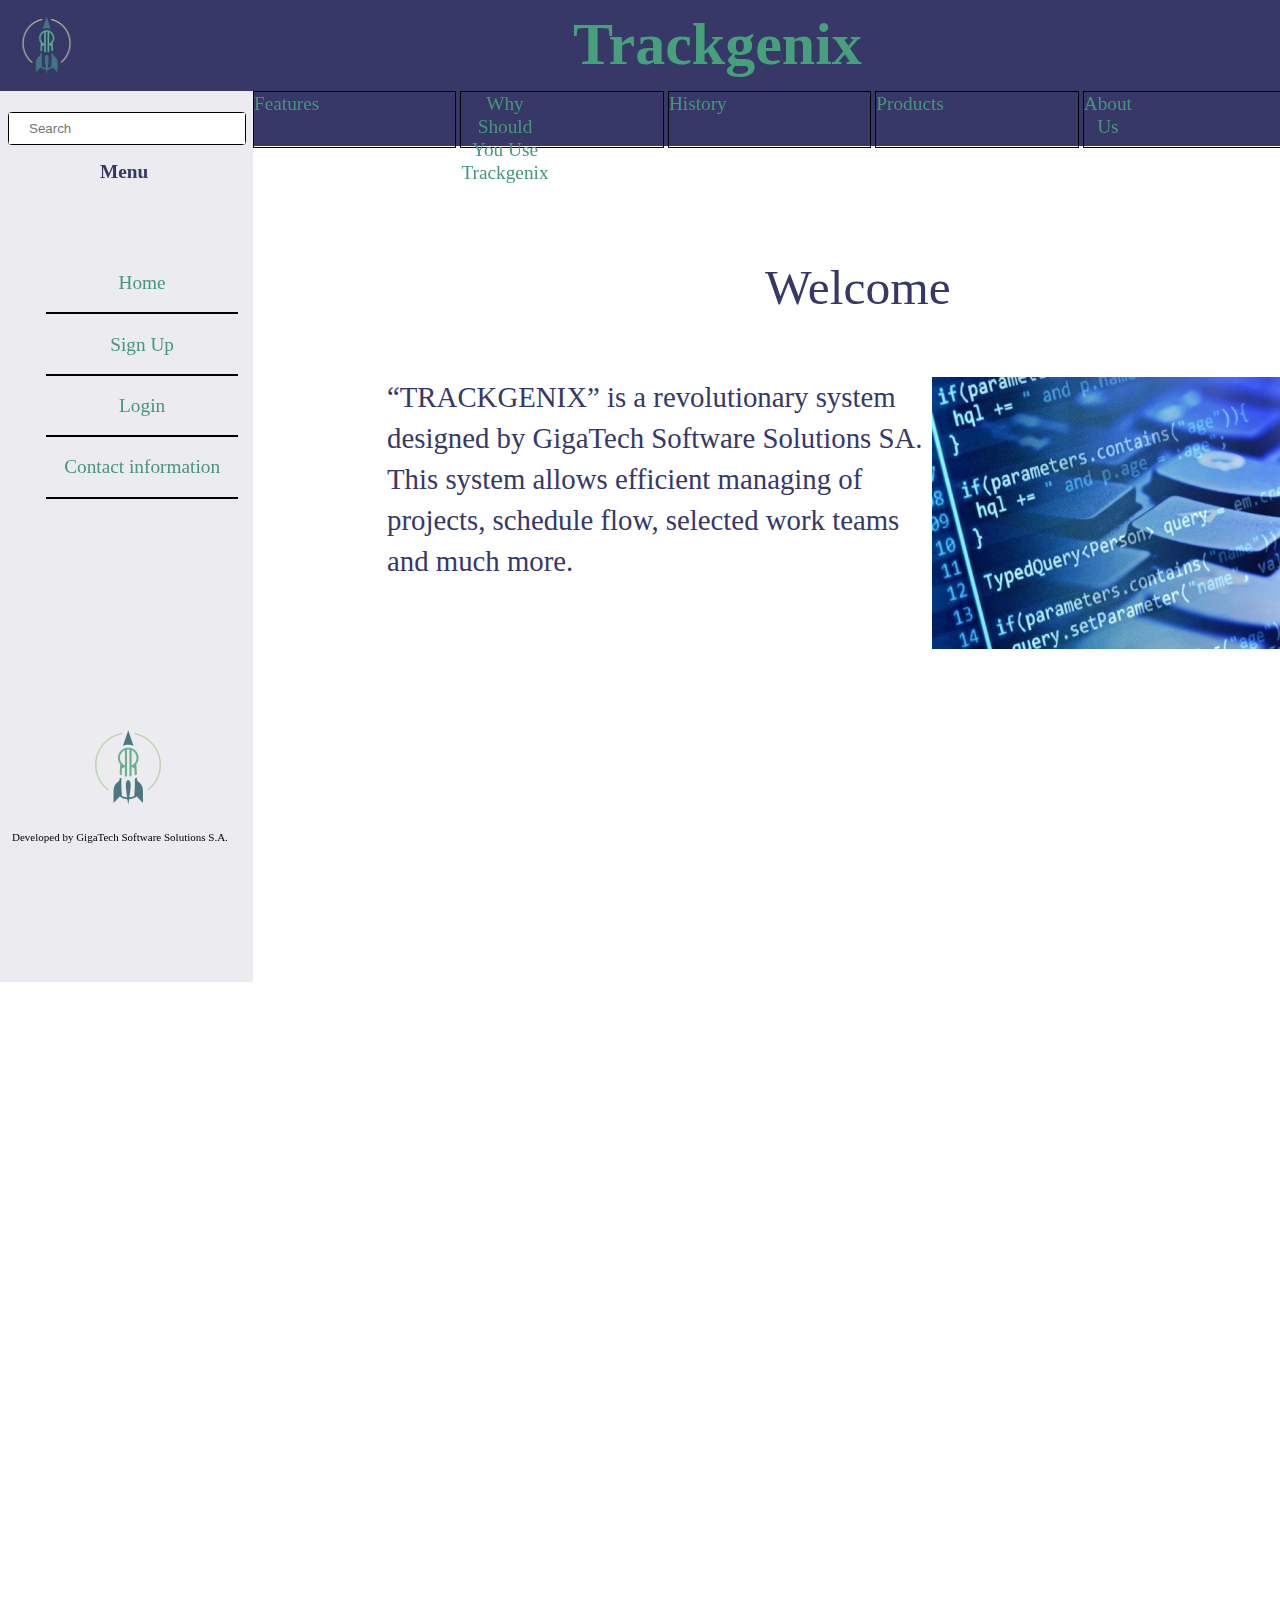
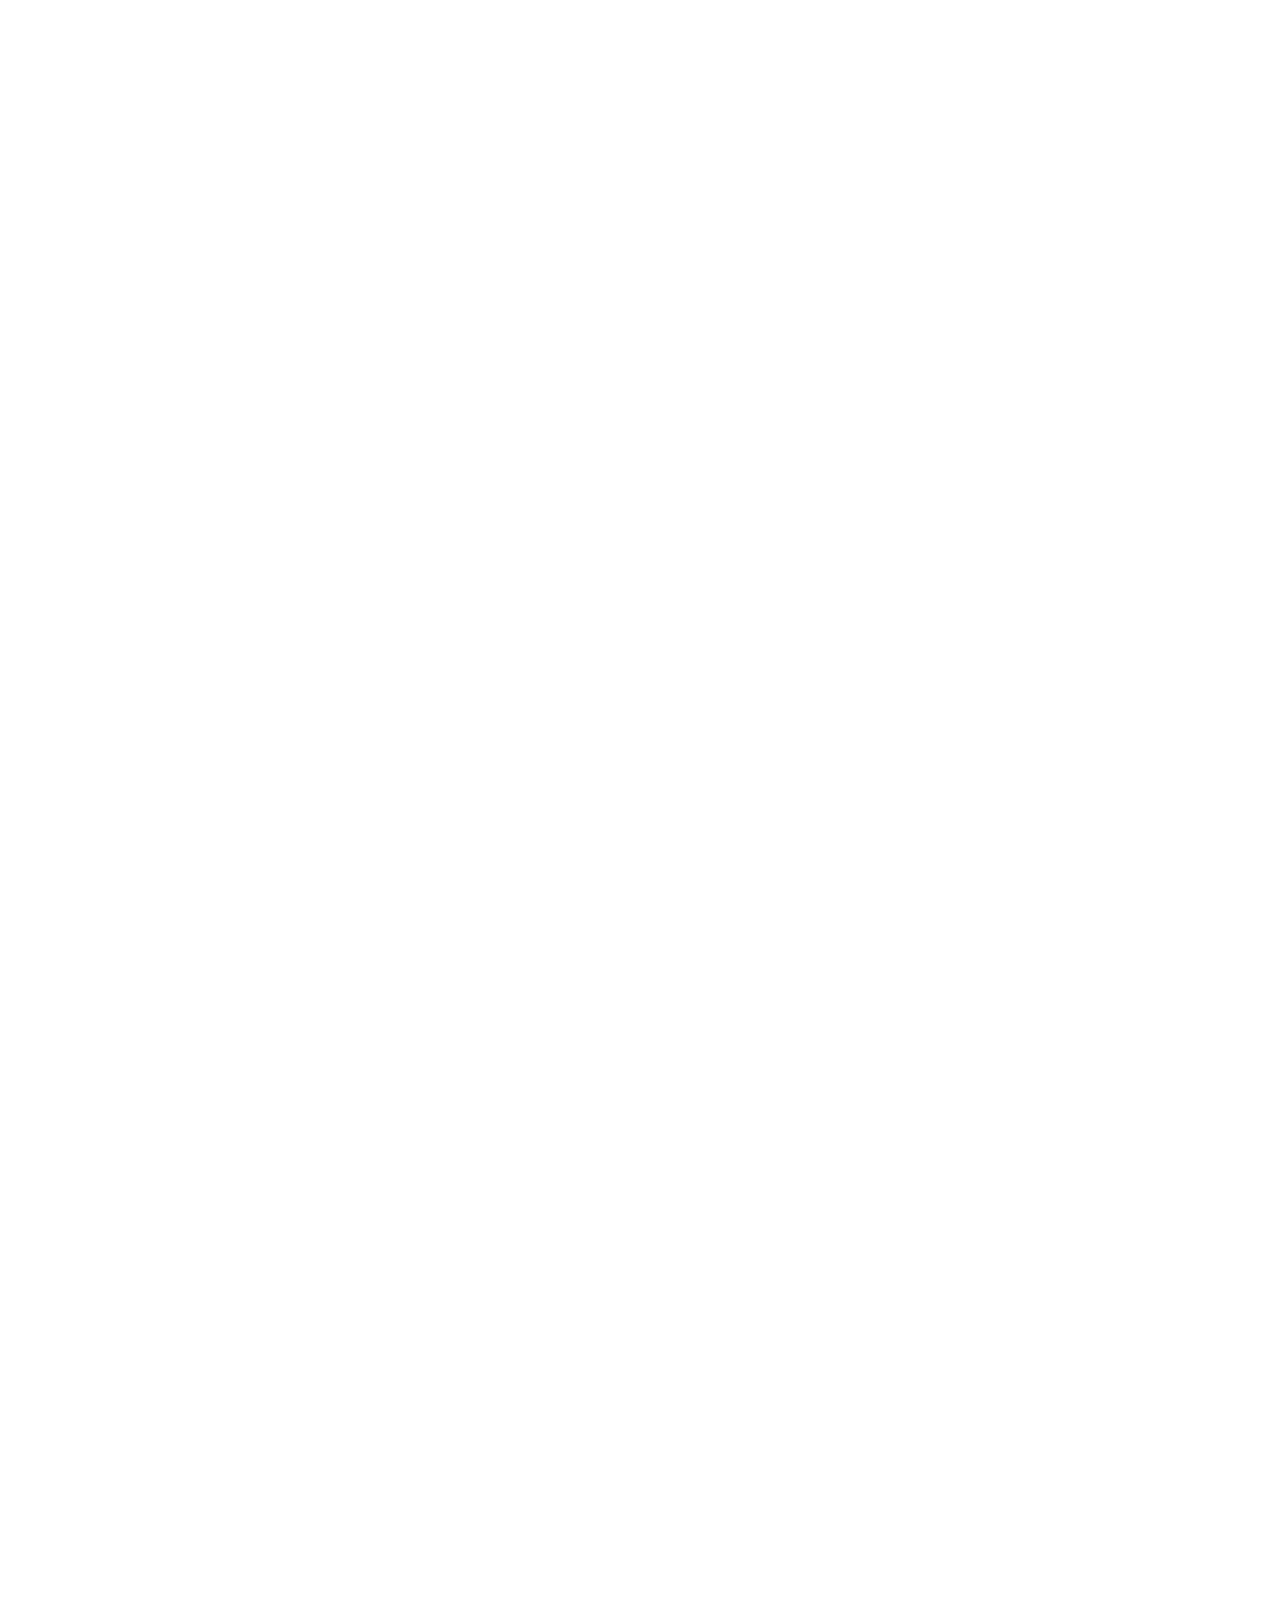
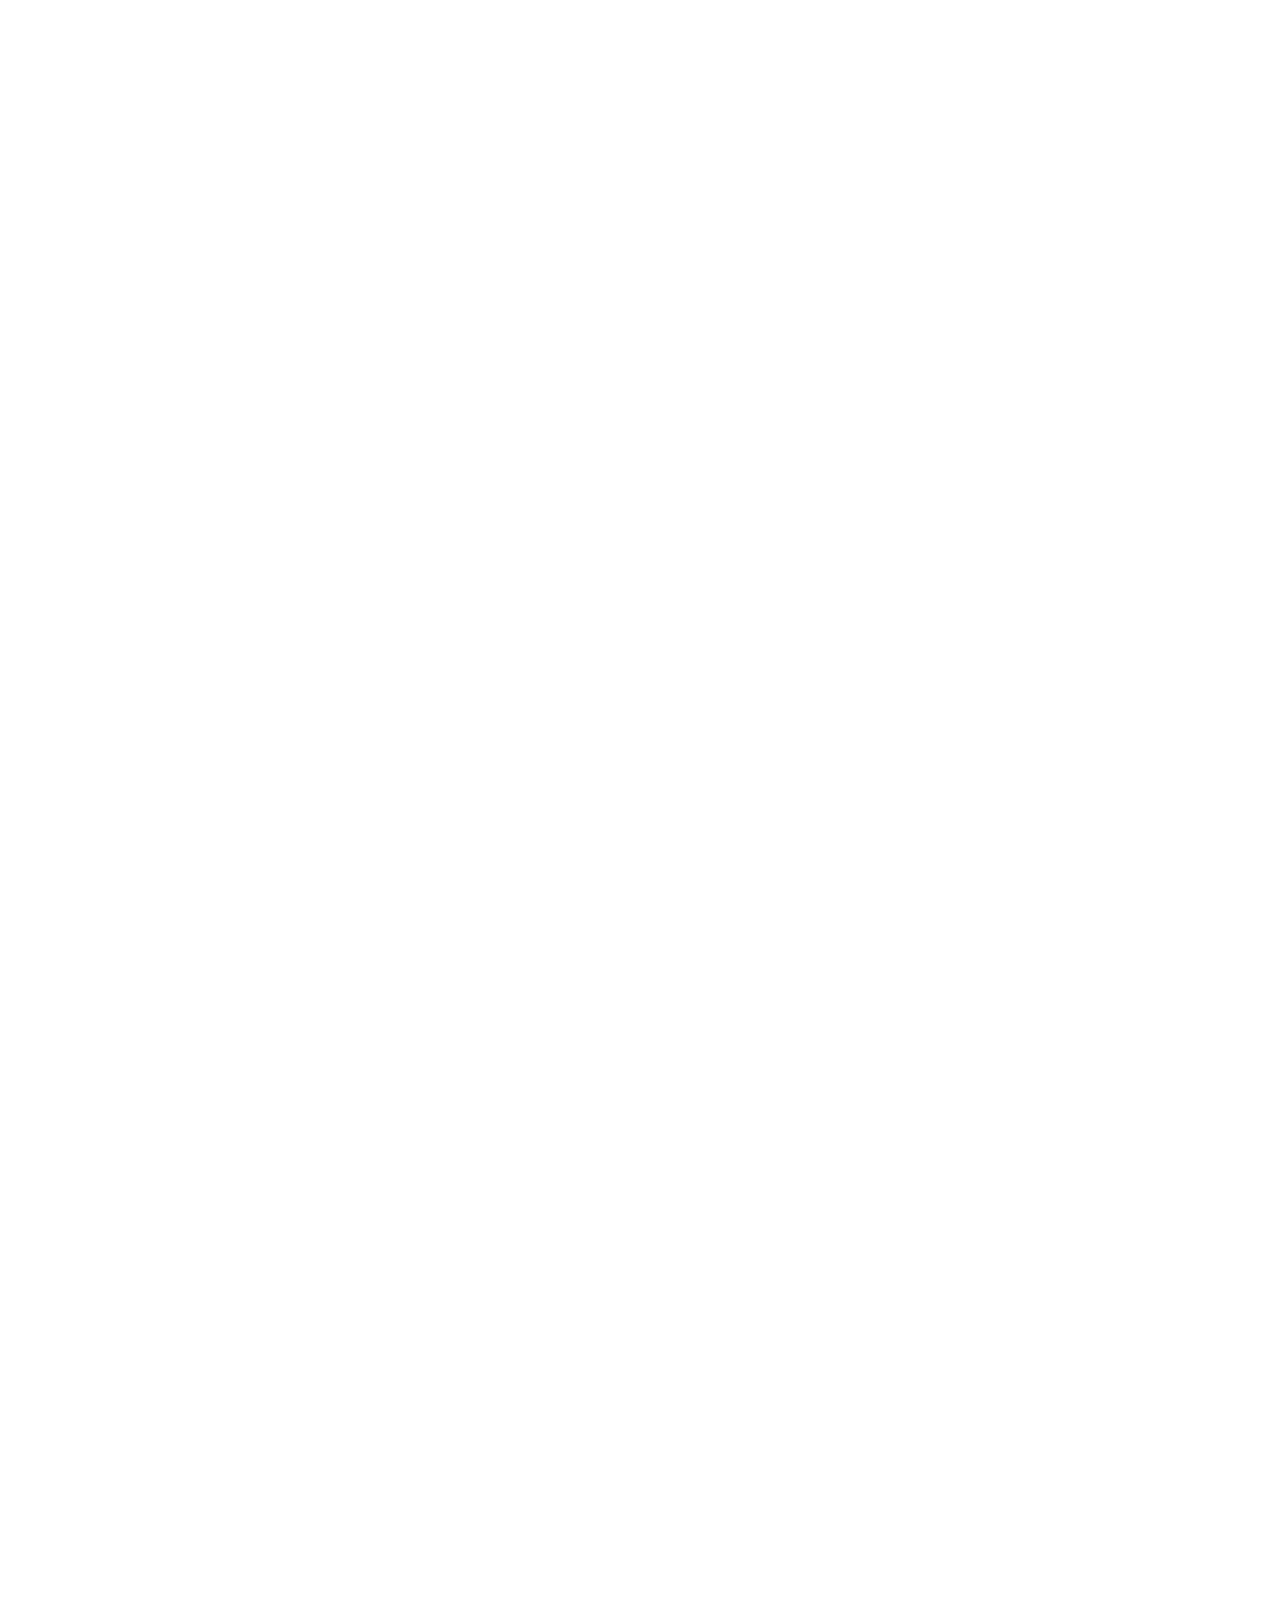
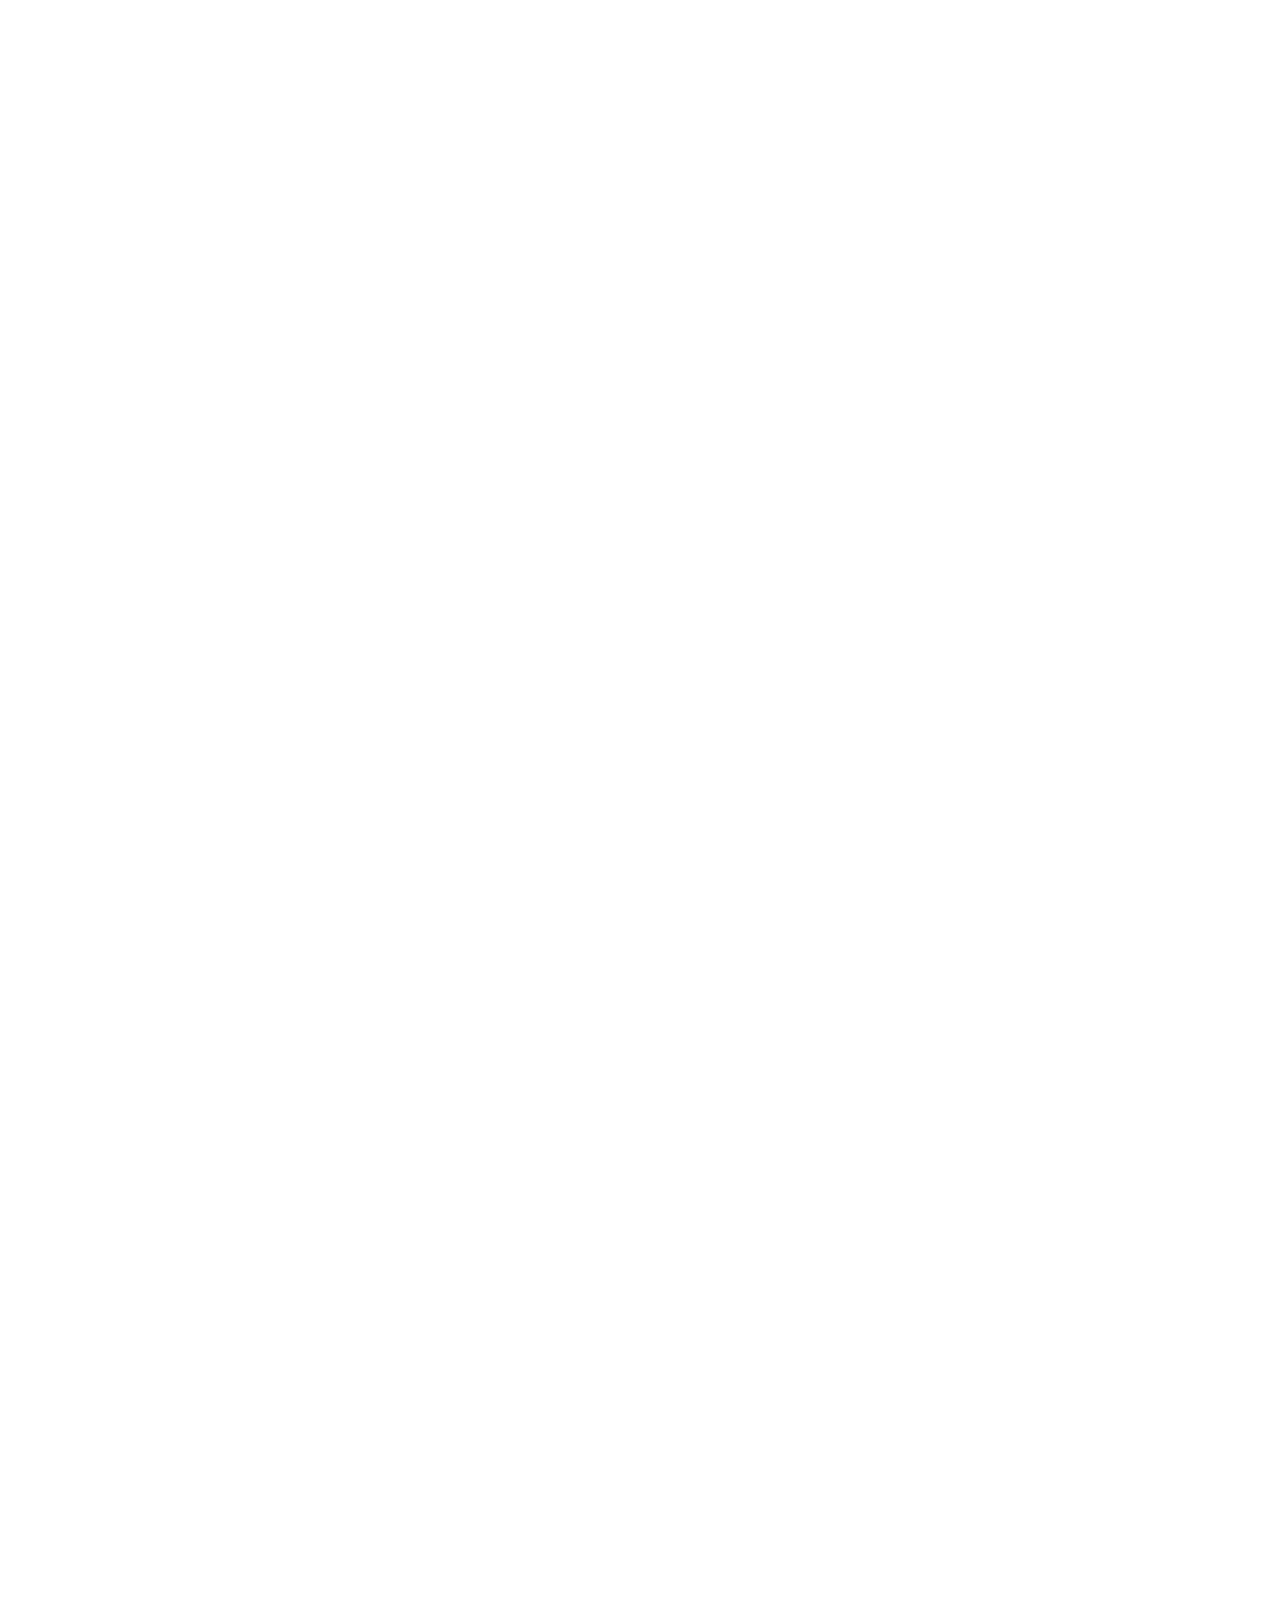
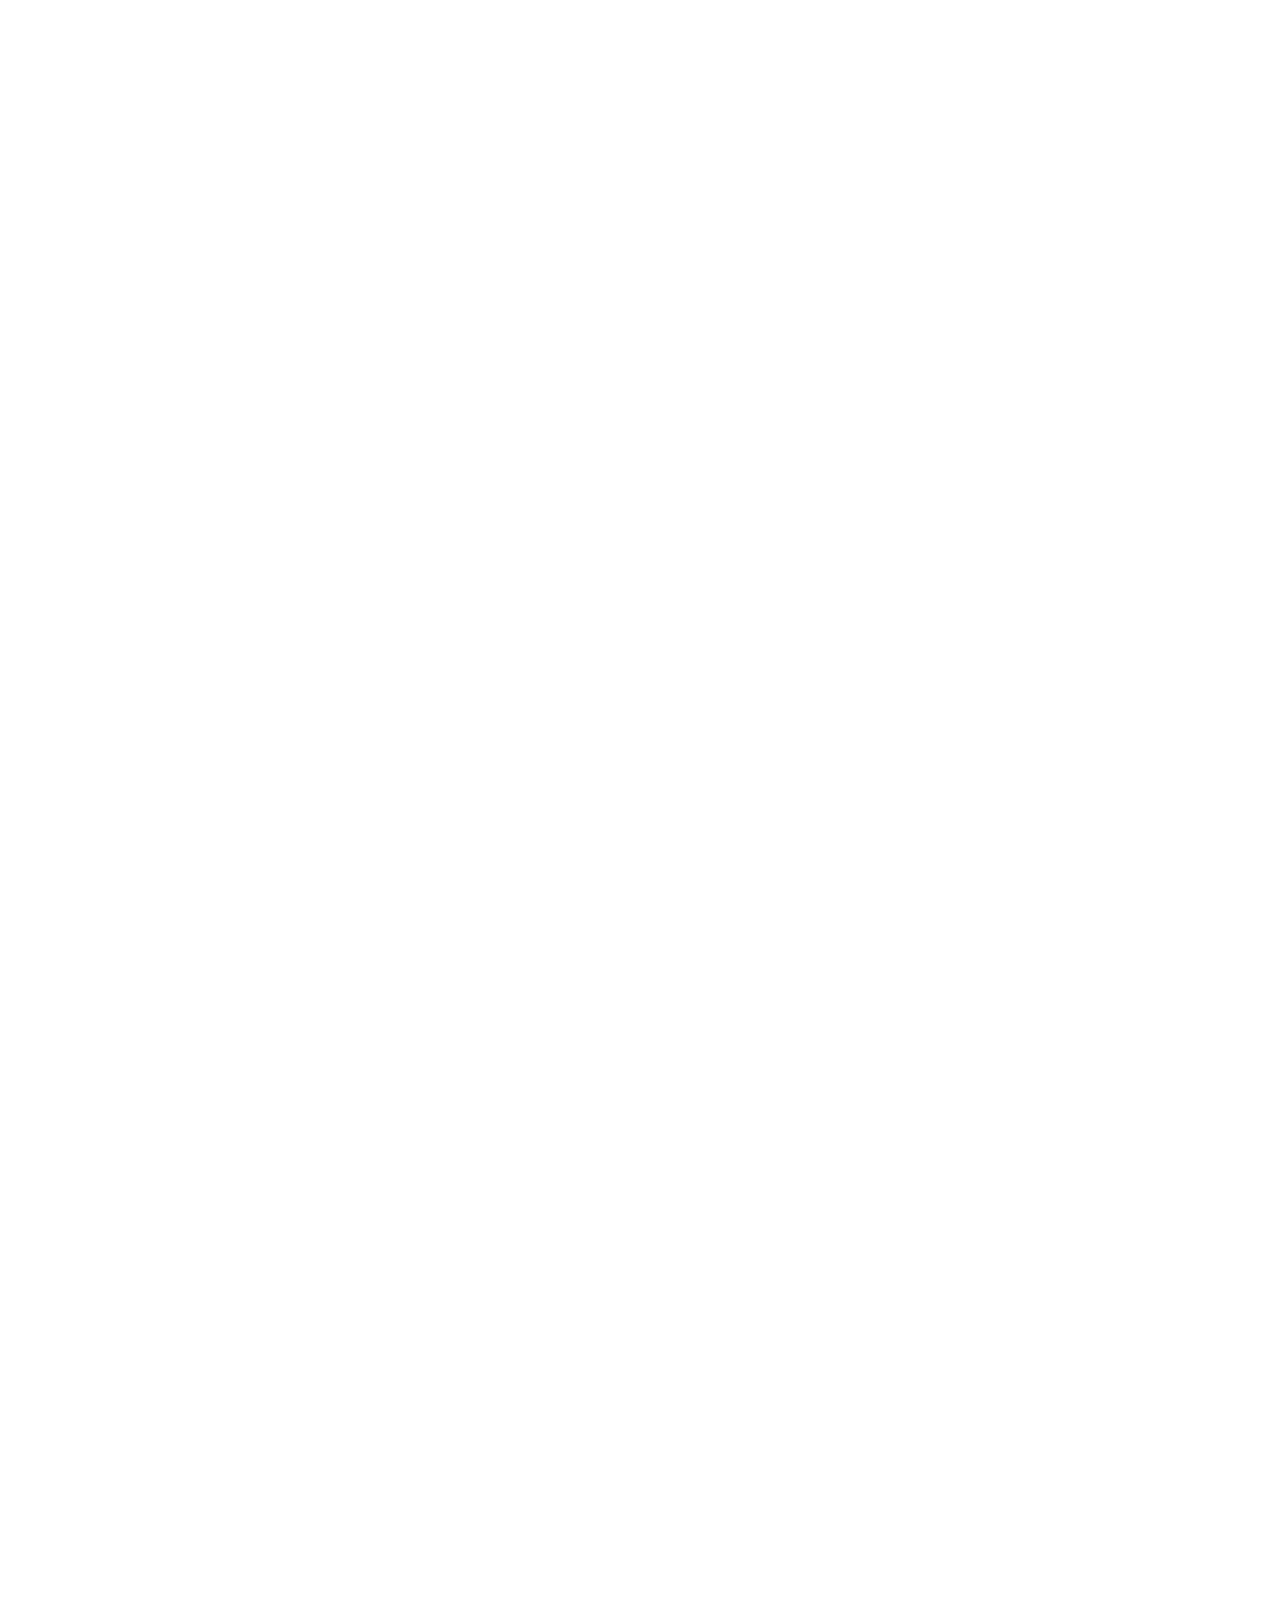
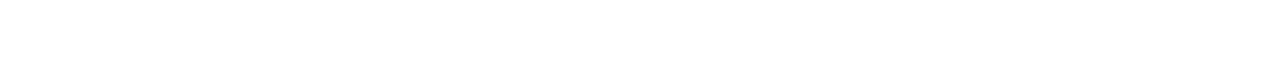
==== commit 615fd8a6: "BaSP-W03-2022: add change css" ====
--- a/Semana-03/index.html
+++ b/Semana-03/index.html
@@ -14,24 +14,26 @@
             <img class="header-image" src="./Assets/Img/radium-rocket-logo.jpg" alt="logo of Radium Rocket" />
         </header>
         <aside>
-            <form action="">
+            <form class="aside-form" action="">
                 <label for="Search-box">
-                    <input type="text" id="Search-box" placeholder="Search" />
+                    <input class="aside-form-input" type="text" id="Search-box" placeholder="Search" />
                 </label>
             </form>
-            <h4>Menu</h4>
-            <ul>
-                <li>
-                    <a href=""> Home </a>
+            <h4 class="aside-title">
+                Menu
+            </h4>
+            <ul class="aside-list">
+                <li class="aside-list-item">
+                    <a class="aside-list-item-link" href=""> Home </a>
                 </li>
-                <li>
-                    <a href=""> Sign Up </a>
+                <li class="aside-list-item">
+                    <a class="aside-list-item-link" href=""> Sign Up </a>
                 </li>
-                <li>
-                    <a href=""> Login </a>
+                <li class="aside-list-item">
+                    <a class="aside-list-item-link" href=""> Login </a>
                 </li>
-                <li>
-                    <a href=""> Contact information </a>
+                <li class="aside-list-item">
+                    <a class="aside-list-item-link" href=""> Contact information </a>
                 </li>
             </ul>
             <img src="./Assets/Img/rocket-logo.png" alt="logo of Radium Rocket" />
@@ -39,24 +41,36 @@
         </aside>
         <nav>
             <ul>
-                <li>
-                    <a href=""> Features </a>
-                </li>
-                <li>
-                    <a href=""> Why Should You Use Trackgenix </a>
-                </li>
-                <li>
-                    <a href=""> History </a>
-                </li>
-                <li>
-                    <a href=""> Products </a>
-                </li>
-                <li>
-                    <a href=""> About Us </a>
-                </li>
-                <li>
-                    <a href=""> Support </a>
-                </li>
+                <div>
+                    <li>
+                        <a href=""> Features </a>
+                    </li>
+                </div>
+                <div>
+                    <li>
+                        <a href=""> Why Should You Use Trackgenix </a>
+                    </li>
+                </div>
+                <div>
+                    <li>
+                        <a href=""> History </a>
+                    </li>
+                </div>
+                <div>
+                    <li>
+                        <a href=""> Products </a>
+                    </li>
+                </div>
+                <div>
+                    <li>
+                        <a href=""> About Us </a>
+                    </li>
+                </div>
+                <div>
+                    <li>
+                        <a href=""> Support </a>
+                    </li>
+                </div>
             </ul>
         </nav>
         <main>
--- a/Semana-03/css/style.css
+++ b/Semana-03/css/style.css
@@ -1,5 +1,9 @@
 body {
     background-color: #ffffff;
+}
+
+html, body {
+    overflow-x: hidden;
 }
 
 header {
@@ -8,9 +12,10 @@
     width: 1512px;
     height: 91px;
     background-color: #373867;
-}
-
-header h1 {
+    z-index: 1;
+}
+
+h1 {
     position: absolute;
     width: 366px;
     height: 70px;
@@ -24,12 +29,12 @@
     color: #46a07b;
 }
 
-header img {
+.header-image {
     position: absolute;
     width: 65px;
     height: 67px;
-    left: 26px;
-    top: 12px;
+    left: 14px;
+    top: 10px;
 }
 
 aside {
@@ -41,7 +46,7 @@
     background-color: rgba(55, 56, 103, 0.1);
 }
 
-aside form {
+.aside-form {
     position: absolute;
     width: 236px;
     height: 30.5px;
@@ -52,7 +57,7 @@
     border-radius: 3.4px;
 }
 
-aside form input {
+.aside-form-input {
     border: 0;
     padding: 0;
     padding-left: 20px;
@@ -61,14 +66,13 @@
     left: 8px;
     top: 82px;
     background: #ffffff;
-
-}
-
-aside h4 {
+}
+
+.aside-title {
     position: absolute;
     width: 50px;
     height: 23px;
-    left: 92px;
+    left: 100px;
     top: 69px;
     font-family: 'Roboto';
     font-style: normal;
@@ -78,19 +82,30 @@
     color: #373867;
 }
 
-aside ul {
+.aside-list {
     position: absolute;
     left: 46px;
     top: 162px;
-}
-
-aside ul li {
+    height: 400px;
+    text-decoration: none;
     list-style: none;
     font-family: 'Roboto';
     font-style: normal;
+    text-align: center;
     font-weight: 400;
     font-size: 19.3px;
     line-height: 23px;
+    color: #479679;
+}
+
+.aside-list-item {
+    position: relative;
+    padding: 18.21px;
+    border-bottom: 2px solid #000000;
+}
+
+.aside-list-item-link {
+    text-decoration: none;
     color: #479679;
 }
 
@@ -122,15 +137,26 @@
     left: 253px;
     top: 91px;
     background-color: #373867;
+    z-index: 1;
 }
 
 nav ul {
-    position: absolute;
-}
-
-nav ul li {
+    width: 100%;
+    height: 100%;
+}
+
+nav ul div {
+    display: inline-block;
+    width: 16%;
+    height: 100%;
+    border: 1px solid #000000;
+}
+
+nav ul div li {
+    position: absolute;
+    text-align: center;
     list-style: none;
-    display: inline-block;
+    height: 100%;
     font-family: 'Roboto';
     font-style: normal;
     font-weight: 400;
@@ -139,7 +165,8 @@
 }
 
 nav ul li a {
-    border: 1px solid #000000;
+    position: absolute;
+    height: 100%;
     text-decoration: none;
     color: #479679;
 }
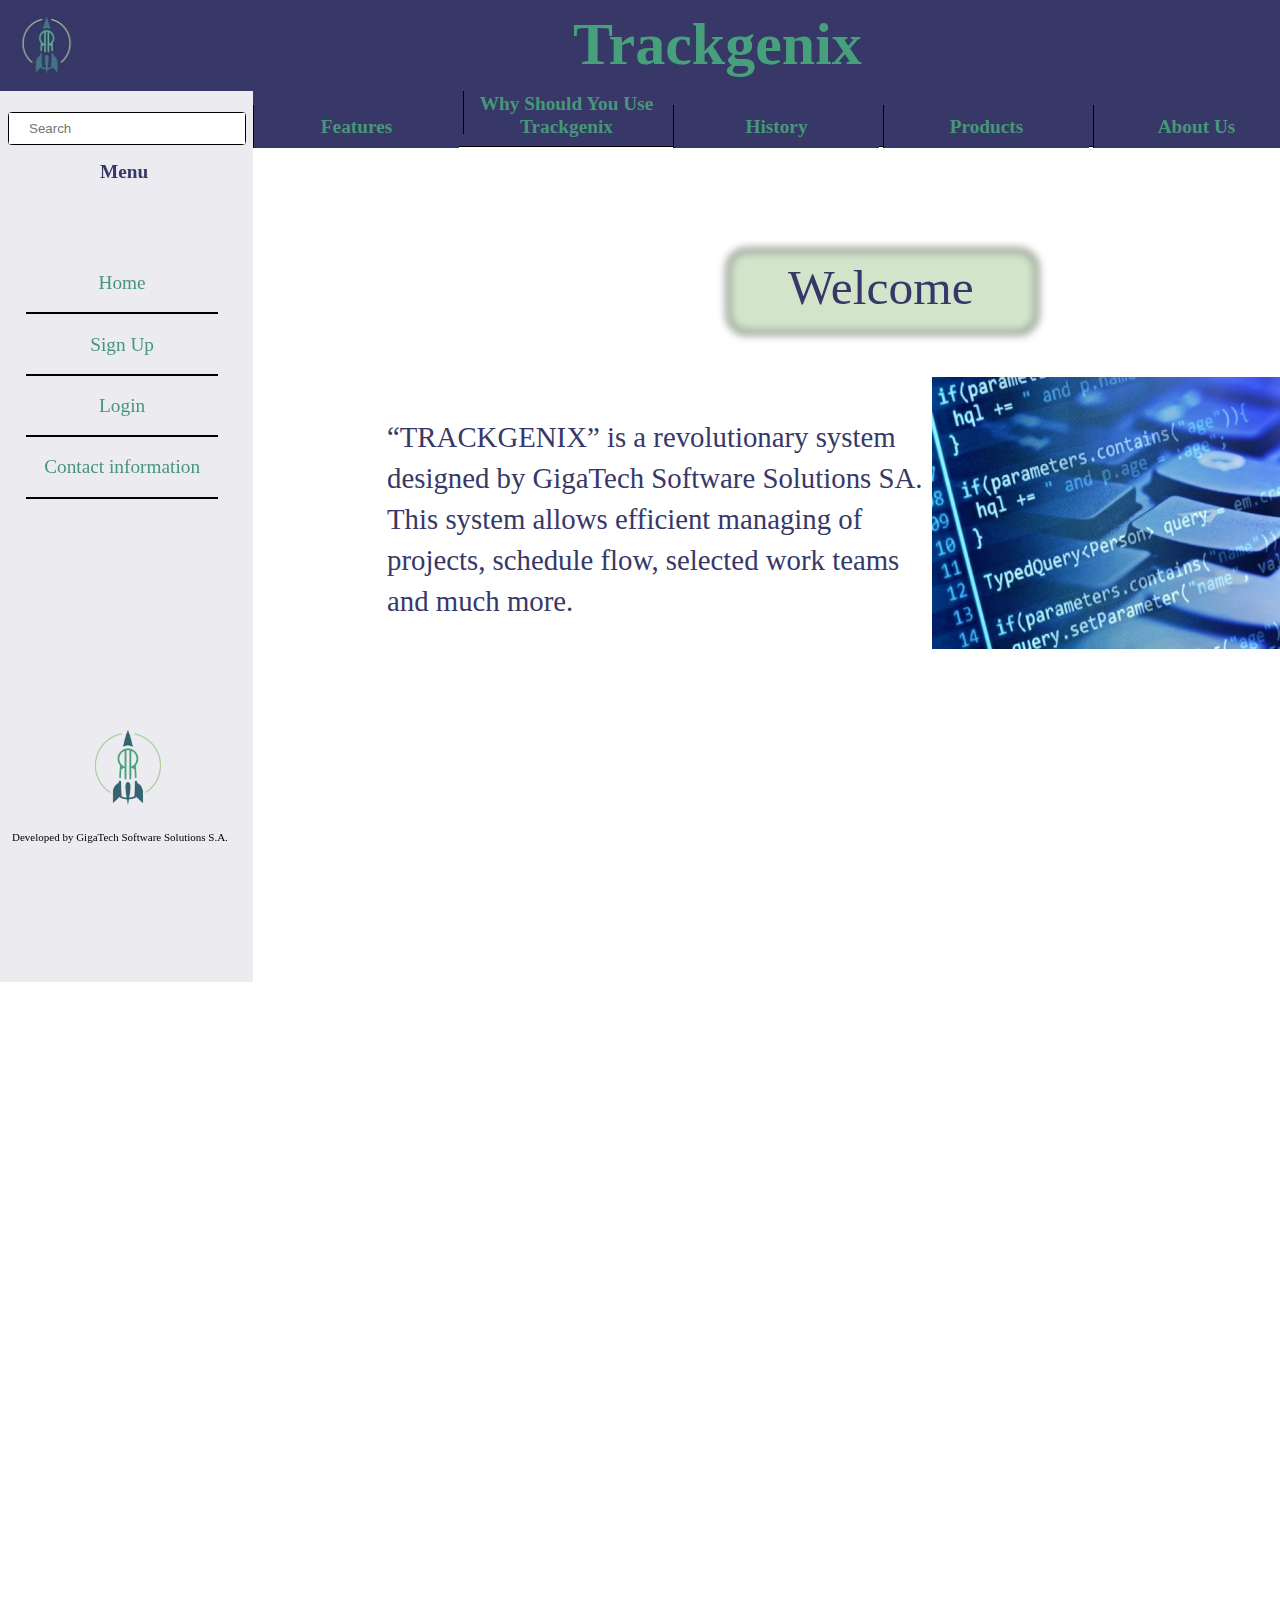
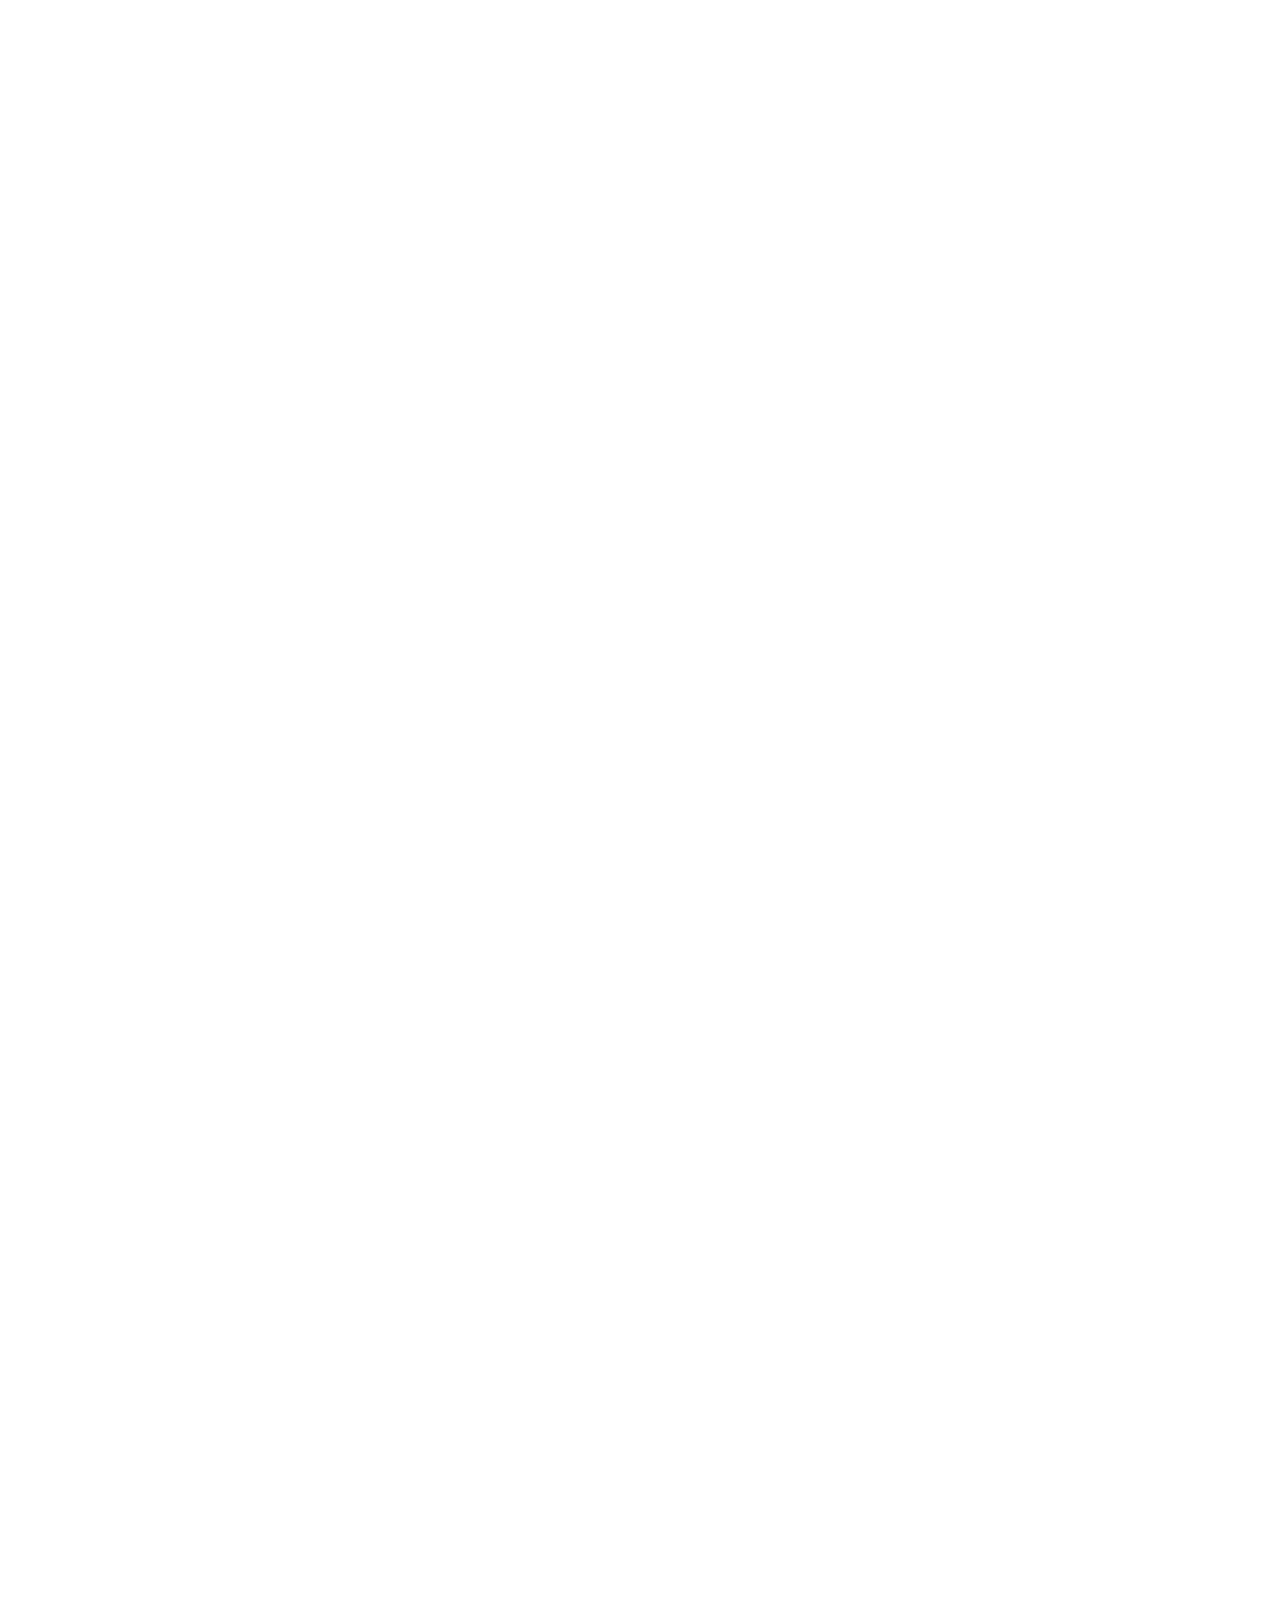
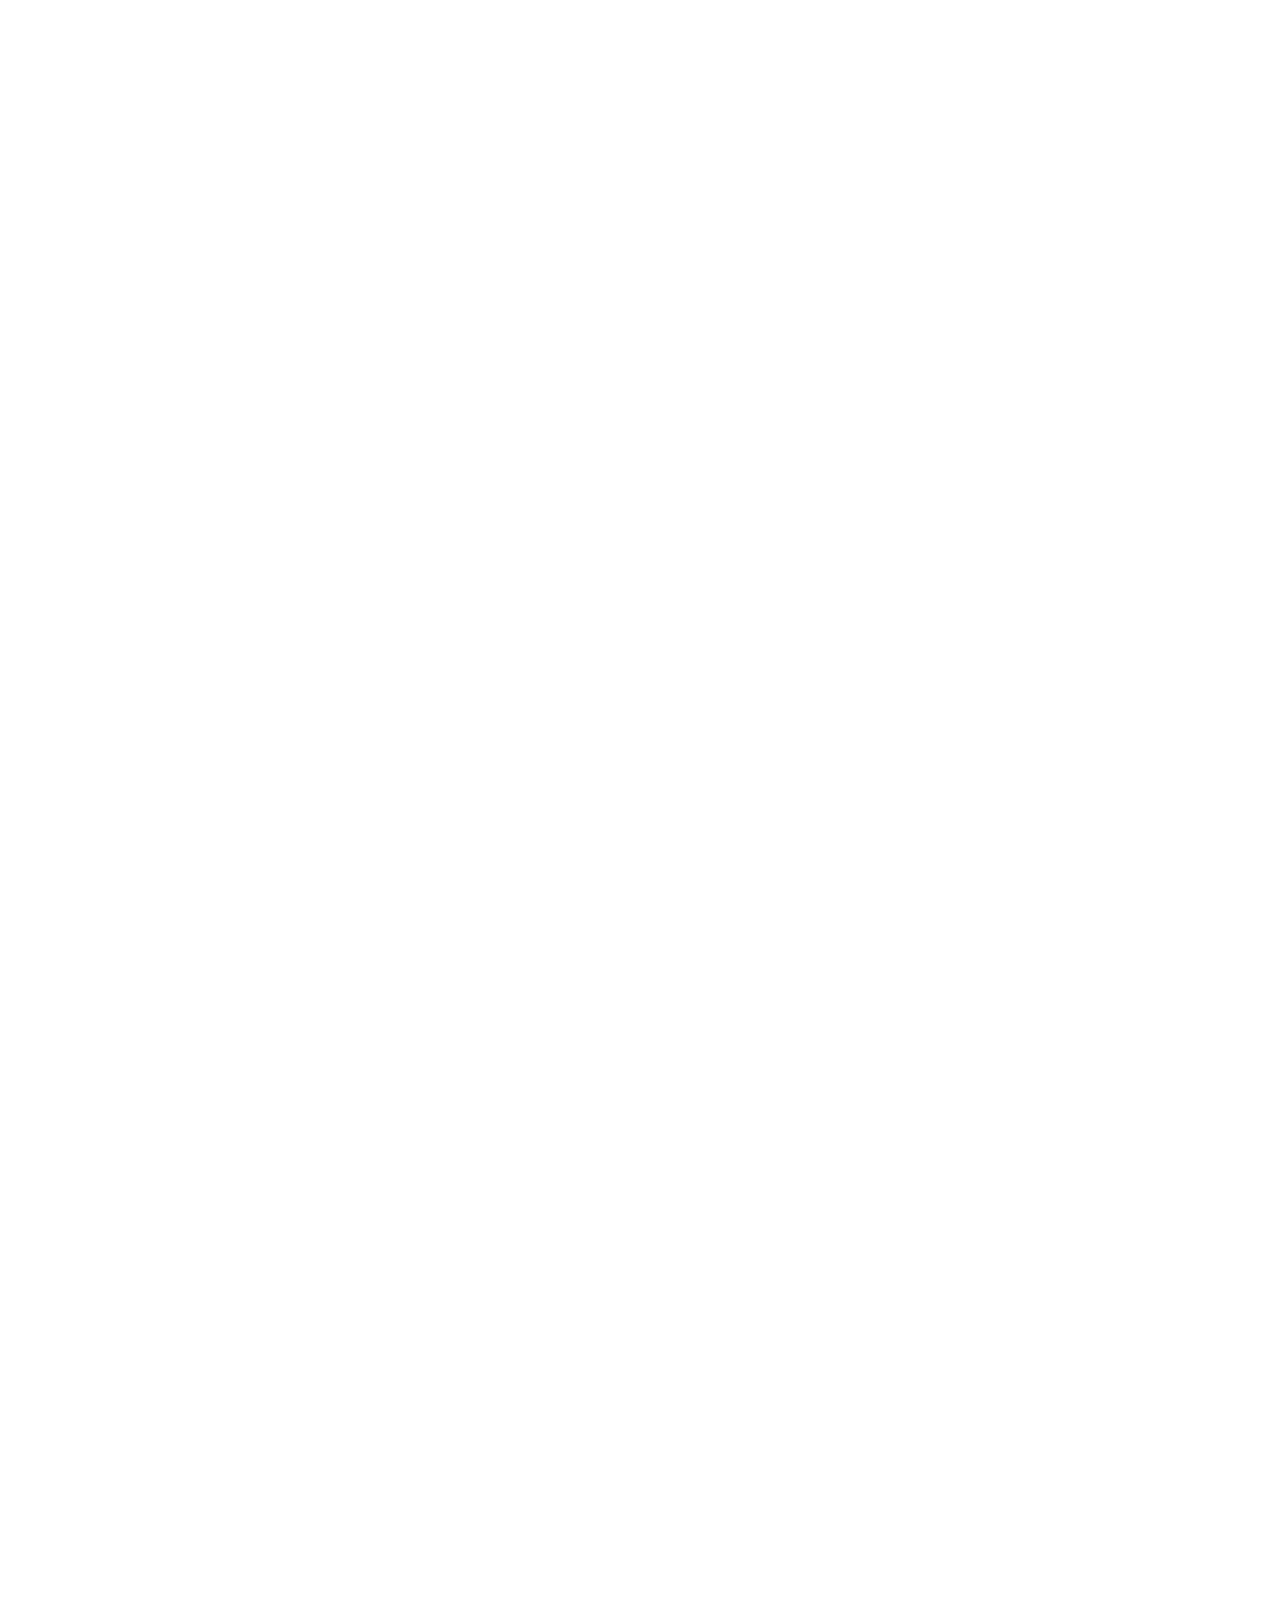
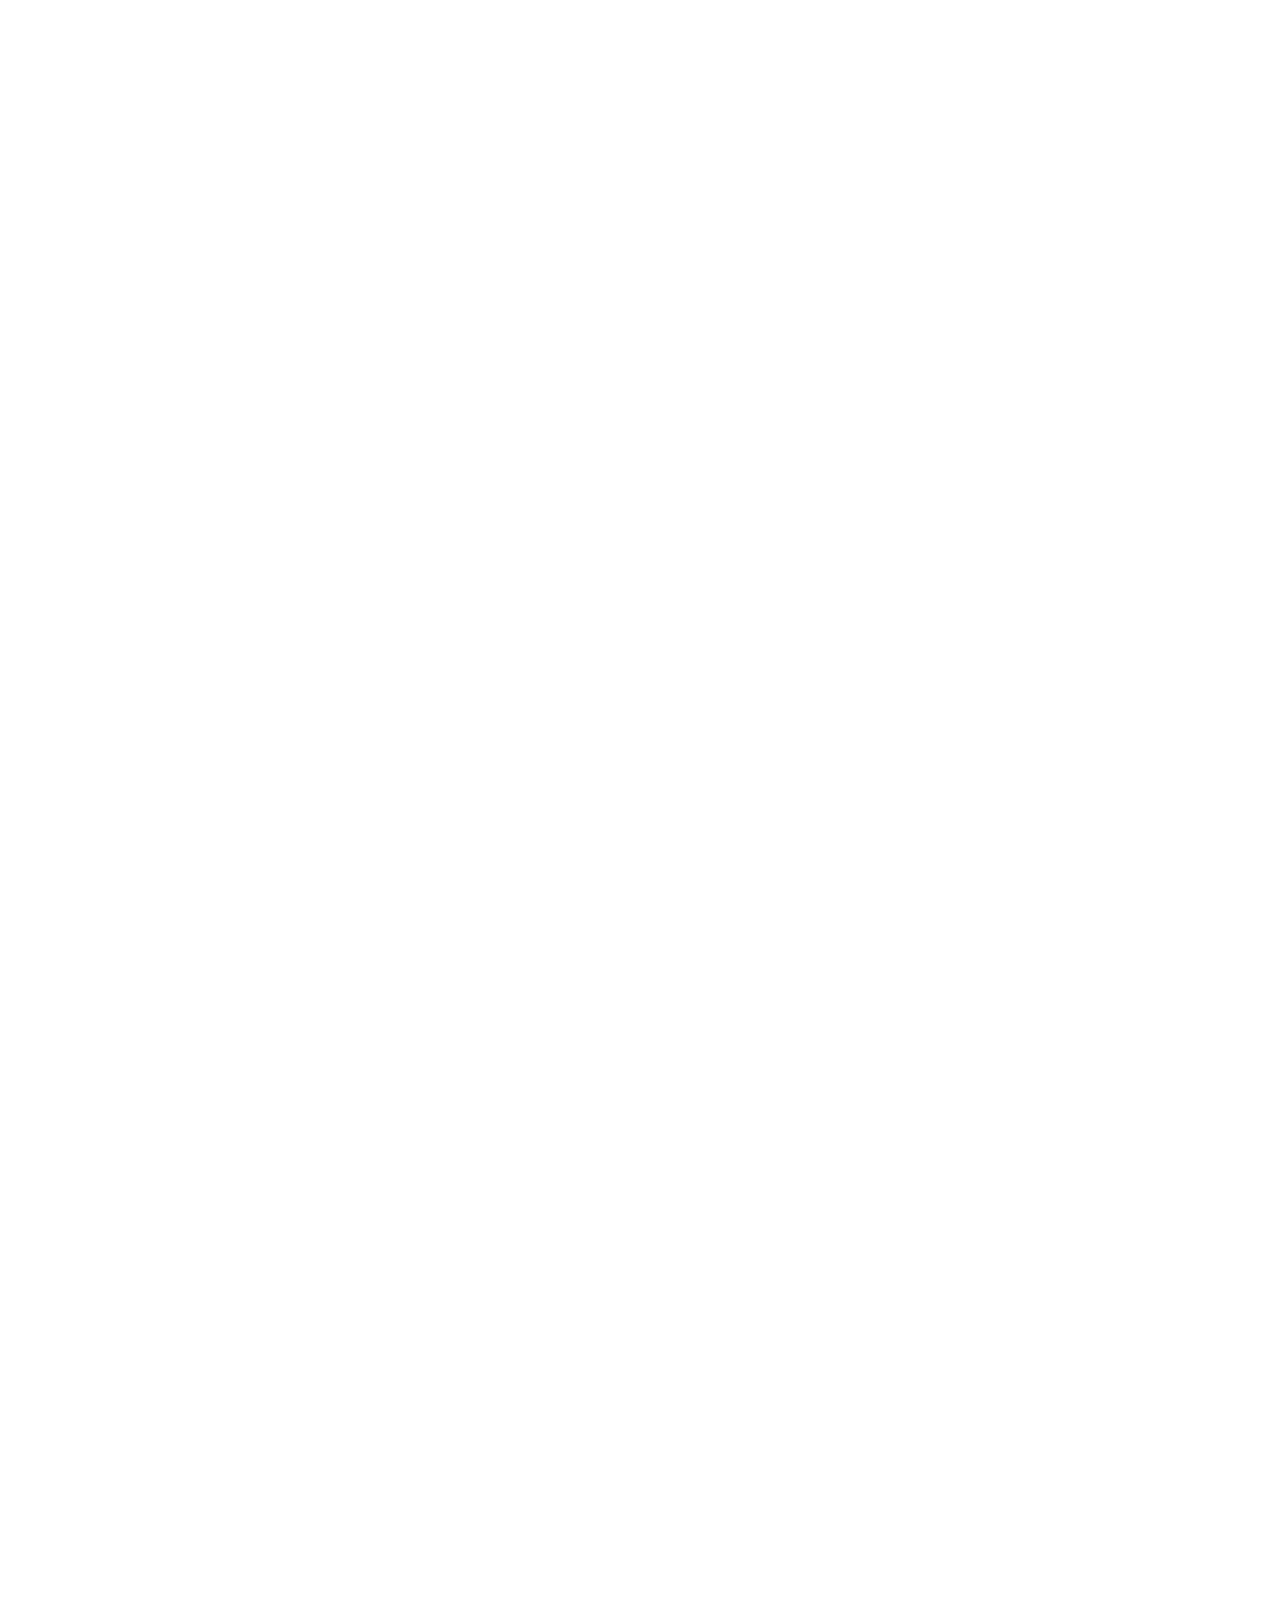
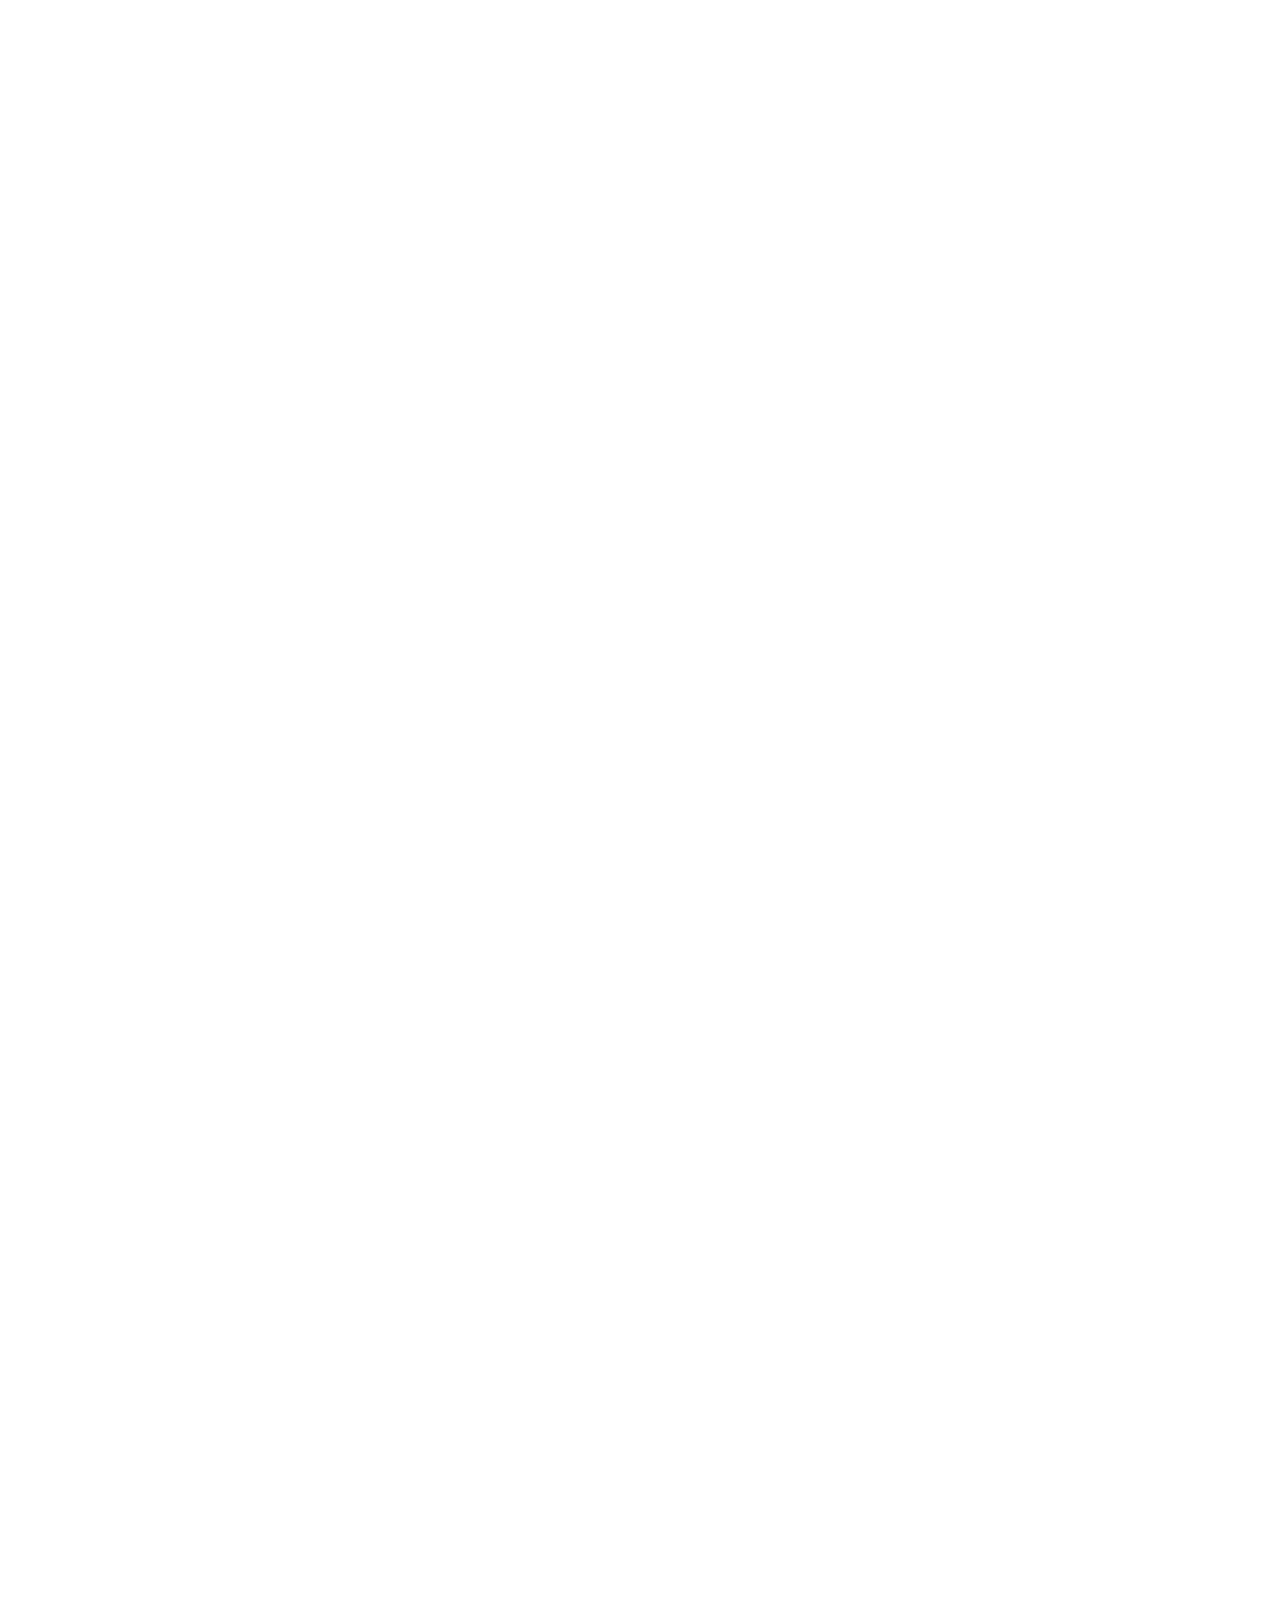
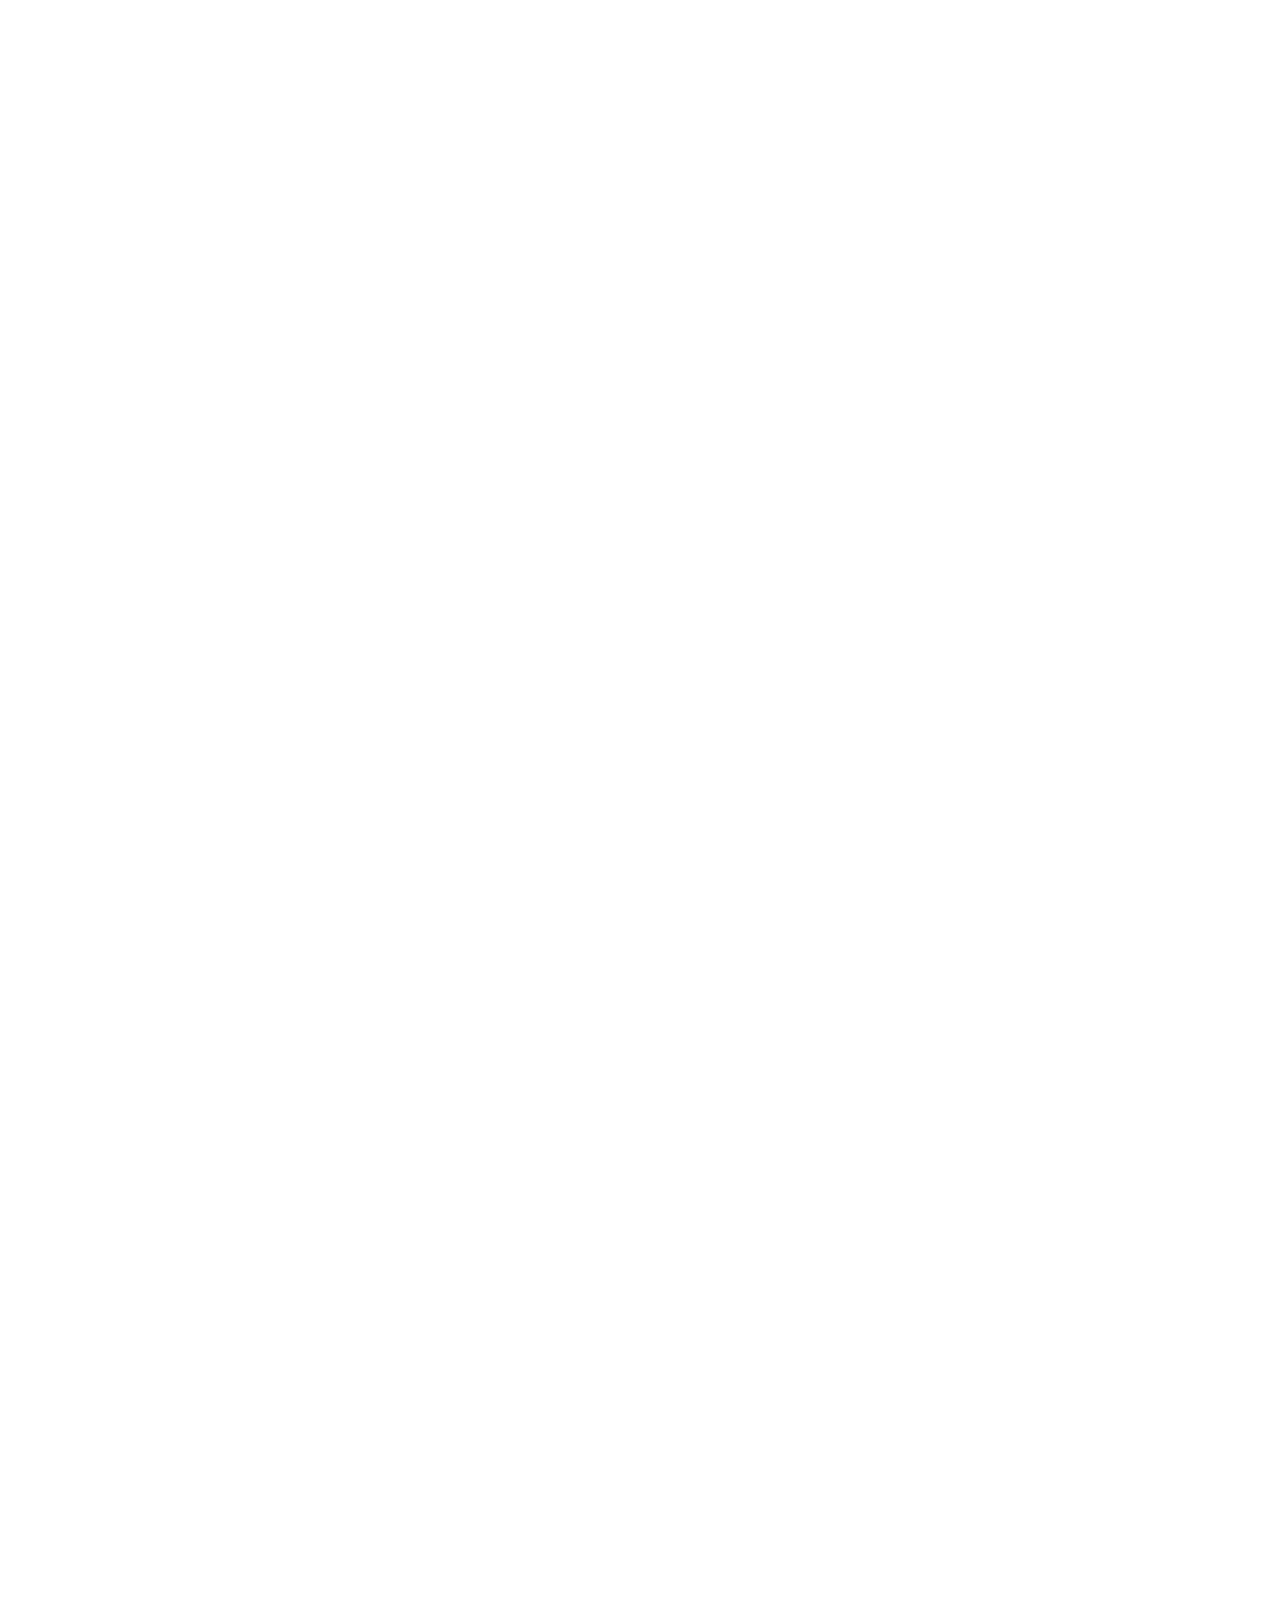
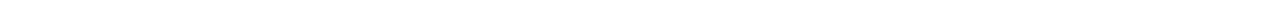
==== commit bfed2a16: "BaSP-W03-2022: finish css" ====
--- a/Semana-03/index.html
+++ b/Semana-03/index.html
@@ -36,46 +36,36 @@
                     <a class="aside-list-item-link" href=""> Contact information </a>
                 </li>
             </ul>
-            <img src="./Assets/Img/rocket-logo.png" alt="logo of Radium Rocket" />
+            <img class="aside-img" src="./Assets/Img/rocket-logo.png" alt="logo of Radium Rocket" />
             <p>Developed by GigaTech Software Solutions S.A.</p>
         </aside>
         <nav>
-            <ul>
-                <div>
-                    <li>
-                        <a href=""> Features </a>
-                    </li>
-                </div>
-                <div>
-                    <li>
-                        <a href=""> Why Should You Use Trackgenix </a>
-                    </li>
-                </div>
-                <div>
-                    <li>
-                        <a href=""> History </a>
-                    </li>
-                </div>
-                <div>
-                    <li>
-                        <a href=""> Products </a>
-                    </li>
-                </div>
-                <div>
-                    <li>
-                        <a href=""> About Us </a>
-                    </li>
-                </div>
-                <div>
-                    <li>
-                        <a href=""> Support </a>
-                    </li>
-                </div>
-            </ul>
+            <button>
+                <a href=""> Features </a>
+            </button>
+            <button>
+                <a href=""> Why Should You Use Trackgenix </a>
+            </button>
+            <button>
+                <a href=""> History </a>
+            </button>
+            <button>
+                <a href=""> Products </a>
+            </button>
+            <button>
+                <a href=""> About Us </a>
+            </button>
+            <button>
+                <a href=""> Support </a>
+            </button>
         </nav>
         <main>
             <section class="section-welcome">
-                <h2>Welcome</h2>
+                <div class="section-welcome-box">
+                </div>
+                <h2 class="section-welcome-title">
+                    Welcome
+                </h2>
                 <article>
                     <div>
                         <p>
@@ -89,26 +79,34 @@
                     </div>
                     <img src="./Assets/Img/welcome-image.jpg" alt="Image of a keyboad and programming code" />
                 </article>
+                <div class="section-separator-1">
+                </div>
             </section>
             <section class="section-application-features">
                 <h3>Application Features</h3>
                 <article>
                     <h6>Hours Log</h6>
                     <img src="./Assets/Img/hours-log-image.png" alt="Image of a businessman and a clock" />
+                    <div class="application-features-green-box"></div>
                 </article>
                 <article>
                     <h6>Reports</h6>
                     <img src="./Assets/Img/reports-image.png" alt="image of a sheet of paper with reports" />
+                    <div class="application-features-green-box"></div>
                 </article>
                 <article>
                     <h6>Resource Management</h6>
                     <img src="./Assets/Img/resource-management-image.png" alt="image of a businessman and a task 
                     scheme" />
+                    <div class="application-features-green-box"></div>
                 </article>
                 <article>
                     <h6>Multiple Roles</h6>
                     <img src="./Assets/Img/multiple-roles-image.png" alt="image of three people" />
-                </article>
+                    <div class="application-features-green-box"></div>
+                </article>
+                <div class="section-separator-2">
+                </div>
             </section>
             <section class="section-why-should-you">
                 <h3>Why Should You Use Trackgenix?</h3>
@@ -119,11 +117,13 @@
                         Be more productive using better Focus, Time Management,Organization
                         and Efficiency.
                     </p>
+                    <div class="why-should-green-box"></div>
                 </article>
                 <article>
                     <h6>Work Traceability</h6>
                     <img src="./Assets/Img/work-traceability-image.png" alt="image of a file with a magnifying glass" />
                     <p>Keep track of specs, changes, requests, results, and versions.</p>
+                    <div class="why-should-green-box"></div>
                 </article>
                 <article>
                     <h6>Leadership and team management</h6>
@@ -135,12 +135,16 @@
                         and uplifting team members so they perform to the best of their
                         abilities and continue to grow as professionals.
                     </p>
+                    <div class="why-should-green-box"></div>
                 </article>
                 <article>
                     <h6>Decision making</h6>
                     <img src="./Assets/Img/decision-making-image.png" alt="image of a businessman and a check box" />
                     <p>Make better decisions for your business.</p>
-                </article>
+                    <div class="why-should-green-box"></div>
+                </article>
+                <div class="section-separator-3">
+                </div>
             </section>
             <section class="section-inscription-form">
                 <h3>Inscription Form</h3>
@@ -176,7 +180,9 @@
                         <input type="text" placeholder="Enter your text here..." />
                     </label>
                 </article>
-                <input type="submit" value="submit" />
+                <input class="section-inscription-form-submit" type="submit" value="submit" />
+                <div class="section-separator-4">
+                </div>
             </section>
             <section class="section-company-mission">
                 <article class="article-title">
@@ -204,6 +210,7 @@
                         team workload”
                     </p>
                     <p id="customer">-Satisfied Customer</p>
+                    <div class="company-mission-box"></div>
                 </article>
                 <article class="article-fourth">
                     <h5>About Us</h5>
@@ -220,6 +227,8 @@
                     </p>
                     <img src="./Assets/Img/security-image.jpg" alt="image image with a cursor and the word security" />
                 </article>
+                <div class="section-separator-5">
+                </div>
             </section>
             <section class="section-our-products">
                 <h3>Our Products</h3>
@@ -281,6 +290,8 @@
                         <li>Equipped with graphs and tables</li>
                     </ul>
                 </article>
+                <div class="section-separator-6">
+                </div>
             </section>
             <section class="section-company">
                 <h3>Company</h3>
@@ -299,8 +310,8 @@
                     <img id="group-of-people" src="./Assets/Img/company-image2.jpg"
                         alt="image of a group of people working in an office" />
                     <div>
-                        <h6>An inclusive workplace for everyone</h6>
-                        <p>
+                        <h6 class="company-second-title">An inclusive workplace for everyone</h6>
+                        <p class="company-second-paragraph">
                             Get to know our team and our offices and join us in our leap
                             towards better human resources management. Learn how companies
                             from all sectors already manage talent in a more efficient and
@@ -321,18 +332,20 @@
                         </p>
                     </div>
                 </article>
+                <div class="section-separator-7">
+                </div>
             </section>
             <section class="section-support">
                 <h3>Support</h3>
                 <article>
                     <img src="./Assets/Img/support-image1.jpg" alt="image of a person with headphones in front of the 
                     computer" />
-                    <p>Phone call or Video conference support from 8am to 4pm everyday</p>
-                </article>
-                <article>
                     <img id="image-support" src="./Assets/Img/support-image2.jpg" alt="image of a keyboard and one of 
                     its keys is blue and says support" />
-                    <p>24h support by online chat-bot</p>
+                </article>
+                <article class="section-support-texts">
+                    <p>Phone call or Video conference support from 8am to 4pm everyday</p>
+                    <p class="section-suppot-image-text">24h support by online chat-bot</p>
                 </article>
                 <h5>Tutorials</h5>
                 <article id="video-list">
@@ -355,7 +368,8 @@
                         <li>11:25</li>
                     </ul>
                 </article>
-                <button type="submit">
+                <div class="section-support-red-button"></div>
+                <button class="youtube-button" type="submit">
                     <a href="https://www.youtube.com/">
                         Browse Full Playlist on Youtube
                     </a>
@@ -371,7 +385,7 @@
                     <img src="./Assets/Img/twitter-logo.png" alt="Twitter logo" />
                 </a>
                 <a href="https://www.instagram.com/">
-                    <img src="./Assets/Img/instagram-logo.jpg" alt="Instagram logo" />
+                    <img src="./Assets/Img/instagram-logo.png" alt="Instagram logo" />
                 </a>
                 <a href="https://ar.linkedin.com/">
                     <img src="./Assets/Img/linkedin-logo.png" alt="Linkedin logo" />
--- a/Semana-03/css/style.css
+++ b/Semana-03/css/style.css
@@ -12,7 +12,7 @@
     width: 1512px;
     height: 91px;
     background-color: #373867;
-    z-index: 1;
+    z-index: 2;
 }
 
 h1 {
@@ -84,7 +84,7 @@
 
 .aside-list {
     position: absolute;
-    left: 46px;
+    left: 26px;
     top: 162px;
     height: 400px;
     text-decoration: none;
@@ -109,7 +109,7 @@
     color: #479679;
 }
 
-aside img {
+.aside-img {
     position: absolute;
     width: 66px;
     height: 75px;
@@ -137,38 +137,26 @@
     left: 253px;
     top: 91px;
     background-color: #373867;
-    z-index: 1;
-}
-
-nav ul {
-    width: 100%;
-    height: 100%;
-}
-
-nav ul div {
-    display: inline-block;
-    width: 16%;
-    height: 100%;
-    border: 1px solid #000000;
-}
-
-nav ul div li {
-    position: absolute;
-    text-align: center;
-    list-style: none;
-    height: 100%;
-    font-family: 'Roboto';
-    font-style: normal;
-    font-weight: 400;
+    border-bottom: 1px solid #000000;
+    z-index: 2;
+}
+
+nav button {
+    width: 206px;
+    height: 43px;
+    border: 0;
+    border-left: 1px solid #000000;
+    background-color: #373867;
+}
+
+nav button a {
+    font-family: 'Roboto';
+    font-style: normal;
+    font-weight: 700;
     font-size: 19.3px;
     line-height: 23px;
-}
-
-nav ul li a {
-    position: absolute;
-    height: 100%;
+    color: #479679;
     text-decoration: none;
-    color: #479679;
 }
 
 main {
@@ -190,21 +178,35 @@
 .section-welcome {
     position: relative;
     width: 100%;
-    height: 839px;
-}
-
-.section-welcome h2 {
+    height: 1000px;
+}
+
+.section-welcome-box {
+    position: absolute;
+    left: 474px;
+    top: 103px;
+    width: 307px;
+    height: 81px;
+    background: rgba(170, 206, 155, 0.53);
+    border: 2px solid #000000;
+    filter: blur(4px);
+    border-radius: 20px;
+}
+
+.section-welcome-title {
     position: absolute;
     width: 235px;
     height: 58px;
-    left: 512px;
+    left: 535px;
     top: 113px;
+    z-index: 1;
     font-family: 'Roboto';
     font-style: normal;
     font-weight: 400;
     font-size: 49.5px;
     line-height: 58px;
     color: #373867;
+    z-index: 1;
 }
 
 .section-welcome article {
@@ -221,6 +223,7 @@
     display: inline-block;
     width: 50%;
     height: 100%;
+    padding-top: 40px;
 }
 
 .section-welcome article div p {
@@ -238,10 +241,18 @@
     display: inline-block;
 }
 
+.section-separator-1 {
+    position: relative;
+    top: 822px;
+    left: 149px;
+    width: 1050px;
+    border: 1px solid #000000;
+}
+
 .section-application-features {
     position: relative;
     width: 100%;
-    height: 839px;
+    height: 1200px;
 }
 
 .section-application-features h3 {
@@ -272,6 +283,7 @@
     position: absolute;
     width: 132px;
     height: 28px;
+    left: 100px;
     font-family: 'Roboto';
     font-style: normal;
     font-weight: 700;
@@ -286,12 +298,32 @@
     position: absolute;
     display: inline-block;
     top: 48px;
+    left: 65px;
+    z-index: 1;
+}
+
+.application-features-green-box {
+    position: absolute;
+    width: 252px;
+    height: 240px;
+    left: 50px;
+    top: 38px;
+    background: rgba(170, 206, 155, 0.3);
+    border-radius: 20px;
+}
+
+.section-separator-2 {
+    position: relative;
+    top: 260px;
+    left: 149px;
+    width: 1050px;
+    border: 1px solid #000000;
 }
 
 .section-why-should-you {
     position: relative;
     width: 100%;
-    height: 839px;
+    height: 1000px;
 }
 
 .section-why-should-you h3 {
@@ -312,22 +344,23 @@
 .section-why-should-you article {
     position: relative;
     display: inline-block;
-    width: 40%;
+    width: 45%;
     height: 200px;
     left: 134px;
     top: 231px;
+    padding-bottom: 55px;
 }
 
 .section-why-should-you article h6 {
     position: absolute;
     width: 291px;
     height: 28px;
+    left: 155px;
     font-family: 'Roboto';
     font-style: normal;
     font-weight: 700;
     font-size: 30px;
     line-height: 35px;
-    text-align: center;
     color: #373867;
 }
 
@@ -335,6 +368,7 @@
     position: absolute;
     display: inline-block;
     top: 48px;
+    left: 20px;
 }
 
 .section-why-should-you article p {
@@ -347,22 +381,40 @@
     font-size: 20px;
     line-height: 23px;
     text-align: center;
-    left: 100px;
-    top: 100px;
+    left: 150px;
+    top: 75px;
     color: #373867;
 }
 
+.why-should-green-box {
+    position: absolute;
+    rotate: 45deg;
+    width: 131.2px;
+    height: 125px;
+    top: 38px;
+    background: rgba(170, 206, 155, 0.3);
+    border-radius: 20px;
+}
+
+.section-separator-3 {
+    position: relative;
+    top: 400px;
+    left: 149px;
+    width: 1050px;
+    border: 1px solid #000000;
+}
+
 .section-inscription-form {
     position: relative;
     width: 100%;
-    height: 839px;
+    height: 1100px;
 }
 
 .section-inscription-form h3 {
     position: absolute;
     width: 178px;
     height: 28px;
-    left: 44px;
+    left: 93px;
     top: 62px;
     font-family: 'Roboto';
     font-style: normal;
@@ -371,14 +423,15 @@
     line-height: 28px;
     white-space: nowrap;
     color: #000000;
+    text-decoration-line: underline;
 }
 
 .section-inscription-form article form {
     position: absolute;
     display: inline-block;
-    left: 2.12%;
+    left: 7.12%;
     right: 51.59%;
-    width: 100%;
+    width: 95%;
     top: 160px;
 }
 
@@ -396,8 +449,8 @@
 .section-inscription-form article .contact-area {
     position: absolute;
     display: inline-block;
-    width: 1128px;
-    left: 27px;
+    width: 1080px;
+    left: 90px;
     top: 185px;
     background: #FFFFFF;
     border: 1px solid #373867;
@@ -409,14 +462,14 @@
     position: relative;
     display: inline-block;
     width: 45%;
-    left: 27px;
+    left: 90px;
     top: 290px;
 }
 
 .section-inscription-form article div button {
     position: relative;
     display: inline-block;
-    width: 14%;
+    width: 52px;
     height: 32px;
     left: 0px;
     top: 0px;
@@ -427,6 +480,7 @@
     display: inline-block;
     width: 15%;
     height: 28px;
+    top: -10px;
     font-family: 'Roboto';
     font-style: normal;
     font-weight: 500;
@@ -438,7 +492,7 @@
 
 .section-inscription-form article h6 {
     position: absolute;
-    left: 45px;
+    left: 90px;
     right: 94.04%;
     top: 400px;
     bottom: 95.62%;
@@ -454,20 +508,36 @@
 .section-inscription-form .text-box input {
     position: absolute;
     display: inline-block;
-    width: 1128px;
-    height: 200px;
-    left: 27px;
-    top: 480px;
+    width: 1080px;
+    height: 323px;
+    left: 90px;
+    top: 425px;
     background: #FFFFFF;
     border: 1px solid #e0e0e0;
     box-sizing: border-box;
     border-radius: 4px;
 }
 
+.section-inscription-form-submit {
+    position: absolute;
+    display: inline-block;
+    left: 90px;
+    top: 755px;
+    border-radius: 4px;
+}
+
+.section-separator-4 {
+    position: relative;
+    top: 850px;
+    left: 149px;
+    width: 1050px;
+    border: 1px solid #000000;
+}
+
 .section-company-mission {
     position: relative;
     width: 100%;
-    height: 839px;
+    height: 1100px;
 }
 
 .section-company-mission .article-title {
@@ -489,6 +559,7 @@
     line-height: 24px;
     white-space: nowrap;
     color: #000000;
+    text-decoration-line: underline;
 }
 
 .section-company-mission .article-title img {
@@ -509,6 +580,7 @@
     width: 757px;
     height: 45px;
     left: 56px;
+    top: -45px;
     font-family: 'Roboto';
     font-style: normal;
     font-weight: 700;
@@ -518,13 +590,14 @@
     text-transform: uppercase;
     white-space: nowrap;
     color: #373867;
+    text-decoration-line: underline;
 }
 
 .section-company-mission .article-second-paragraph #company-mission-1 {
     position: absolute;
     width: 618px;
     height: 55px;
-    left: 180px;
+    left: 255px;
     top: 25px;
     font-family: 'Roboto';
     font-style: italic;
@@ -541,7 +614,7 @@
     width: 1050px;
     height: 95px;
     left: 25px;
-    top: 70px;
+    top: 90px;
     font-family: 'Roboto';
     font-style: normal;
     font-weight: 400;
@@ -583,7 +656,7 @@
     width: 1145px;
     height: 21px;
     left: 96px;
-    top: 85px;
+    top: 100px;
     font-family: 'Roboto';
     font-style: normal;
     font-weight: 400;
@@ -600,7 +673,7 @@
     width: 140px;
     height: 21px;
     left: 1000px;
-    top: 110px;
+    top: 130px;
     font-family: 'Roboto';
     font-style: italic;
     font-weight: 500;
@@ -611,6 +684,16 @@
     color: rgba(0, 0, 0, 0.8);
 }
 
+.company-mission-box {
+    position: absolute;
+    width: 1156px;
+    height: 81px;
+    left: 50px;
+    top: 85px;
+    background: rgba(217, 217, 217, 0.2);
+    border-radius: 9px;
+}
+
 .section-company-mission .article-fourth {
     position: relative;
     width: 90%;
@@ -640,7 +723,7 @@
     width: 769px;
     height: 280px;
     left: 56px;
-    top: 85px;
+    top: 100px;
     font-family: 'Roboto';
     font-style: normal;
     font-weight: 400;
@@ -653,15 +736,23 @@
     position: absolute;
     display: inline-block;
     left: 830px;
-    top: 50px;
+    top: 90px;
     width: 363px;
     height: 251px;
 }
 
+.section-separator-5 {
+    position: relative;
+    top: 850px;
+    left: 149px;
+    width: 1050px;
+    border: 1px solid #000000;
+}
+
 .section-our-products {
     position: relative;
     width: 100%;
-    height: 1200px;
+    height: 1400px;
 }
 
 .section-our-products h3 {
@@ -676,6 +767,7 @@
     line-height: 36px;
     white-space: nowrap;
     color: #000000;
+    text-decoration: underline;
 }
 
 .section-our-products article {
@@ -730,15 +822,22 @@
     color: #000000;
 }
 
-
 .section-our-products article ul li {
     list-style-type: circle;
 }
 
+.section-separator-6 {
+    position: relative;
+    top: 100px;
+    left: 149px;
+    width: 1050px;
+    border: 1px solid #000000;
+}
+
 .section-company {
     position: relative;
     width: 100%;
-    height: 1200px;
+    height: 1400px;
 }
 
 .section-company h3 {
@@ -753,36 +852,39 @@
     line-height: 36px;
     white-space: nowrap;
     color: #000000;
+    text-decoration: underline;
 }
 
 .section-company article {
     position: relative;
     display: inline-block;
     height: 400px;
-    width: 85%;
-    left: 134px;
-    top: 50px;
+    width: 95%;
+    left: 70px;
+    top: 100px;
 }
 
 .section-company article img {
     display: inline-block;
     width: 473px;
     height: 304px;
+    border: 0.35px solid #000000
 }
 
 .section-company article div {
     display: inline-block;
-    width: 473px;
+    width: 580px;
     height: 304px;
     left: 500px;
     top: 0px;
 }
 
 .section-company article h6 {
-    display: inline-block;
+    position: absolute;
     width: 590px;
     height: 53px;
-    top: 350px;
+    top: 45px;
+    left: 500px;
     font-family: 'Inter';
     font-style: normal;
     font-weight: 700;
@@ -792,10 +894,11 @@
 }
 
 .section-company article p {
-    display: inline-block;
+    position: absolute;
     width: 520px;
     height: 168px;
-    top: 440px;
+    top: 100px;
+    left: 515px;
     font-family: 'Inter';
     font-style: normal;
     font-weight: 400;
@@ -808,8 +911,44 @@
     position: absolute;
     width: 473px;
     height: 304px;
-    left: 500px;
+    left: 590px;
     top: 0px;
+}
+
+.section-company article .company-second-title {
+    position: absolute;
+    width: 590px;
+    height: 53px;
+    top: 45px;
+    left: 150px;
+    font-family: 'Inter';
+    font-style: normal;
+    font-weight: 700;
+    font-size: 26px;
+    line-height: 31px;
+    color: #000000;
+}
+
+.section-company article .company-second-paragraph {
+    position: absolute;
+    width: 520px;
+    height: 168px;
+    top: 100px;
+    left: 65px;
+    font-family: 'Inter';
+    font-style: normal;
+    font-weight: 400;
+    font-size: 20px;
+    line-height: 24px;
+    color: #000000;
+}
+
+.section-separator-7 {
+    position: relative;
+    top: 100px;
+    left: 149px;
+    width: 1050px;
+    border: 1px solid #000000;
 }
 
 .section-support {
@@ -830,20 +969,22 @@
     line-height: 36px;
     white-space: nowrap;
     color: #000000;
+    text-decoration: underline;
 }
 
 .section-support article {
     position: relative;
     display: inline-block;
-    width: 47%;
-    height: 400px;
-    left: 134px;
-    top: 50px;
+    width: 100%;
+    height: 325px;
+    left: 50px;
+    top: 70px;
 }
 
 .section-support article img {
     width: 505px;
     height: 282px;
+    padding-right: 150px;
 }
 
 .section-support article #image-support {
@@ -851,9 +992,15 @@
     height: 288px;
 }
 
+.section-support .section-support-texts {
+    height: 200px;
+}
+
 .section-support article p {
+    position: absolute;
     width: 448px;
     height: 69px;
+    left: 24px;
     font-family: 'Inter';
     font-style: normal;
     font-weight: 500;
@@ -863,6 +1010,10 @@
     color: #000000;
 }
 
+.section-support article .section-suppot-image-text {
+    left: 650px;
+}
+
 .section-support h5 {
     position: absolute;
     width: 147px;
@@ -916,22 +1067,25 @@
     left: 72px;
 }
 
-.section-support button {
+.section-support-red-button {
     position: absolute;
     width: 480px;
     height: 116px;
     left: 350px;
-    top: 750px;
+    top: 850px;
     background: #98220d;
     box-shadow: 0px 4px 2px rgba(0, 0, 0, 0.25);
     filter: blur(3px);
     border-radius: 30px;
+    z-index: 0;
 }
 
 .section-support button a {
+    position: absolute;
     width: 423px;
     height: 34px;
-    left: 550px;
+    left: 26px;
+    top: 40px;
     font-family: 'Inter';
     font-style: italic;
     font-weight: 700;
@@ -939,12 +1093,24 @@
     line-height: 31px;
     text-align: center;
     color: #ffffff;
+    text-decoration: none;
+    z-index: 2;
+}
+
+.section-support .youtube-button {
+    position: absolute;
+    width: 1px;
+    height: 1px;
+    left: 350px;
+    top: 850px;
+    z-index: 0;
 }
 
 footer {
     position: relative;
     left: 253px;
     width: 1259px;
+    height: 200px;
     background-color: #ffffff;
 }
 
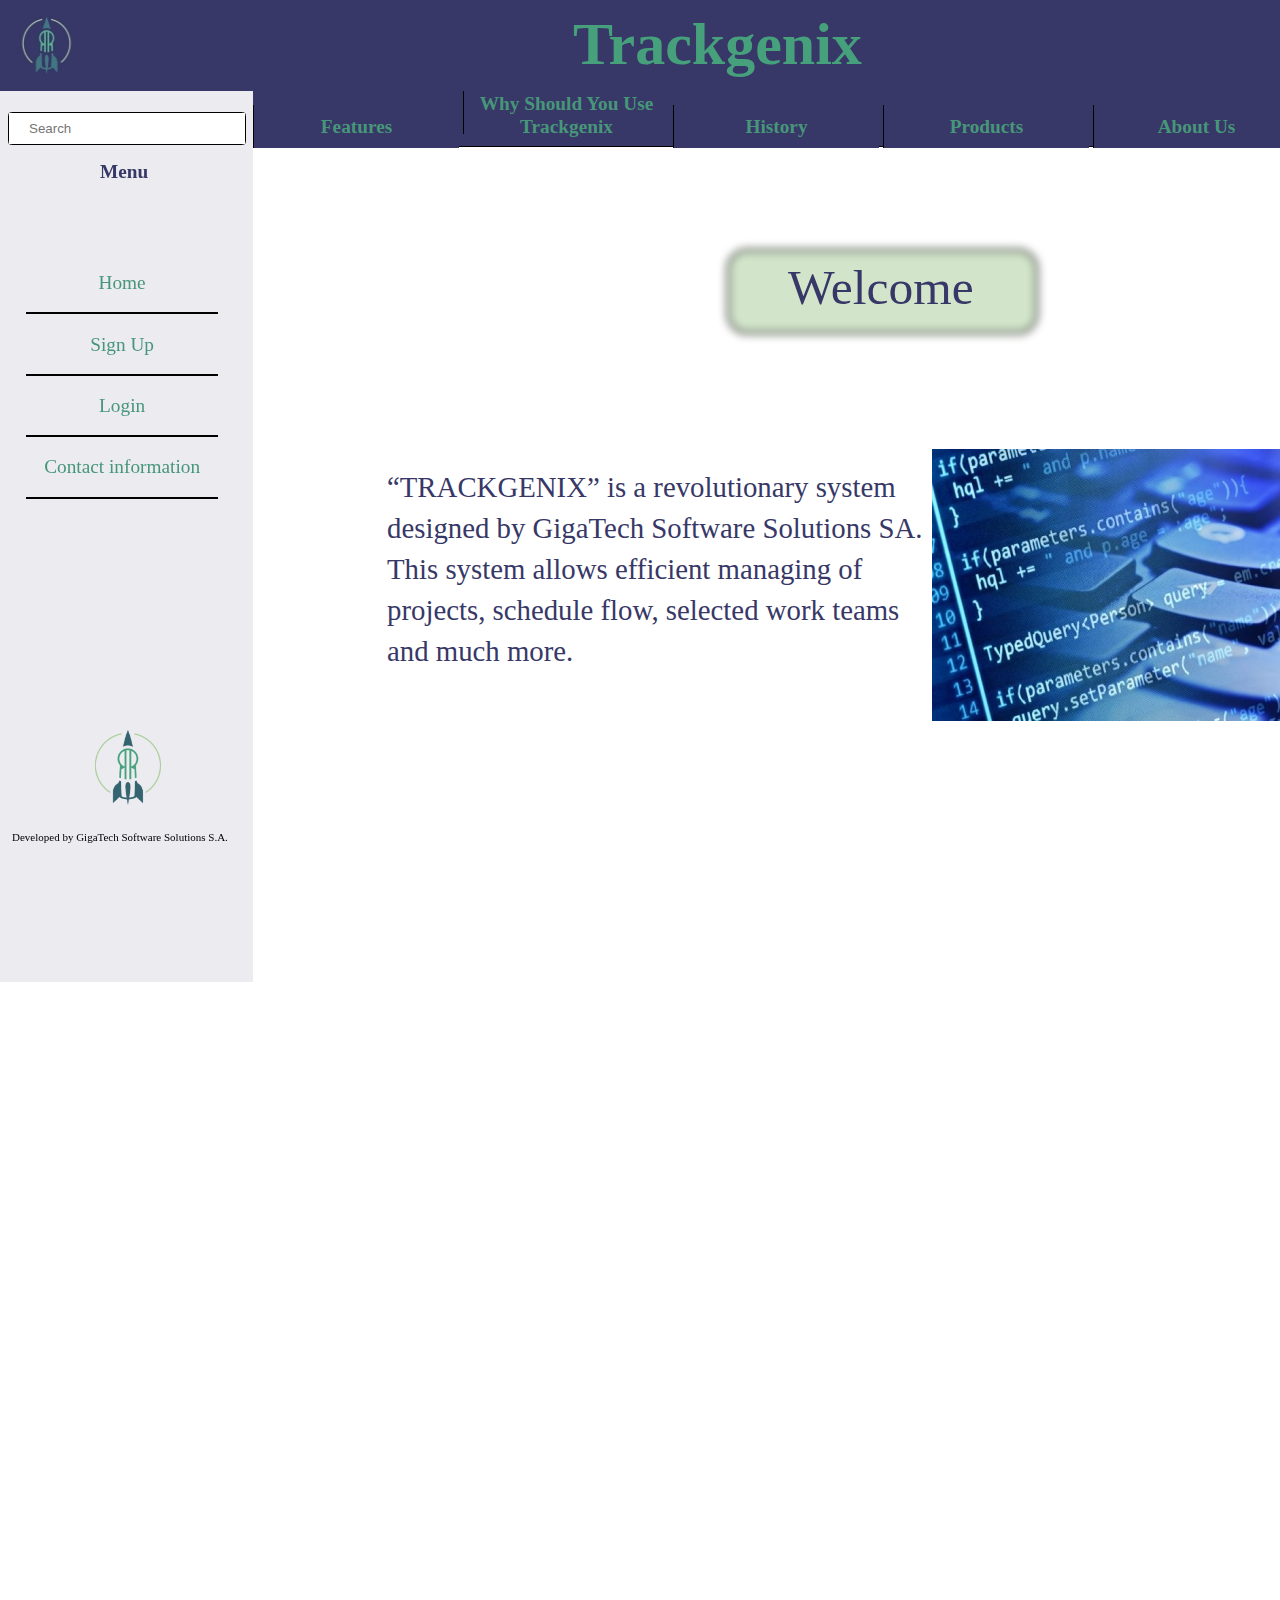
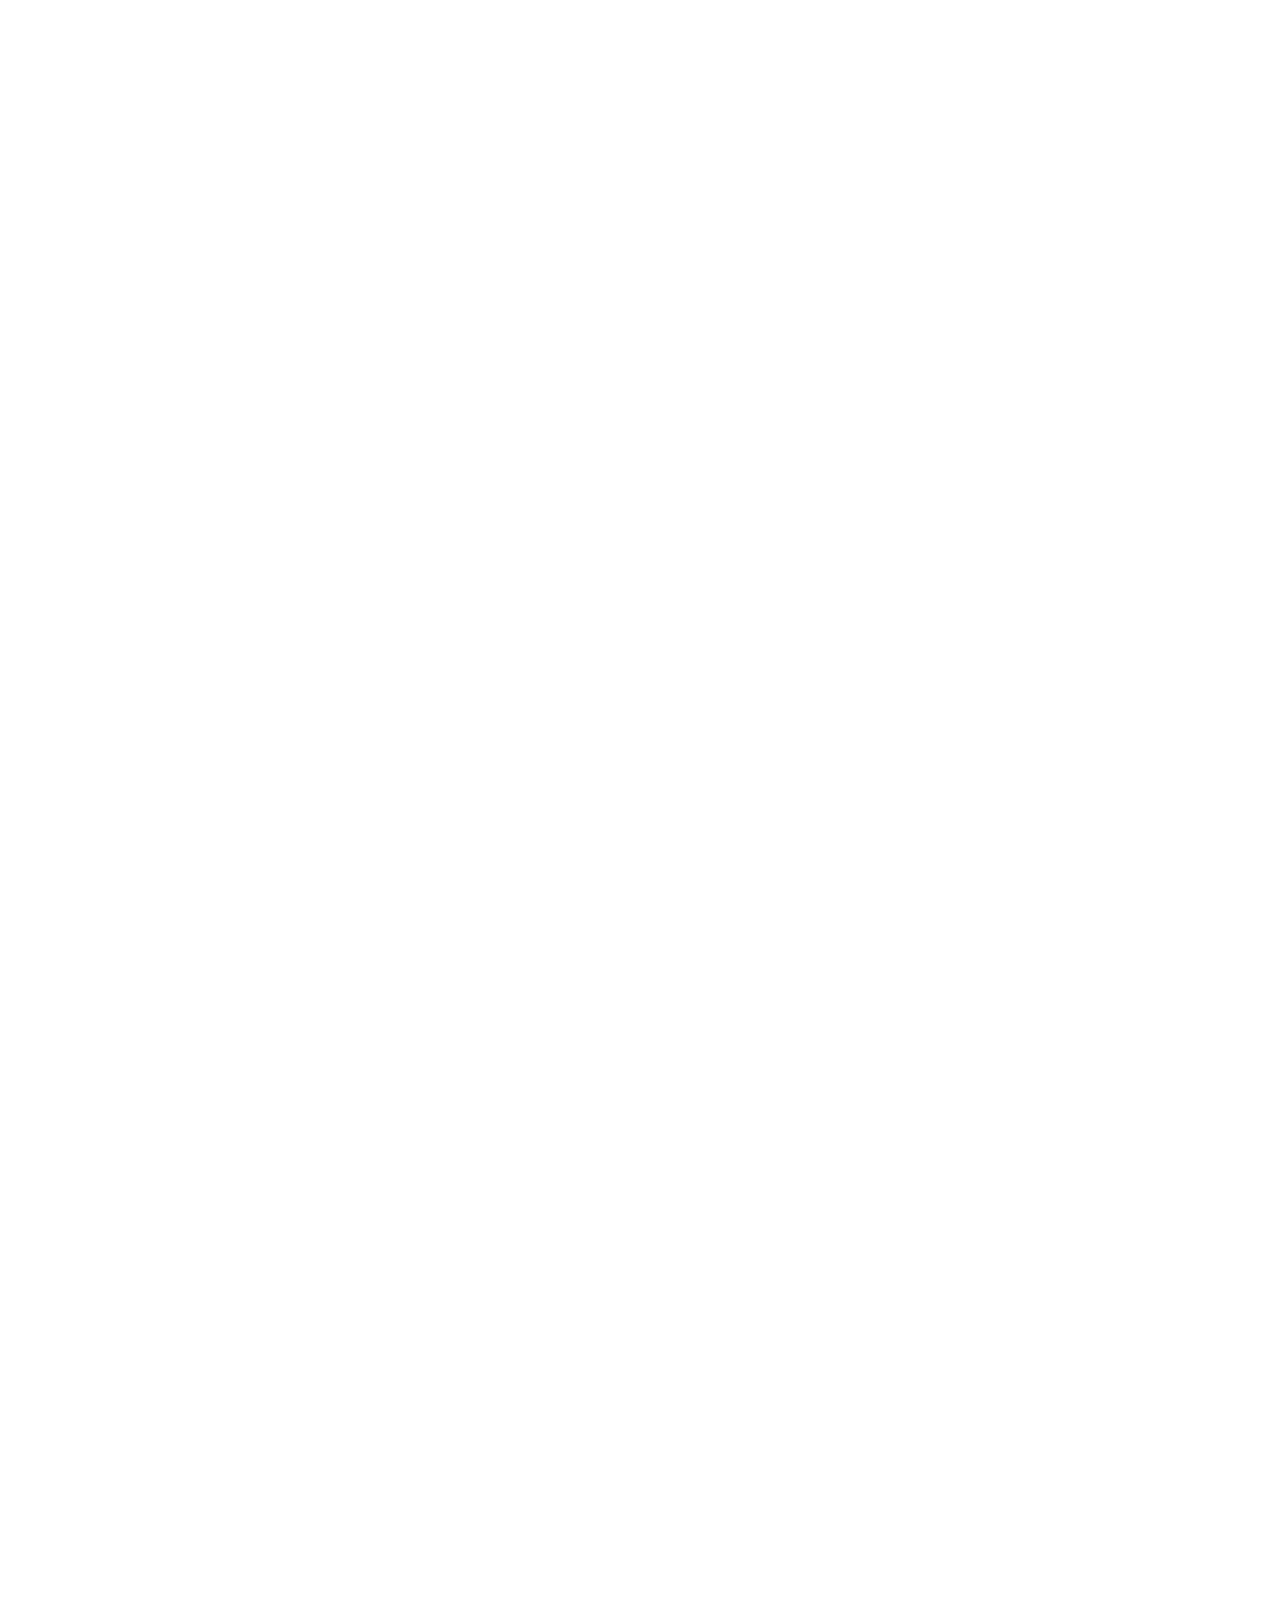
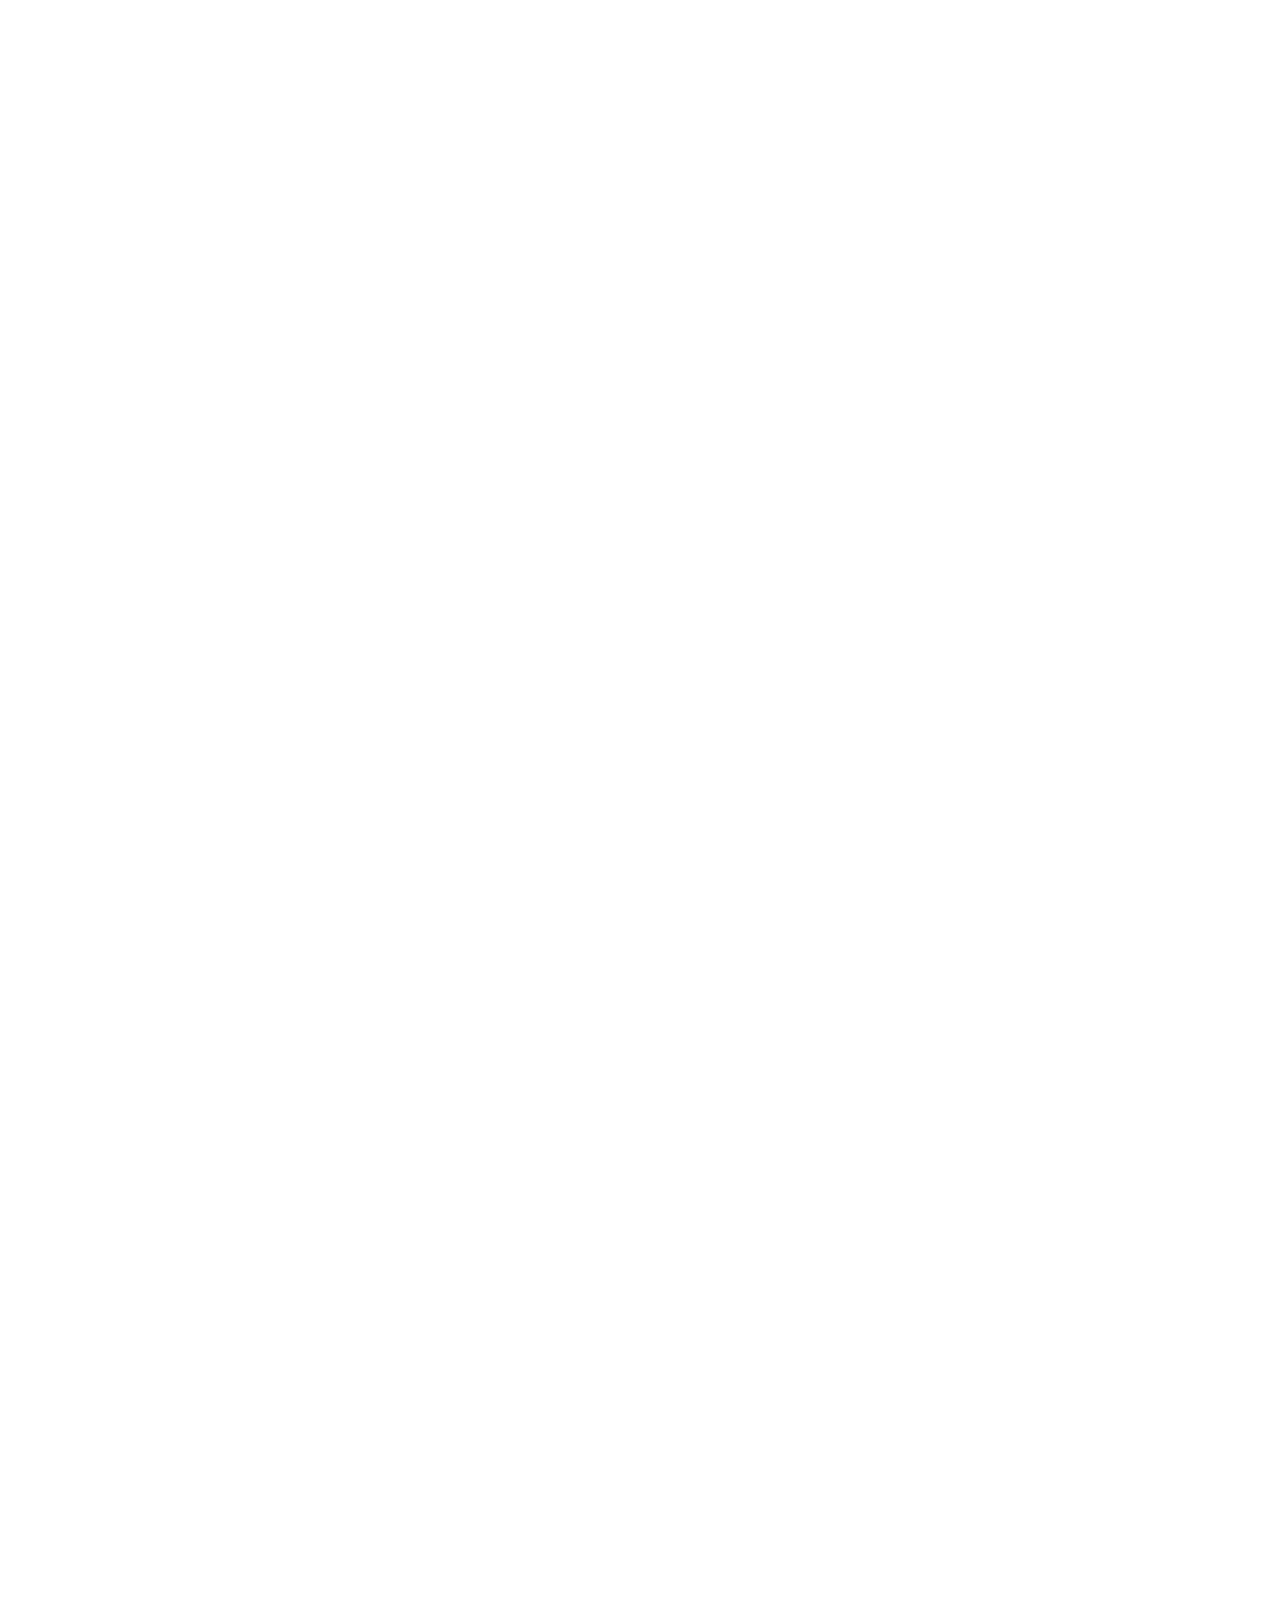
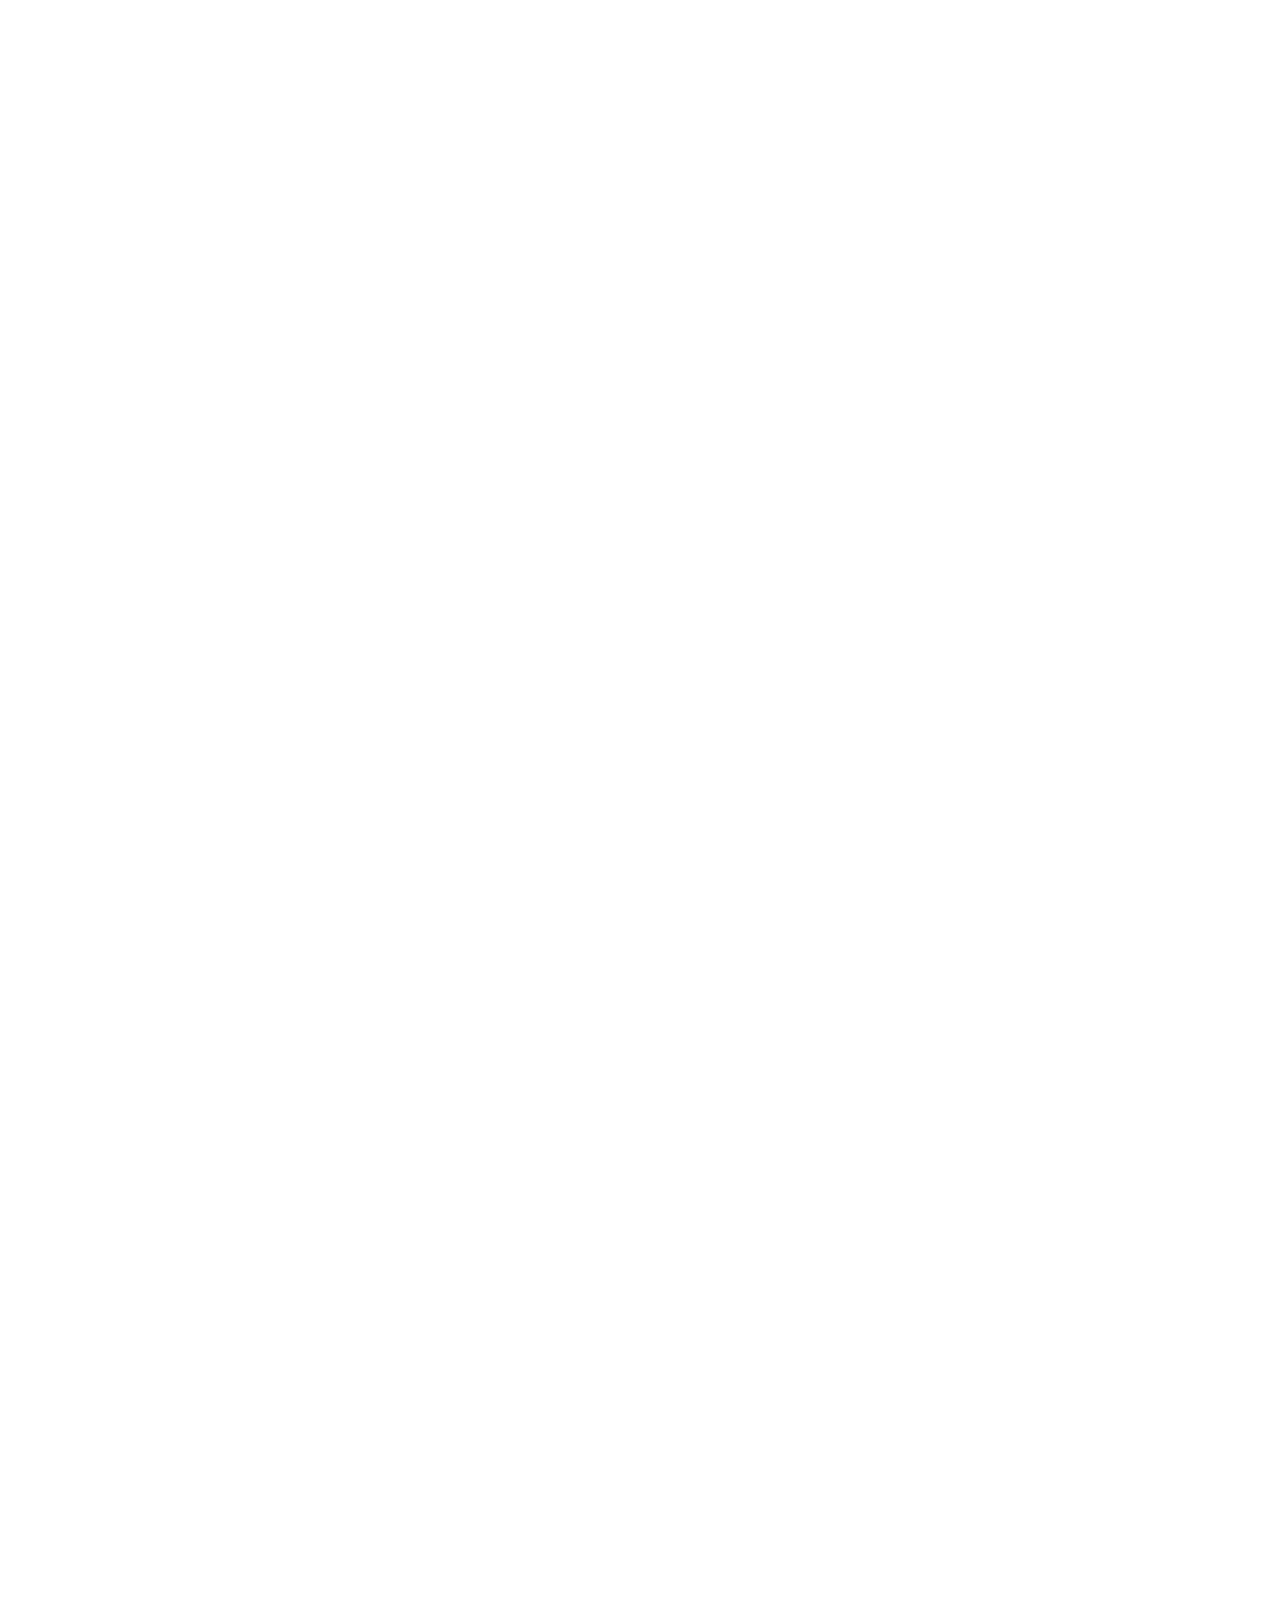
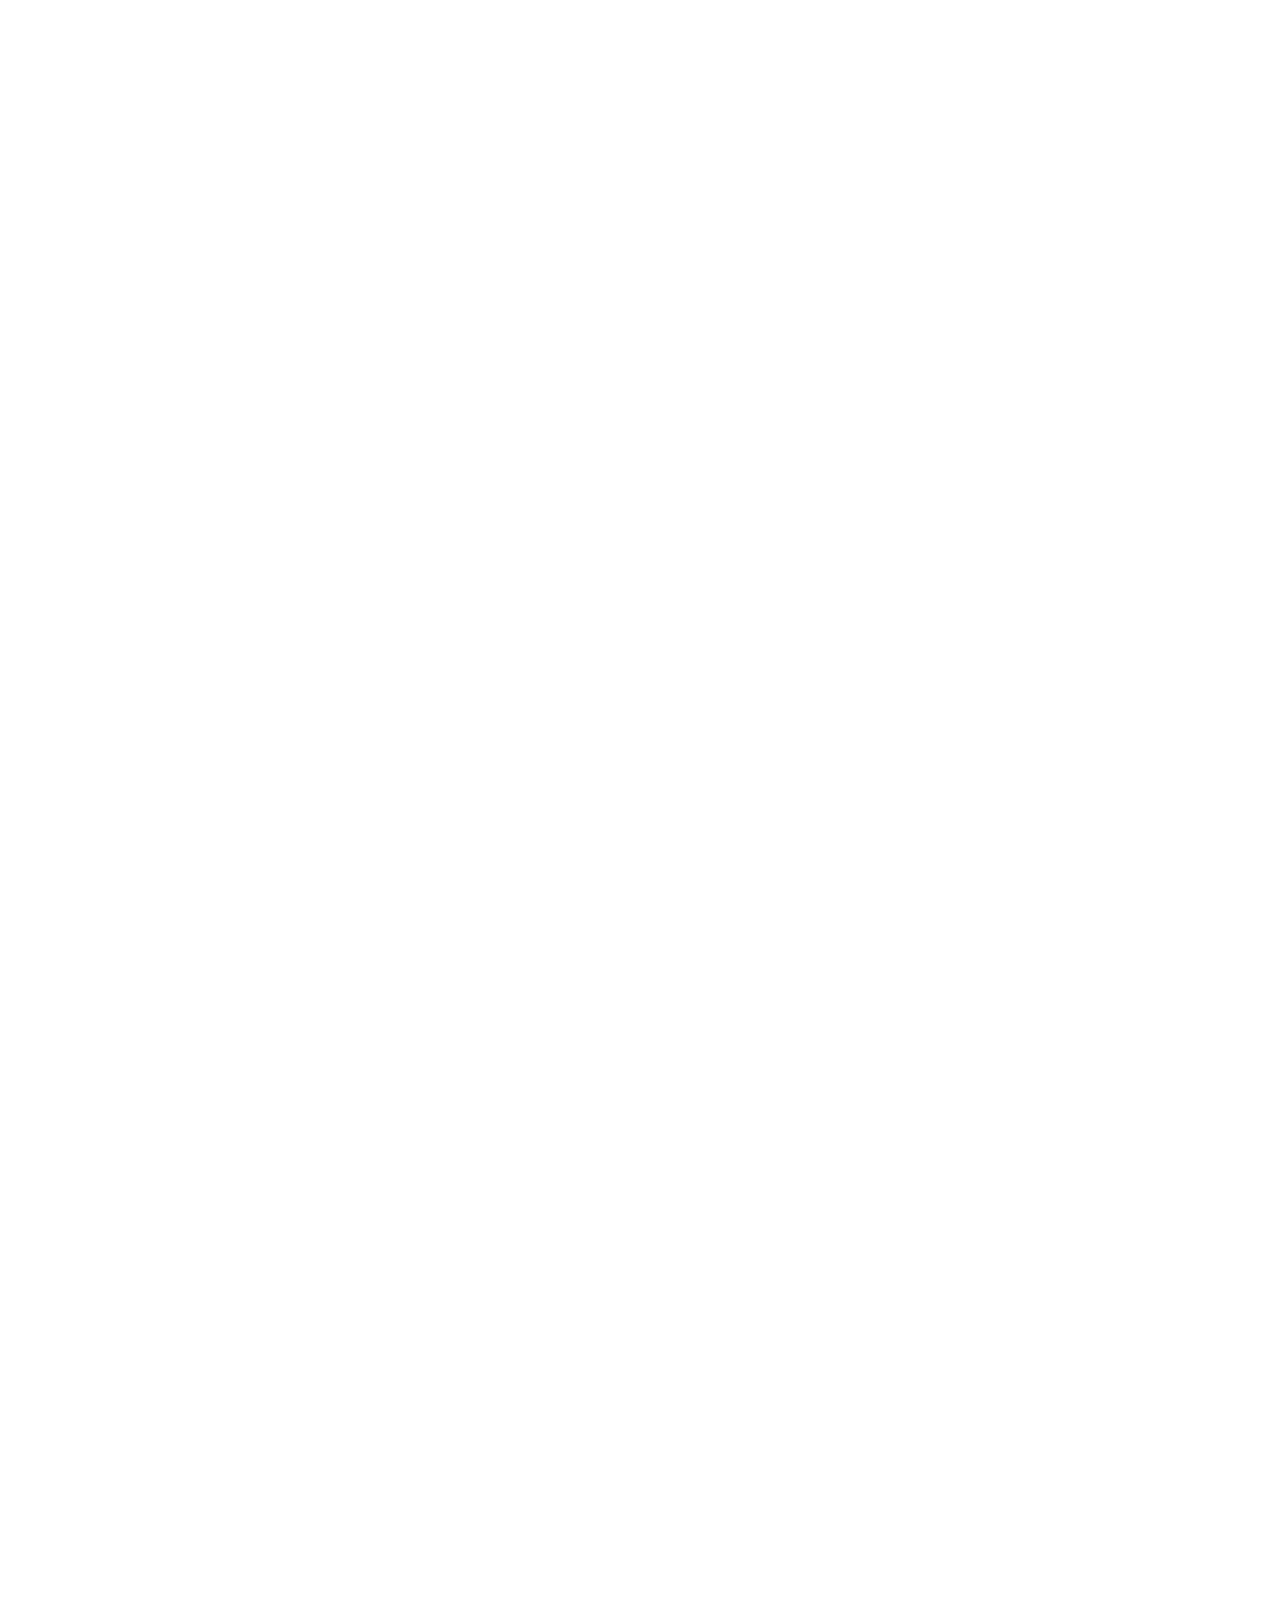
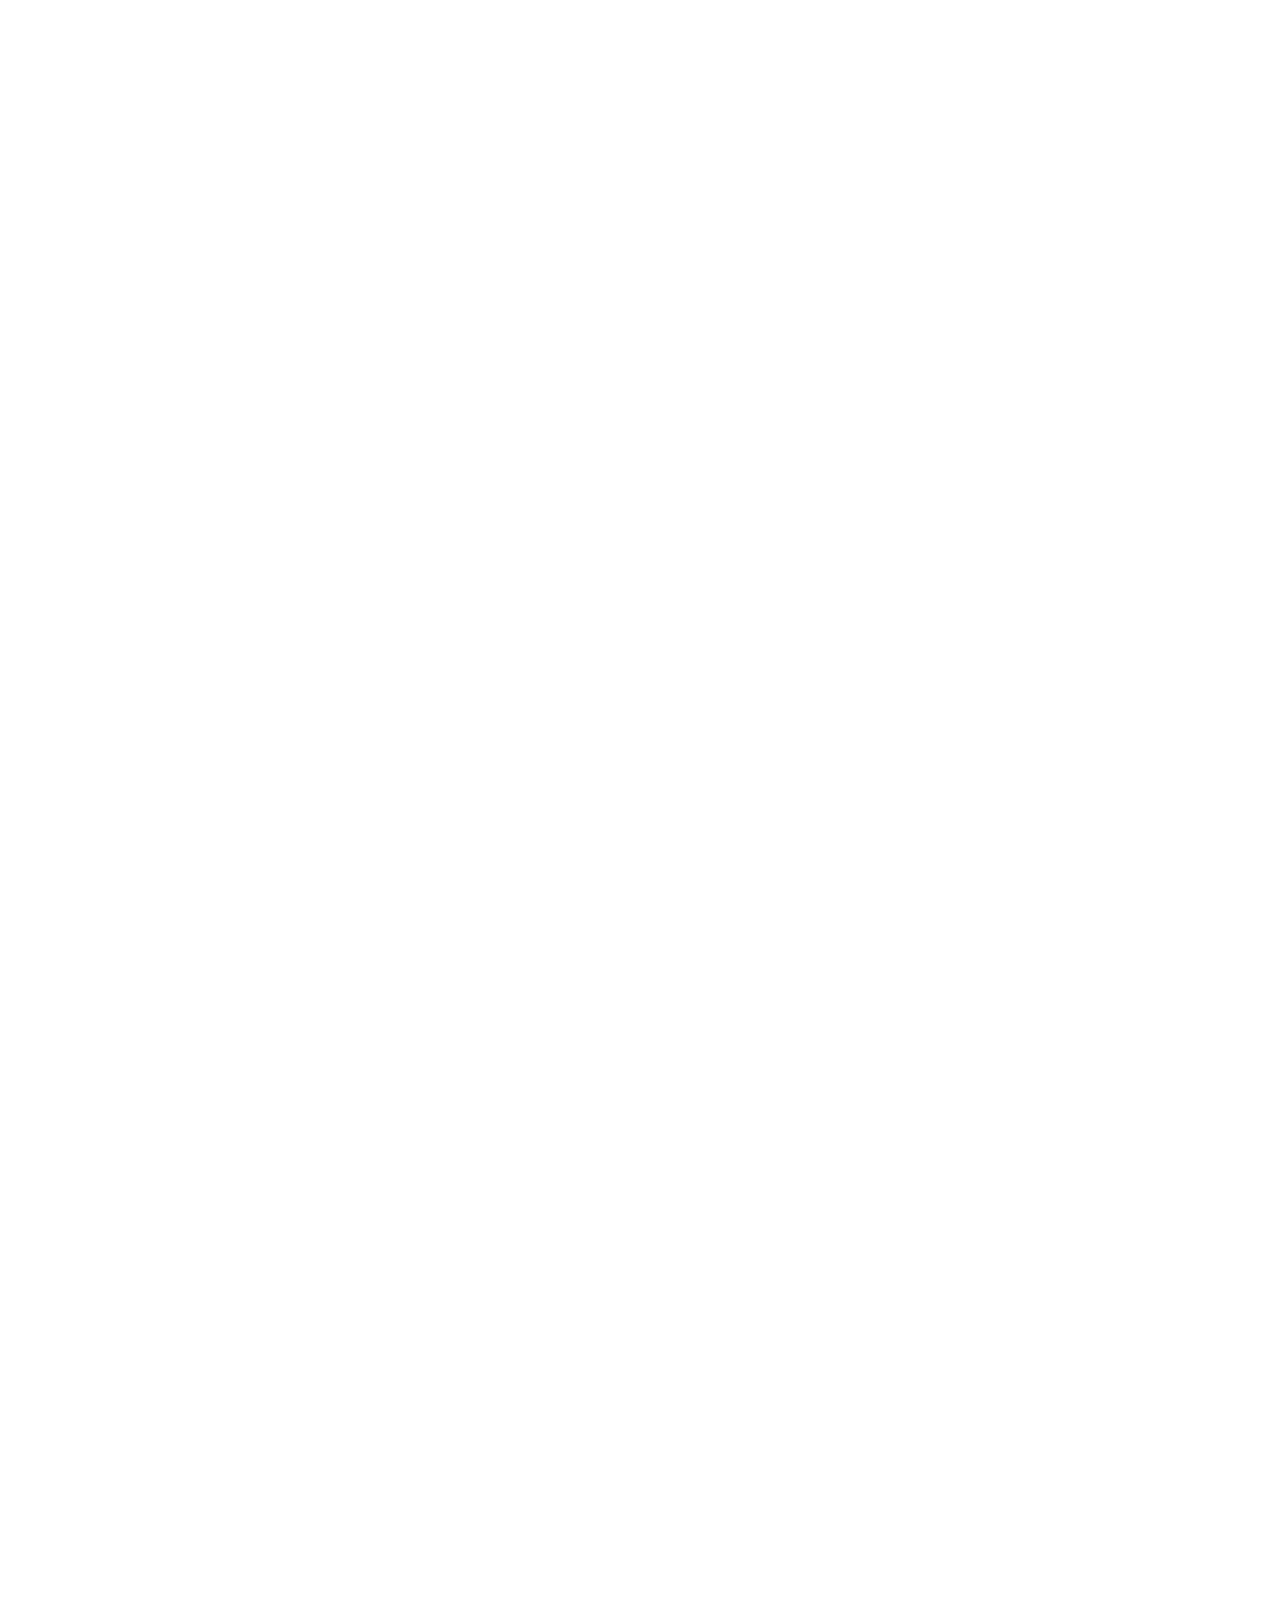
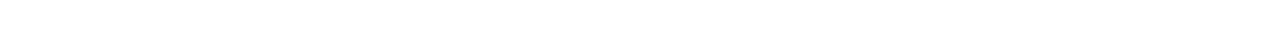
==== commit 10618564: "BaSP-W03-2022: finish all change css" ====
--- a/Semana-03/index.html
+++ b/Semana-03/index.html
@@ -1,22 +1,24 @@
 <!DOCTYPE html>
 <html lang="en">
     <head>
-        <meta charset="UTF-8" />
-        <meta http-equiv="X-UA-Compatible" content="IE=edge" />
-        <meta name="viewport" content="width=device-width, initial-scale=1.0" />
-        <link rel="stylesheet" href="./css/reset.css" />
-        <link rel="stylesheet" href="./css/style.css" />
+        <meta charset="UTF-8"/>
+        <meta http-equiv="X-UA-Compatible" content="IE=edge"/>
+        <meta name="viewport" content="width=device-width, initial-scale=1.0"/>
+        <link rel="stylesheet" href="./css/reset.css"/>
+        <link rel="stylesheet" href="./css/style.css"/>
         <title>Trackgenix</title>
     </head>
     <body>
-        <header>
-            <h1>Trackgenix</h1>
-            <img class="header-image" src="./Assets/Img/radium-rocket-logo.jpg" alt="logo of Radium Rocket" />
+        <header class="header">
+            <h1 class="header-title">
+                Trackgenix
+            </h1>
+            <img class="header-image" src="./Assets/Img/radium-rocket-logo.jpg" alt="logo of Radium Rocket"/>
         </header>
-        <aside>
+        <aside class="aside">
             <form class="aside-form" action="">
                 <label for="Search-box">
-                    <input class="aside-form-input" type="text" id="Search-box" placeholder="Search" />
+                    <input class="aside-form-input" type="text" id="Search-box" placeholder="Search"/>
                 </label>
             </form>
             <h4 class="aside-title">
@@ -24,112 +26,156 @@
             </h4>
             <ul class="aside-list">
                 <li class="aside-list-item">
-                    <a class="aside-list-item-link" href=""> Home </a>
+                    <a class="aside-list-item-link" href="">
+                        Home
+                    </a>
                 </li>
                 <li class="aside-list-item">
-                    <a class="aside-list-item-link" href=""> Sign Up </a>
+                    <a class="aside-list-item-link" href="">
+                        Sign Up
+                    </a>
                 </li>
                 <li class="aside-list-item">
-                    <a class="aside-list-item-link" href=""> Login </a>
+                    <a class="aside-list-item-link" href="">
+                        Login
+                    </a>
                 </li>
                 <li class="aside-list-item">
-                    <a class="aside-list-item-link" href=""> Contact information </a>
+                    <a class="aside-list-item-link" href="">
+                        Contact information
+                    </a>
                 </li>
             </ul>
-            <img class="aside-img" src="./Assets/Img/rocket-logo.png" alt="logo of Radium Rocket" />
-            <p>Developed by GigaTech Software Solutions S.A.</p>
+            <img class="aside-img" src="./Assets/Img/rocket-logo.png" alt="logo of Radium Rocket"/>
+            <p class="aside-paragraph">
+                Developed by GigaTech Software Solutions S.A.
+            </p>
         </aside>
-        <nav>
-            <button>
-                <a href=""> Features </a>
+        <nav class="nav">
+            <button class="nav-button">
+                <a class="nav-button-a" href="">
+                    Features
+                </a>
             </button>
-            <button>
-                <a href=""> Why Should You Use Trackgenix </a>
+            <button class="nav-button">
+                <a class="nav-button-a" href="">
+                    Why Should You Use Trackgenix
+                </a>
             </button>
-            <button>
-                <a href=""> History </a>
+            <button class="nav-button">
+                <a class="nav-button-a" href="">
+                    History
+                </a>
             </button>
-            <button>
-                <a href=""> Products </a>
+            <button class="nav-button">
+                <a class="nav-button-a" href="">
+                    Products
+                </a>
             </button>
-            <button>
-                <a href=""> About Us </a>
+            <button class="nav-button">
+                <a class="nav-button-a" href="">
+                    About Us
+                </a>
             </button>
-            <button>
-                <a href=""> Support </a>
+            <button class="nav-button">
+                <a class="nav-button-a" href="">
+                    Support
+                </a>
             </button>
         </nav>
-        <main>
+        <main class="main">
             <section class="section-welcome">
-                <div class="section-welcome-box">
-                </div>
+                <div class="section-welcome-box"></div>
                 <h2 class="section-welcome-title">
                     Welcome
                 </h2>
-                <article>
-                    <div>
-                        <p>
-                            “TRACKGENIX” is a revolutionary system designed by GigaTech
-                            Software Solutions SA.
-                        </p>
-                        <p>
-                            This system allows efficient managing of projects, schedule flow,
-                            selected work teams and much more.
+                <article class="section-welcome-article">
+                    <div class="section-welcome-article-div">
+                        <p class="section-welcome-article-div-p">
+                            “TRACKGENIX” is a revolutionary system designed by GigaTech Software Solutions SA.
+                        </p>
+                        <p class="section-welcome-article-div-p">
+                            This system allows efficient managing of projects, schedule flow, selected work teams and 
+                            much more.
                         </p>
                     </div>
-                    <img src="./Assets/Img/welcome-image.jpg" alt="Image of a keyboad and programming code" />
-                </article>
-                <div class="section-separator-1">
-                </div>
+                    <img class="section-welcome-article-img" src="./Assets/Img/welcome-image.jpg" alt="Image of a 
+                    keyboad and programming code"/>
+                </article>
+                <div class="section-separator-1"></div>
             </section>
             <section class="section-application-features">
-                <h3>Application Features</h3>
-                <article>
-                    <h6>Hours Log</h6>
-                    <img src="./Assets/Img/hours-log-image.png" alt="Image of a businessman and a clock" />
+                <h3 class="section-application-features-h3">
+                    Application Features
+                </h3>
+                <article class="section-application-features-article">
+                    <h6 class="section-application-features-article-h6">
+                        Hours Log
+                    </h6>
+                    <img class="section-application-features-article-img" src="./Assets/Img/hours-log-image.png" 
+                    alt="Image of a businessman and a clock"/>
                     <div class="application-features-green-box"></div>
                 </article>
-                <article>
-                    <h6>Reports</h6>
-                    <img src="./Assets/Img/reports-image.png" alt="image of a sheet of paper with reports" />
+                <article class="section-application-features-article">
+                    <h6 class="section-application-features-article-h6">
+                        Reports
+                    </h6>
+                    <img class="section-application-features-article-img" src="./Assets/Img/reports-image.png" 
+                    alt="image of a sheet of paper with reports"/>
                     <div class="application-features-green-box"></div>
                 </article>
-                <article>
-                    <h6>Resource Management</h6>
-                    <img src="./Assets/Img/resource-management-image.png" alt="image of a businessman and a task 
-                    scheme" />
+                <article class="section-application-features-article">
+                    <h6 class="section-application-features-article-h6">
+                        Resource Management
+                    </h6>
+                    <img class="section-application-features-article-img" 
+                    src="./Assets/Img/resource-management-image.png" alt="image of a businessman and a task scheme"/>
                     <div class="application-features-green-box"></div>
                 </article>
-                <article>
-                    <h6>Multiple Roles</h6>
-                    <img src="./Assets/Img/multiple-roles-image.png" alt="image of three people" />
+                <article class="section-application-features-article">
+                    <h6 class="section-application-features-article-h6">
+                        Multiple Roles
+                    </h6>
+                    <img class="section-application-features-article-img" src="./Assets/Img/multiple-roles-image.png" 
+                    alt="image of three people"/>
                     <div class="application-features-green-box"></div>
                 </article>
-                <div class="section-separator-2">
-                </div>
+                <div class="section-separator-2"></div>
             </section>
             <section class="section-why-should-you">
-                <h3>Why Should You Use Trackgenix?</h3>
-                <article>
-                    <h6>Productivity Booster</h6>
-                    <img src="./Assets/Img/productivity-booster-image.png" alt="image of a clock and a gear" />
-                    <p>
-                        Be more productive using better Focus, Time Management,Organization
-                        and Efficiency.
+                <h3 class="section-why-should-you-h3">
+                    Why Should You Use Trackgenix?
+                </h3>
+                <article class="section-why-should-you-article">
+                    <h6 class="section-why-should-you-article-h6">
+                        Productivity Booster
+                    </h6>
+                    <img class="section-why-should-you-article-img" src="./Assets/Img/productivity-booster-image.png" 
+                    alt="image of a clock and a gear"/>
+                    <p class="section-why-should-you-article-p">
+                        Be more productive using better Focus, Time Management,Organization and Efficiency.
                     </p>
                     <div class="why-should-green-box"></div>
                 </article>
-                <article>
-                    <h6>Work Traceability</h6>
-                    <img src="./Assets/Img/work-traceability-image.png" alt="image of a file with a magnifying glass" />
-                    <p>Keep track of specs, changes, requests, results, and versions.</p>
+                <article class="section-why-should-you-article">
+                    <h6 class="section-why-should-you-article-h6">
+                        Work Traceability
+                    </h6>
+                    <img class="section-why-should-you-article-img" src="./Assets/Img/work-traceability-image.png" 
+                    alt="image of a file with a magnifying glass"/>
+                    <p class="section-why-should-you-article-p">
+                        Keep track of specs, changes, requests, results, and versions.
+                    </p>
                     <div class="why-should-green-box"></div>
                 </article>
-                <article>
-                    <h6>Leadership and team management</h6>
-                    <img src="./Assets/Img/leadership-and-team-management-image.png" alt="image of a businessman joined
-                    to three more by a network" />
-                    <p>
+                <article class="section-why-should-you-article">
+                    <h6 class="section-why-should-you-article-h6">
+                        Leadership and team management
+                    </h6>
+                    <img class="section-why-should-you-article-img" 
+                    src="./Assets/Img/leadership-and-team-management-image.png" alt="image of a businessman joined to 
+                    three more by a network"/>
+                    <p class="section-why-should-you-article-p">
                         Lead a group of people in accomplishing a task or common goal.
                         Effective team management involves supporting, communicating with
                         and uplifting team members so they perform to the best of their
@@ -137,27 +183,32 @@
                     </p>
                     <div class="why-should-green-box"></div>
                 </article>
+                <article class="section-why-should-you-article">
+                    <h6 class="section-why-should-you-article-h6">
+                        Decision making
+                    </h6>
+                    <img class="section-why-should-you-article-img" src="./Assets/Img/decision-making-image.png" alt="image of a businessman and a check box"/>
+                    <p class="section-why-should-you-article-p">
+                        Make better decisions for your business.
+                    </p>
+                    <div class="why-should-green-box"></div>
+                </article>
+                <div class="section-separator-3"></div>
+            </section>
+            <section class="section-inscription-form">
+                <h3 class="section-inscription-form-h3">
+                    Inscription Form
+                </h3>
                 <article>
-                    <h6>Decision making</h6>
-                    <img src="./Assets/Img/decision-making-image.png" alt="image of a businessman and a check box" />
-                    <p>Make better decisions for your business.</p>
-                    <div class="why-should-green-box"></div>
-                </article>
-                <div class="section-separator-3">
-                </div>
-            </section>
-            <section class="section-inscription-form">
-                <h3>Inscription Form</h3>
-                <article>
-                    <form action="">
+                    <form class="section-inscription-form-article-form" action="">
                         <label for="what's your name?">
-                            <input type="text" placeholder="Name" />
+                            <input class="section-inscription-form-article-form-input" type="text" placeholder="Name"/>
                         </label>
                         <label for="what's your e-mail?">
-                            <input type="email" placeholder="E-mail" />
+                            <input class="section-inscription-form-article-form-input" type="email" placeholder="E-mail"/>
                         </label>
                     </form>
-                    <input list="Contact Area" class="contact-area" />
+                    <input list="Contact Area" class="section-inscription-form-article-contact-area"/>
                     <datalist id="Contact Area">
                         <option value="Human Resources"></option>
                         <option value="Systems"></option>
@@ -165,36 +216,53 @@
                     </datalist>
                 </article>
                 <article>
-                    <div>
-                        <button type="button"></button>
-                        <p>Email me a copy</p>
+                    <div class="section-inscription-form-article-div">
+                        <label class="switch">
+                            <input type="checkbox" checked>
+                            <span class="slider round"></span>
+                        </label>
+                        <p class="section-inscription-form-article-div-p">
+                            Email me a copy
+                        </p>
                     </div>
-                    <div>
-                        <button type="button"></button>
-                        <p>I am a human and i accept terms of service</p>
+                    <div class="section-inscription-form-article-div">
+                        <label class="switch">
+                            <input type="checkbox" checked>
+                            <span class="slider round"></span>
+                        </label>
+                        <p class="section-inscription-form-article-div-p">
+                            I am a human and i accept terms of service
+                        </p>
                     </div>
                 </article>
-                <article class="text-box">
-                    <h6>Text</h6>
+                <article>
+                    <h6 class="section-inscription-form-article-h6">
+                        Text
+                    </h6>
                     <label for="Text">
-                        <input type="text" placeholder="Enter your text here..." />
+                        <input class="section-inscription-form-text-box-input" type="text" placeholder="Enter your text 
+                        here..."/>
                     </label>
                 </article>
-                <input class="section-inscription-form-submit" type="submit" value="submit" />
-                <div class="section-separator-4">
-                </div>
+                <input class="section-inscription-form-submit" type="submit" value="submit"/>
+                <div class="section-separator-4"></div>
             </section>
             <section class="section-company-mission">
-                <article class="article-title">
-                    <h3>Company's Mission</h3>
-                    <img src="./Assets/Img/rocket-logo.png" alt="logo of Radium Rocket" />
-                </article>
-                <article class="article-second-paragraph">
-                    <h6>Where we started; where we are headed</h6>
-                    <p id="company-mission-1">
+                <article class="section-company-mission-article-title">
+                    <h3 class="section-company-mission-article-title-h3">
+                        Company's Mission
+                    </h3>
+                    <img class="section-company-mission-article-title-img" src="./Assets/Img/rocket-logo.png" alt="logo 
+                    of Radium Rocket"/>
+                </article>
+                <article class="section-company-mission-article-second-paragraph">
+                    <h6 class="section-company-mission-article-second-paragraph-h6">
+                        Where we started; where we are headed
+                    </h6>
+                    <p class="section-company-mission-article-second-paragraph-company-mission-1">
                         Make time your ally; make puntuality the difference
                     </p>
-                    <p id="company-mission-2">
+                    <p class="section-company-mission-article-second-paragraph-company-mission-2">
                         Our mission is to allow workers all over the world to reach their
                         full potential. Our goal is to bring more power to start-ups through
                         top-notch and user-friendly time-tracking web apps, easily
@@ -202,19 +270,25 @@
                         passion for our client's ideas and communication.
                     </p>
                 </article>
-                <article class="article-third-part">
-                    <h6>Hear what they say about us</h6>
-                    <p id="dialogue">
+                <article class="section-company-mission-article-third-part">
+                    <h6 class="section-company-mission-article-third-part-h6">
+                        Hear what they say about us
+                    </h6>
+                    <p class="section-company-mission-article-third-part-dialogue">
                         “TrackGenix allows us to effortlessly and easily track total
                         workflow in each of our projects and make a balanced distribution of
                         team workload”
                     </p>
-                    <p id="customer">-Satisfied Customer</p>
+                    <p class="section-company-mission-article-third-part-customer">
+                        -Satisfied Customer
+                    </p>
                     <div class="company-mission-box"></div>
                 </article>
-                <article class="article-fourth">
-                    <h5>About Us</h5>
-                    <p>
+                <article class="section-company-mission-article-fourth">
+                    <h5 class="section-company-mission-article-fourth-h5">
+                        About Us
+                    </h5>
+                    <p class="section-company-mission-article-fourth-p">
                         RadiumRocket developed TrackGenix as a software solution for optimal
                         time-tracking and project management as a request for one of its
                         most trusted clients, GigaTech Software Solutions, in late 2021, and
@@ -225,92 +299,125 @@
                         your side through all the process of development being responsible
                         and co-workers with you to successfully get your product moving.
                     </p>
-                    <img src="./Assets/Img/security-image.jpg" alt="image image with a cursor and the word security" />
-                </article>
-                <div class="section-separator-5">
-                </div>
+                    <img class="section-company-mission-article-fourth-img" src="./Assets/Img/security-image.jpg" 
+                    alt="image image with a cursor and the word security"/>
+                </article>
+                <div class="section-separator-5"></div>
             </section>
             <section class="section-our-products">
-                <h3>Our Products</h3>
-                <article>
-                    <img src="./Assets/Img/our-products-image1.png" alt="image of a network of electronic devices" />
-                    <p class="our-products-second-title">
+                <h3 class="section-our-products-h3">
+                    Our Products
+                </h3>
+                <article class="section-our-products-article">
+                    <img class="section-our-products-article-img" src="./Assets/Img/our-products-image1.png" alt="image of a network of electronic devices"/>
+                    <p class="section-our-products-article-our-products-second-title">
                         Employee time control from any place and device
                     </p>
-                    <p class="our-products-thrid-title">
+                    <p class="section-our-products-article-our-products-thrid-title">
                         a single app for recording the day for any situation:
                     </p>
-                    <ul>
-                        <li>Web</li>
-                        <li>Mobile app</li>
-                        <li>Kiosk with tablet</li>
-                        <li>Biometric recognition devices</li>
+                    <ul class="section-our-products-article-ul">
+                        <li class="section-our-products-article-ul-li">
+                            Web
+                        </li>
+                        <li class="section-our-products-article-ul-li">
+                            Mobile app
+                        </li>
+                        <li class="section-our-products-article-ul-li">
+                            Kiosk with tablet
+                        </li>
+                        <li class="section-our-products-article-ul-li">
+                            Biometric recognition devices
+                        </li>
                     </ul>
                 </article>
-                <article>
-                    <img src="./Assets/Img/our-products-image2.jpeg" alt="image of an application in use" />
-                    <p class="our-products-second-title">
+                <article class="section-our-products-article">
+                    <img class="section-our-products-article-img" src="./Assets/Img/our-products-image2.jpeg" alt="image of an application in use"/>
+                    <p class="section-our-products-article-our-products-second-title">
                         Customized working day registration policies
                     </p>
-                    <p class="our-products-thrid-title">
+                    <p class="section-our-products-article-our-products-thrid-title">
                         customize the mandatory registration of the working day with a
                         completely flexible app to clock in at work. apply more restrictive
                         measure:
                     </p>
-                    <ul>
-                        <li>Expected transfer in one click</li>
-                        <li>Weekly massive transfer</li>
-                        <li>Flexible entry and exit</li>
+                    <ul class="section-our-products-article-ul">
+                        <li class="section-our-products-article-ul-li">
+                            Expected transfer in one click
+                        </li>
+                        <li class="section-our-products-article-ul-li">
+                            Weekly massive transfer
+                        </li>
+                        <li class="section-our-products-article-ul-li">
+                            Flexible entry and exit
+                        </li>
                     </ul>
                 </article>
-                <article>
-                    <img src="./Assets/Img/our-products-image3.png" alt="" />
-                    <p class="our-products-second-title">
+                <article class="section-our-products-article">
+                    <img class="section-our-products-article-img" src="./Assets/Img/our-products-image3.png" alt=""/>
+                    <p class="section-our-products-article-our-products-second-title">
                         The most intuitive time control app
                     </p>
-                    <p class="our-products-thrid-title">
-                        Registration of the day from anywhere to promote teleworking and
-                        self-management of time.
-                    </p>
-                    <ul>
-                        <li>24 hour access from anywhere</li>
-                        <li>Geolocated transfer detection system</li>
-                        <li>instant notification and alerts</li>
+                    <p class="section-our-products-article-our-products-thrid-title">
+                        Registration of the day from anywhere to promote teleworking and self-management of time.
+                    </p>
+                    <ul class="section-our-products-article-ul">
+                        <li class="section-our-products-article-ul-li">
+                            24 hour access from anywhere
+                        </li>
+                        <li class="section-our-products-article-ul-li">
+                            Geolocated transfer detection system
+                        </li>
+                        <li class="section-our-products-article-ul-li">
+                            instant notification and alerts
+                        </li>
                     </ul>
                 </article>
-                <article>
-                    <img src="./Assets/Img/our-products-image4.png" alt="image of two smart phones" />
-                    <p class="our-products-second-title">Project Management Done Well</p>
-                    <p class="our-products-thrid-title">
-                        Advanced controls and features to effortlessly control all your
-                        projects.
-                    </p>
-                    <ul>
-                        <li>Browse between different projects</li>
-                        <li>Equipped with graphs and tables</li>
+                <article class="section-our-products-article">
+                    <img class="section-our-products-article-img" src="./Assets/Img/our-products-image4.png" alt="image 
+                    of two smart phones"/>
+                    <p class="section-our-products-article-our-products-second-title">
+                        Project Management Done Well
+                    </p>
+                    <p class="section-our-products-article-our-products-thrid-title">
+                        Advanced controls and features to effortlessly control all your projects.
+                    </p>
+                    <ul class="section-our-products-article-ul">
+                        <li class="section-our-products-article-ul-li">
+                            Browse between different projects
+                        </li>
+                        <li class="section-our-products-article-ul-li">
+                            Equipped with graphs and tables
+                        </li>
                     </ul>
                 </article>
-                <div class="section-separator-6">
-                </div>
+                <div class="section-separator-6"></div>
             </section>
             <section class="section-company">
-                <h3>Company</h3>
-                <article>
-                    <img src="./Assets/Img/company-image1.jpg" alt="image of two commercial buildings" />
-                    <div>
-                        <h6>GigaTech Software Solutions SA building.</h6>
-                        <p>
+                <h3 class="section-company-h3">
+                    Company
+                </h3>
+                <article class="section-company-article">
+                    <img class="section-company-article-img" src="./Assets/Img/company-image1.jpg" alt="image of two 
+                    commercial buildings"/>
+                    <div class="section-company-article-div">
+                        <h6 class="section-company-article-h6">
+                            GigaTech Software Solutions SA building.
+                        </h6>
+                        <p class="section-company-article-p">
                             Trackgenix is a HR software company that streamlines human
                             resource management for clients in more than 1,200 cities around
                             the world.
                         </p>
                     </div>
                 </article>
-                <article>
-                    <img id="group-of-people" src="./Assets/Img/company-image2.jpg"
+                <article class="section-company-article">
+                    <img class="group-of-people" src="./Assets/Img/company-image2.jpg"
                         alt="image of a group of people working in an office" />
-                    <div>
-                        <h6 class="company-second-title">An inclusive workplace for everyone</h6>
+                    <div class="section-company-article-div">
+                        <h6 class="company-second-title">
+                            An inclusive workplace for everyone
+                        </h6>
                         <p class="company-second-paragraph">
                             Get to know our team and our offices and join us in our leap
                             towards better human resources management. Learn how companies
@@ -319,11 +426,14 @@
                         </p>
                     </div>
                 </article>
-                <article>
-                    <img src="./Assets/Img/company-image3.jpg" alt="head office image" />
-                    <div>
-                        <h6>Our workplace, our world</h6>
-                        <p>
+                <article class="section-company-article">
+                    <img class="section-company-article-img" src="./Assets/Img/company-image3.jpg" alt="head office 
+                    image"/>
+                    <div class="section-company-article-div">
+                        <h6 class="section-company-article-h6">
+                            Our workplace, our world
+                        </h6>
+                        <p class="section-company-article-p">
                             Trackgenix was created remotely in 2008 by Yves Hiernaux and Mic
                             Cvilic after many years of working with hard-to-manage and even
                             harder-to-understand reports and timesheets. Although we have
@@ -332,72 +442,102 @@
                         </p>
                     </div>
                 </article>
-                <div class="section-separator-7">
-                </div>
+                <div class="section-separator-7"></div>
             </section>
             <section class="section-support">
-                <h3>Support</h3>
-                <article>
-                    <img src="./Assets/Img/support-image1.jpg" alt="image of a person with headphones in front of the 
-                    computer" />
-                    <img id="image-support" src="./Assets/Img/support-image2.jpg" alt="image of a keyboard and one of 
-                    its keys is blue and says support" />
+                <h3 class="section-support-h3">
+                    Support
+                </h3>
+                <article class="section-support-article">
+                    <img class="section-support-article-img" src="./Assets/Img/support-image1.jpg" alt="image of a 
+                    person with headphones in front of the computer" />
+                    <img class="image-support" src="./Assets/Img/support-image2.jpg" alt="image of a keyboard and one 
+                    of its keys is blue and says support" />
                 </article>
                 <article class="section-support-texts">
-                    <p>Phone call or Video conference support from 8am to 4pm everyday</p>
-                    <p class="section-suppot-image-text">24h support by online chat-bot</p>
-                </article>
-                <h5>Tutorials</h5>
-                <article id="video-list">
-                    <ol>
-                        <li>“TrackGenix: Quick Start Guide”</li>
-                        <li>“How to set up TrackGenix for your company: In-depth guide”</li>
-                        <li>“Project Management using TrackGenix”</li>
+                    <p class="section-support-article-p">
+                        Phone call or Video conference support from 8am to 4pm everyday
+                    </p>
+                    <p class="section-suppot-image-text">
+                        24h support by online chat-bot
+                    </p>
+                </article>
+                <h5 class="section-support-h5">
+                    Tutorials
+                </h5>
+                <article class="video-list">
+                    <ol class="section-support-article-ol">
+                        <li class="section-support-article-ol-li">
+                            “TrackGenix: Quick Start Guide”
+                        </li>
+                        <li class="section-support-article-ol-li">
+                            “How to set up TrackGenix for your company: In-depth guide”
+                        </li>
+                        <li class="section-support-article-ol-li">
+                            “Project Management using TrackGenix”
+                        </li>
+                        <li class="section-support-article-ol-li">
+                            “Unlocking Max Productivity: Advanced Tips and Tricks for Workers”
+                        </li>
+                        <li class="section-support-article-ol-li">
+                            “Report Reviews Guide”
+                        </li>
+                        <li class="section-support-article-ol-li">
+                            “Google Calendar & other web services integration”
+                        </li>
+                    </ol>
+                    <ul class="section-support-article-ul">
                         <li>
-                            “Unlocking Max Productivity: Advanced Tips and Tricks for Workers”
-                        </li>
-                        <li>“Report Reviews Guide”</li>
-                        <li>“Google Calendar & other web services integration”</li>
-                    </ol>
-                    <ul>
-                        <li>05:10</li>
-                        <li>31:02</li>
-                        <li>22:15</li>
-                        <li>12:40</li>
-                        <li>09:10</li>
-                        <li>11:25</li>
+                            05:10
+                        </li>
+                        <li>
+                            31:02
+                        </li>
+                        <li>
+                            22:15
+                        </li>
+                        <li>
+                            12:40
+                        </li>
+                        <li>
+                            09:10
+                        </li>
+                        <li>
+                            11:25
+                        </li>
                     </ul>
                 </article>
                 <div class="section-support-red-button"></div>
                 <button class="youtube-button" type="submit">
-                    <a href="https://www.youtube.com/">
+                    <a class="section-support-button-a" href="https://www.youtube.com/">
                         Browse Full Playlist on Youtube
                     </a>
                 </button>
             </section>
         </main>
-        <footer>
+        <footer class="footer">
             <div class="social-network">
-                <a href="https://www.facebook.com/">
-                    <img src="./Assets/Img/facebook-logo.png" alt="Facebook logo" />
-                </a>
-                <a href="https://twitter.com/i/flow/login">
-                    <img src="./Assets/Img/twitter-logo.png" alt="Twitter logo" />
-                </a>
-                <a href="https://www.instagram.com/">
-                    <img src="./Assets/Img/instagram-logo.png" alt="Instagram logo" />
-                </a>
-                <a href="https://ar.linkedin.com/">
-                    <img src="./Assets/Img/linkedin-logo.png" alt="Linkedin logo" />
+                <a class="social-network-a" href="https://www.facebook.com/">
+                    <img src="./Assets/Img/facebook-logo.png" alt="Facebook logo"/>
+                </a>
+                <a class="social-network-a" href="https://twitter.com/i/flow/login">
+                    <img src="./Assets/Img/twitter-logo.png" alt="Twitter logo"/>
+                </a>
+                <a class="social-network-a" href="https://www.instagram.com/">
+                    <img src="./Assets/Img/instagram-logo.png" alt="Instagram logo"/>
+                </a>
+                <a class="social-network-a" href="https://ar.linkedin.com/">
+                    <img src="./Assets/Img/linkedin-logo.png" alt="Linkedin logo"/>
                 </a>
             </div>
             <div>
-                <p>Rosario, Argentina</p>
+                <p class="footer-div-p">
+                    Rosario, Argentina
+                </p>
                 <p>
                     Copyright © 2022 GigaTech Software Solutions. All rights reserved.
                 </p>
             </div>
         </footer>
     </body>
-
 </html>--- a/Semana-03/css/style.css
+++ b/Semana-03/css/style.css
@@ -6,7 +6,7 @@
     overflow-x: hidden;
 }
 
-header {
+.header {
     display: inline;
     position: fixed;
     width: 1512px;
@@ -15,7 +15,7 @@
     z-index: 2;
 }
 
-h1 {
+.header-title {
     position: absolute;
     width: 366px;
     height: 70px;
@@ -37,7 +37,7 @@
     top: 10px;
 }
 
-aside {
+.aside {
     position: fixed;
     width: 253px;
     height: 891px;
@@ -117,7 +117,7 @@
     top: 639px;
 }
 
-aside p {
+.aside-paragraph {
     position: absolute;
     width: 232px;
     height: 13px;
@@ -130,7 +130,7 @@
     line-height: 13px;
 }
 
-nav {
+.nav {
     position: fixed;
     width: 1259px;
     height: 55px;
@@ -141,7 +141,7 @@
     z-index: 2;
 }
 
-nav button {
+.nav-button {
     width: 206px;
     height: 43px;
     border: 0;
@@ -149,7 +149,7 @@
     background-color: #373867;
 }
 
-nav button a {
+.nav-button-a {
     font-family: 'Roboto';
     font-style: normal;
     font-weight: 700;
@@ -159,7 +159,7 @@
     text-decoration: none;
 }
 
-main {
+.main {
     position: relative;
     display: block;
     width: 1259px;
@@ -209,7 +209,7 @@
     z-index: 1;
 }
 
-.section-welcome article {
+.section-welcome-article {
     position: absolute;
     display: inline-block;
     width: 1090px;
@@ -219,14 +219,14 @@
     right: 0px;
 }
 
-.section-welcome article div {
+.section-welcome-article-div {
     display: inline-block;
     width: 50%;
     height: 100%;
-    padding-top: 40px;
-}
-
-.section-welcome article div p {
+    padding-top: 90px;
+}
+
+.section-welcome-article-div-p {
     font-family: 'Roboto';
     font-style: normal;
     font-weight: 400;
@@ -236,9 +236,10 @@
     color: #373867;
 }
 
-.section-welcome article img {
-    position: absolute;
-    display: inline-block;
+.section-welcome-article-img {
+    position: absolute;
+    display: inline-block;
+    padding-top: 72px;
 }
 
 .section-separator-1 {
@@ -255,7 +256,7 @@
     height: 1200px;
 }
 
-.section-application-features h3 {
+.section-application-features-h3 {
     position: absolute;
     width: 386px;
     height: 47px;
@@ -269,7 +270,7 @@
     color: #373867;
 }
 
-.section-application-features article {
+.section-application-features-article {
     position: relative;
     display: inline-block;
     width: 40%;
@@ -279,7 +280,7 @@
     right: 0px;
 }
 
-.section-application-features article h6 {
+.section-application-features-article-h6 {
     position: absolute;
     width: 132px;
     height: 28px;
@@ -294,7 +295,7 @@
     color: #373867;
 }
 
-.section-application-features article img {
+.section-application-features-article-img {
     position: absolute;
     display: inline-block;
     top: 48px;
@@ -326,7 +327,7 @@
     height: 1000px;
 }
 
-.section-why-should-you h3 {
+.section-why-should-you-h3 {
     position: absolute;
     width: 596px;
     height: 41px;
@@ -341,7 +342,7 @@
     color: #373867;
 }
 
-.section-why-should-you article {
+.section-why-should-you-article {
     position: relative;
     display: inline-block;
     width: 45%;
@@ -351,7 +352,7 @@
     padding-bottom: 55px;
 }
 
-.section-why-should-you article h6 {
+.section-why-should-you-article-h6 {
     position: absolute;
     width: 291px;
     height: 28px;
@@ -364,14 +365,14 @@
     color: #373867;
 }
 
-.section-why-should-you article img {
+.section-why-should-you-article-img {
     position: absolute;
     display: inline-block;
     top: 48px;
     left: 20px;
 }
 
-.section-why-should-you article p {
+.section-why-should-you-article-p {
     position: absolute;
     width: 350px;
     height: 140px;
@@ -410,7 +411,7 @@
     height: 1100px;
 }
 
-.section-inscription-form h3 {
+.section-inscription-form-h3 {
     position: absolute;
     width: 178px;
     height: 28px;
@@ -426,7 +427,7 @@
     text-decoration-line: underline;
 }
 
-.section-inscription-form article form {
+.section-inscription-form-article-form {
     position: absolute;
     display: inline-block;
     left: 7.12%;
@@ -435,7 +436,7 @@
     top: 160px;
 }
 
-.section-inscription-form article form input {
+.section-inscription-form-article-form-input {
     display: inline-block;
     width: 45%;
     left: 0px;
@@ -446,7 +447,7 @@
     border-radius: 4px;
 }
 
-.section-inscription-form article .contact-area {
+.section-inscription-form-article-contact-area {
     position: absolute;
     display: inline-block;
     width: 1080px;
@@ -458,7 +459,7 @@
     border-radius: 4px;
 }
 
-.section-inscription-form article div {
+.section-inscription-form-article-div {
     position: relative;
     display: inline-block;
     width: 45%;
@@ -466,21 +467,74 @@
     top: 290px;
 }
 
-.section-inscription-form article div button {
-    position: relative;
-    display: inline-block;
-    width: 52px;
-    height: 32px;
-    left: 0px;
-    top: 0px;
-}
-
-.section-inscription-form article div p {
+/*  DESDE ACA  */
+.switch {
+    position: relative;
+    display: inline-block;
+    width: 60px;
+    height: 34px;
+}
+
+.switch input {
+    opacity: 0;
+    width: 0;
+    height: 0;
+}
+
+.slider {
+    position: absolute;
+    cursor: pointer;
+    top: 0;
+    left: 0;
+    right: 0;
+    bottom: 0;
+    background-color: #ccc;
+    -webkit-transition: .4s;
+    transition: .4s;
+}
+
+.slider:before {
+    position: absolute;
+    content: "";
+    height: 26px;
+    width: 26px;
+    left: 4px;
+    bottom: 4px;
+    background-color: white;
+    -webkit-transition: .4s;
+    transition: .4s;
+}
+
+input:checked+.slider {
+    background-color: #373867;
+}
+
+input:focus+.slider {
+    box-shadow: 0 0 1px #373867;
+}
+
+input:checked+.slider:before {
+    -webkit-transform: translateX(26px);
+    -ms-transform: translateX(26px);
+    transform: translateX(26px);
+}
+
+.slider.round {
+    border-radius: 34px;
+}
+
+.slider.round:before {
+    border-radius: 50%;
+}
+
+/*   HASTA ACA */
+
+.section-inscription-form-article-div-p {
     position: relative;
     display: inline-block;
     width: 15%;
     height: 28px;
-    top: -10px;
+    top: 6px;
     font-family: 'Roboto';
     font-style: normal;
     font-weight: 500;
@@ -490,7 +544,7 @@
     color: #000000;
 }
 
-.section-inscription-form article h6 {
+.section-inscription-form-article-h6 {
     position: absolute;
     left: 90px;
     right: 94.04%;
@@ -505,7 +559,7 @@
     color: #000000;
 }
 
-.section-inscription-form .text-box input {
+.section-inscription-form-text-box-input {
     position: absolute;
     display: inline-block;
     width: 1080px;
@@ -540,14 +594,14 @@
     height: 1100px;
 }
 
-.section-company-mission .article-title {
+.section-company-mission-article-title {
     position: relative;
     display: inline-block;
     width: 45%;
     left: 27px;
 }
 
-.section-company-mission .article-title h3 {
+.section-company-mission-article-title-h3 {
     position: absolute;
     width: 179px;
     height: 30px;
@@ -562,20 +616,20 @@
     text-decoration-line: underline;
 }
 
-.section-company-mission .article-title img {
+.section-company-mission-article-title-img {
     position: absolute;
     display: inline-block;
     left: 1050px;
     top: 0px;
 }
 
-.section-company-mission .article-second-paragraph {
+.section-company-mission-article-second-paragraph {
     position: relative;
     left: 27px;
     top: 100px;
 }
 
-.section-company-mission .article-second-paragraph h6 {
+.section-company-mission-article-second-paragraph-h6 {
     position: absolute;
     width: 757px;
     height: 45px;
@@ -593,7 +647,7 @@
     text-decoration-line: underline;
 }
 
-.section-company-mission .article-second-paragraph #company-mission-1 {
+.section-company-mission-article-second-paragraph-company-mission-1 {
     position: absolute;
     width: 618px;
     height: 55px;
@@ -609,7 +663,7 @@
     color: #151515;
 }
 
-.section-company-mission .article-second-paragraph #company-mission-2 {
+.section-company-mission-article-second-paragraph-company-mission-2 {
     position: absolute;
     width: 1050px;
     height: 95px;
@@ -625,7 +679,7 @@
     color: #1c1c37;
 }
 
-.section-company-mission .article-third-part {
+.section-company-mission-article-third-part {
     position: relative;
     display: inline-block;
     width: 45%;
@@ -633,7 +687,7 @@
     top: 250px;
 }
 
-.section-company-mission .article-third-part h6 {
+.section-company-mission-article-third-part-h6 {
     position: absolute;
     width: 609px;
     height: 43px;
@@ -651,7 +705,7 @@
     color: #373867;
 }
 
-.section-company-mission .article-third-part #dialogue {
+.section-company-mission-article-third-part-dialogue {
     position: absolute;
     width: 1145px;
     height: 21px;
@@ -668,7 +722,7 @@
     color: rgba(0, 0, 0, 0.8);
 }
 
-.section-company-mission .article-third-part #customer {
+.section-company-mission-article-third-part-customer {
     position: absolute;
     width: 140px;
     height: 21px;
@@ -694,14 +748,14 @@
     border-radius: 9px;
 }
 
-.section-company-mission .article-fourth {
+.section-company-mission-article-fourth {
     position: relative;
     width: 90%;
     left: 27px;
     top: 400px;
 }
 
-.section-company-mission .article-fourth h5 {
+.section-company-mission-article-fourth-h5 {
     position: absolute;
     width: 116px;
     height: 29px;
@@ -718,7 +772,7 @@
     color: #373867;
 }
 
-.section-company-mission .article-fourth p {
+.section-company-mission-article-fourth-p {
     position: absolute;
     width: 769px;
     height: 280px;
@@ -732,7 +786,7 @@
     color: #373867;
 }
 
-.section-company-mission .article-fourth img {
+.section-company-mission-article-fourth-img {
     position: absolute;
     display: inline-block;
     left: 830px;
@@ -755,7 +809,7 @@
     height: 1400px;
 }
 
-.section-our-products h3 {
+.section-our-products-h3 {
     position: absolute;
     width: 195px;
     height: 36px;
@@ -770,7 +824,7 @@
     text-decoration: underline;
 }
 
-.section-our-products article {
+.section-our-products-article {
     position: relative;
     display: inline-block;
     width: 40%;
@@ -779,12 +833,12 @@
     top: 50px;
 }
 
-.section-our-products article img {
+.section-our-products-article-img {
     width: 390.3px;
     height: 288.68px;
 }
 
-.section-our-products article .our-products-second-title {
+.section-our-products-article-our-products-second-title {
     position: absolute;
     width: 273px;
     height: 80px;
@@ -796,7 +850,7 @@
     color: #000000;
 }
 
-.section-our-products article .our-products-thrid-title {
+.section-our-products-article-our-products-thrid-title {
     position: absolute;
     width: 320px;
     height: 120px;
@@ -809,7 +863,7 @@
     color: #000000;
 }
 
-.section-our-products article ul {
+.section-our-products-article-ul {
     position: absolute;
     width: 320px;
     height: 120px;
@@ -822,7 +876,7 @@
     color: #000000;
 }
 
-.section-our-products article ul li {
+.section-our-products-article-ul-li {
     list-style-type: circle;
 }
 
@@ -840,7 +894,7 @@
     height: 1400px;
 }
 
-.section-company h3 {
+.section-company-h3 {
     position: absolute;
     width: 607px;
     height: 89px;
@@ -855,7 +909,7 @@
     text-decoration: underline;
 }
 
-.section-company article {
+.section-company-article {
     position: relative;
     display: inline-block;
     height: 400px;
@@ -864,14 +918,14 @@
     top: 100px;
 }
 
-.section-company article img {
+.section-company-article-img {
     display: inline-block;
     width: 473px;
     height: 304px;
     border: 0.35px solid #000000
 }
 
-.section-company article div {
+.section-company-article-div {
     display: inline-block;
     width: 580px;
     height: 304px;
@@ -879,7 +933,7 @@
     top: 0px;
 }
 
-.section-company article h6 {
+.section-company-article-h6 {
     position: absolute;
     width: 590px;
     height: 53px;
@@ -893,7 +947,7 @@
     color: #000000;
 }
 
-.section-company article p {
+.section-company-article-p {
     position: absolute;
     width: 520px;
     height: 168px;
@@ -907,7 +961,7 @@
     color: #000000;
 }
 
-.section-company article #group-of-people {
+.group-of-people {
     position: absolute;
     width: 473px;
     height: 304px;
@@ -915,7 +969,7 @@
     top: 0px;
 }
 
-.section-company article .company-second-title {
+.company-second-title {
     position: absolute;
     width: 590px;
     height: 53px;
@@ -929,7 +983,7 @@
     color: #000000;
 }
 
-.section-company article .company-second-paragraph {
+.company-second-paragraph {
     position: absolute;
     width: 520px;
     height: 168px;
@@ -954,10 +1008,10 @@
 .section-support {
     position: relative;
     width: 100%;
-    height: 1200px;
-}
-
-.section-support h3 {
+    height: 1250px;
+}
+
+.section-support-h3 {
     position: absolute;
     width: 223px;
     height: 46px;
@@ -972,7 +1026,7 @@
     text-decoration: underline;
 }
 
-.section-support article {
+.section-support-article {
     position: relative;
     display: inline-block;
     width: 100%;
@@ -981,26 +1035,27 @@
     top: 70px;
 }
 
-.section-support article img {
+.section-support-article-img {
     width: 505px;
     height: 282px;
     padding-right: 150px;
 }
 
-.section-support article #image-support {
+.image-support {
     width: 437px;
     height: 288px;
 }
 
-.section-support .section-support-texts {
+.section-support-texts {
     height: 200px;
 }
 
-.section-support article p {
+.section-support-article-p {
     position: absolute;
     width: 448px;
     height: 69px;
-    left: 24px;
+    left: 83px;
+    top: 381px;
     font-family: 'Inter';
     font-style: normal;
     font-weight: 500;
@@ -1010,11 +1065,22 @@
     color: #000000;
 }
 
-.section-support article .section-suppot-image-text {
+.section-suppot-image-text {
+    position: absolute;
+    width: 448px;
+    height: 69px;
     left: 650px;
-}
-
-.section-support h5 {
+    top: 381px;
+    font-family: 'Inter';
+    font-style: normal;
+    font-weight: 500;
+    font-size: 23px;
+    line-height: 28px;
+    text-align: center;
+    color: #000000;
+}
+
+.section-support-h5 {
     position: absolute;
     width: 147px;
     height: 27px;
@@ -1028,7 +1094,7 @@
     color: #000000;
 }
 
-.section-support article ol {
+.section-support-article-ol {
     position: absolute;
     display: inline-block;
     width: 760px;
@@ -1042,11 +1108,11 @@
     color: #000000;
 }
 
-.section-support article ol li {
+.section-support-article-ol-li {
     list-style-type: decimal;
 }
 
-.section-support article ul {
+.section-support-article-ul {
     position: absolute;
     display: inline-block;
     width: 87px;
@@ -1060,11 +1126,13 @@
     color: #1d22ec;
 }
 
-.section-support #video-list {
+.video-list {
+    position: absolute;
     display: inline-block;
     width: 926px;
     height: 184px;
-    left: 72px;
+    left: 103px;
+    top: 610px;
 }
 
 .section-support-red-button {
@@ -1080,7 +1148,7 @@
     z-index: 0;
 }
 
-.section-support button a {
+.section-support-button-a {
     position: absolute;
     width: 423px;
     height: 34px;
@@ -1097,7 +1165,7 @@
     z-index: 2;
 }
 
-.section-support .youtube-button {
+.youtube-button {
     position: absolute;
     width: 1px;
     height: 1px;
@@ -1106,7 +1174,7 @@
     z-index: 0;
 }
 
-footer {
+.footer {
     position: relative;
     left: 253px;
     width: 1259px;
@@ -1114,14 +1182,14 @@
     background-color: #ffffff;
 }
 
-footer .social-network {
+.social-network {
     position: absolute;
     width: 100%;
     height: 74px;
     background-color: #373867;
 }
 
-footer .social-network a {
+.social-network-a {
     position: relative;
     display: inline-block;
     width: 10%;
@@ -1130,7 +1198,7 @@
     top: 13px;
 }
 
-footer div p {
+.footer-div-p {
     position: relative;
     width: 461px;
     height: 23px;
